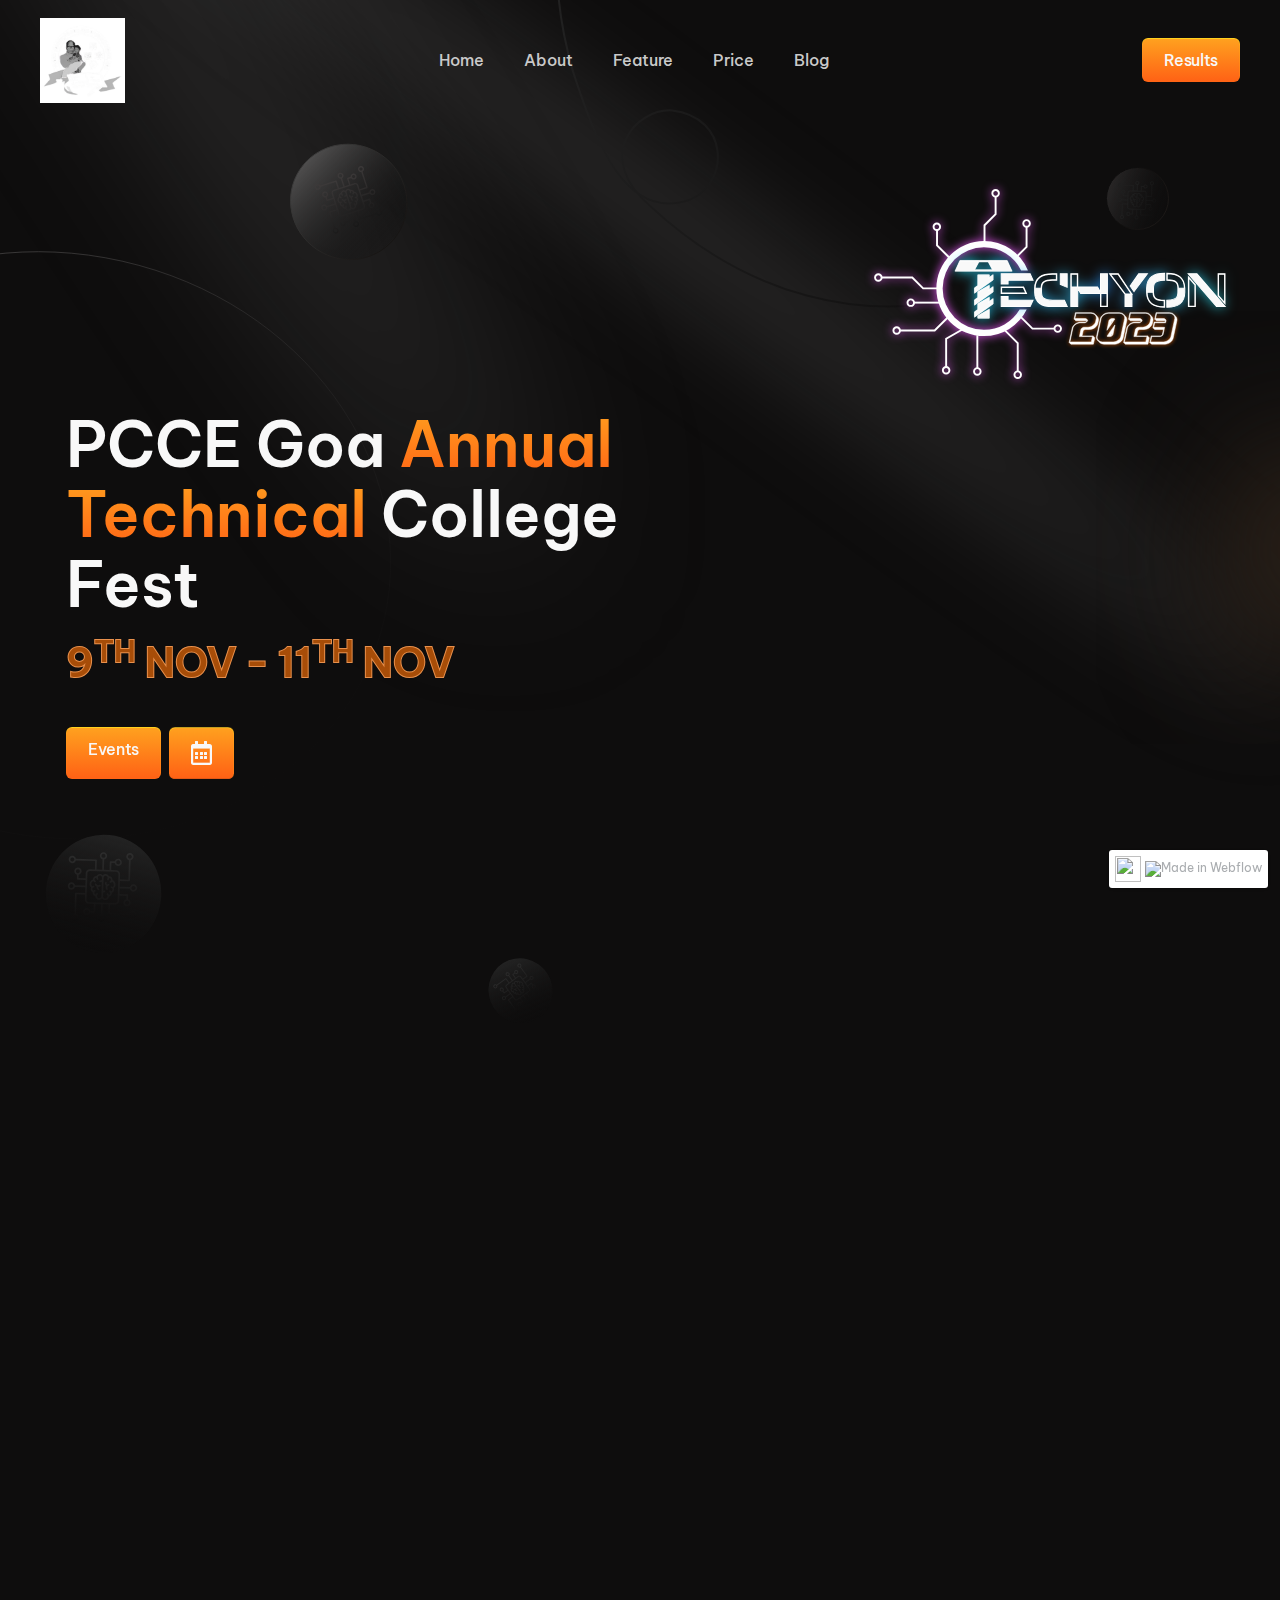
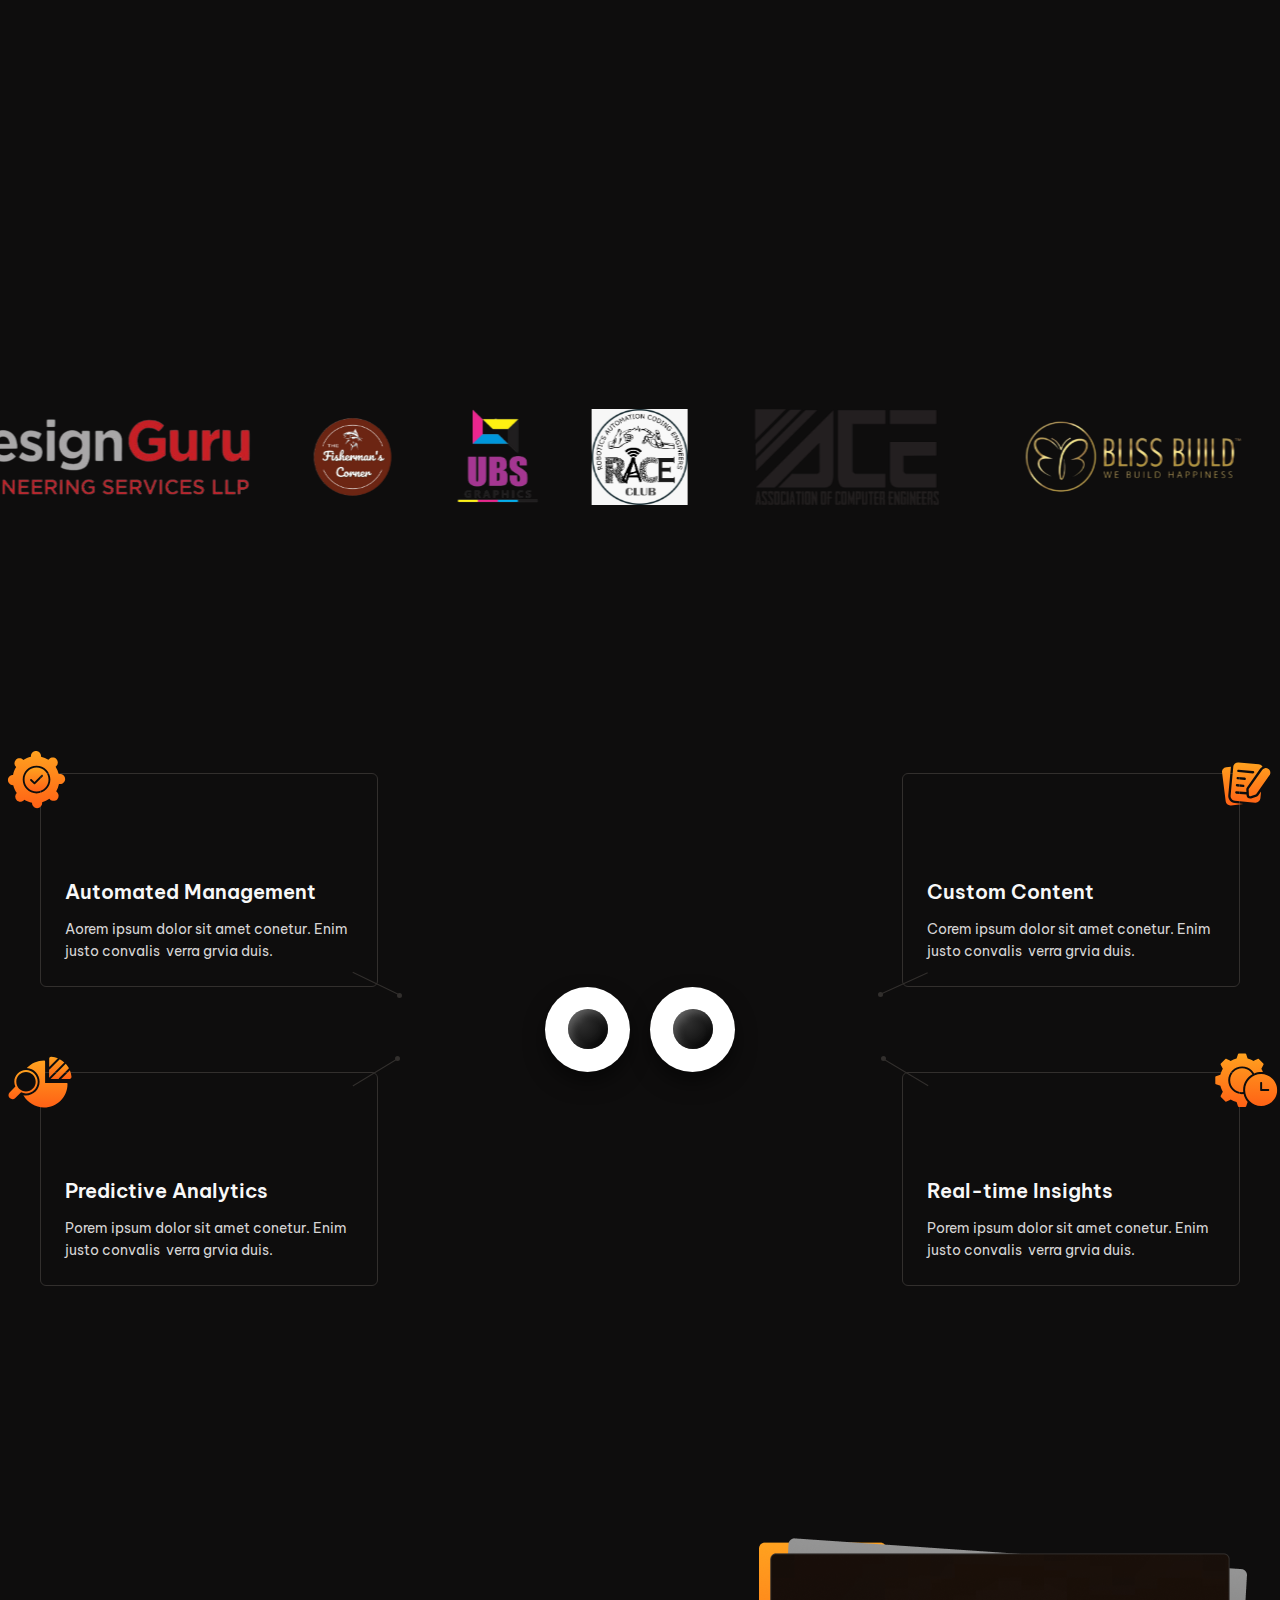
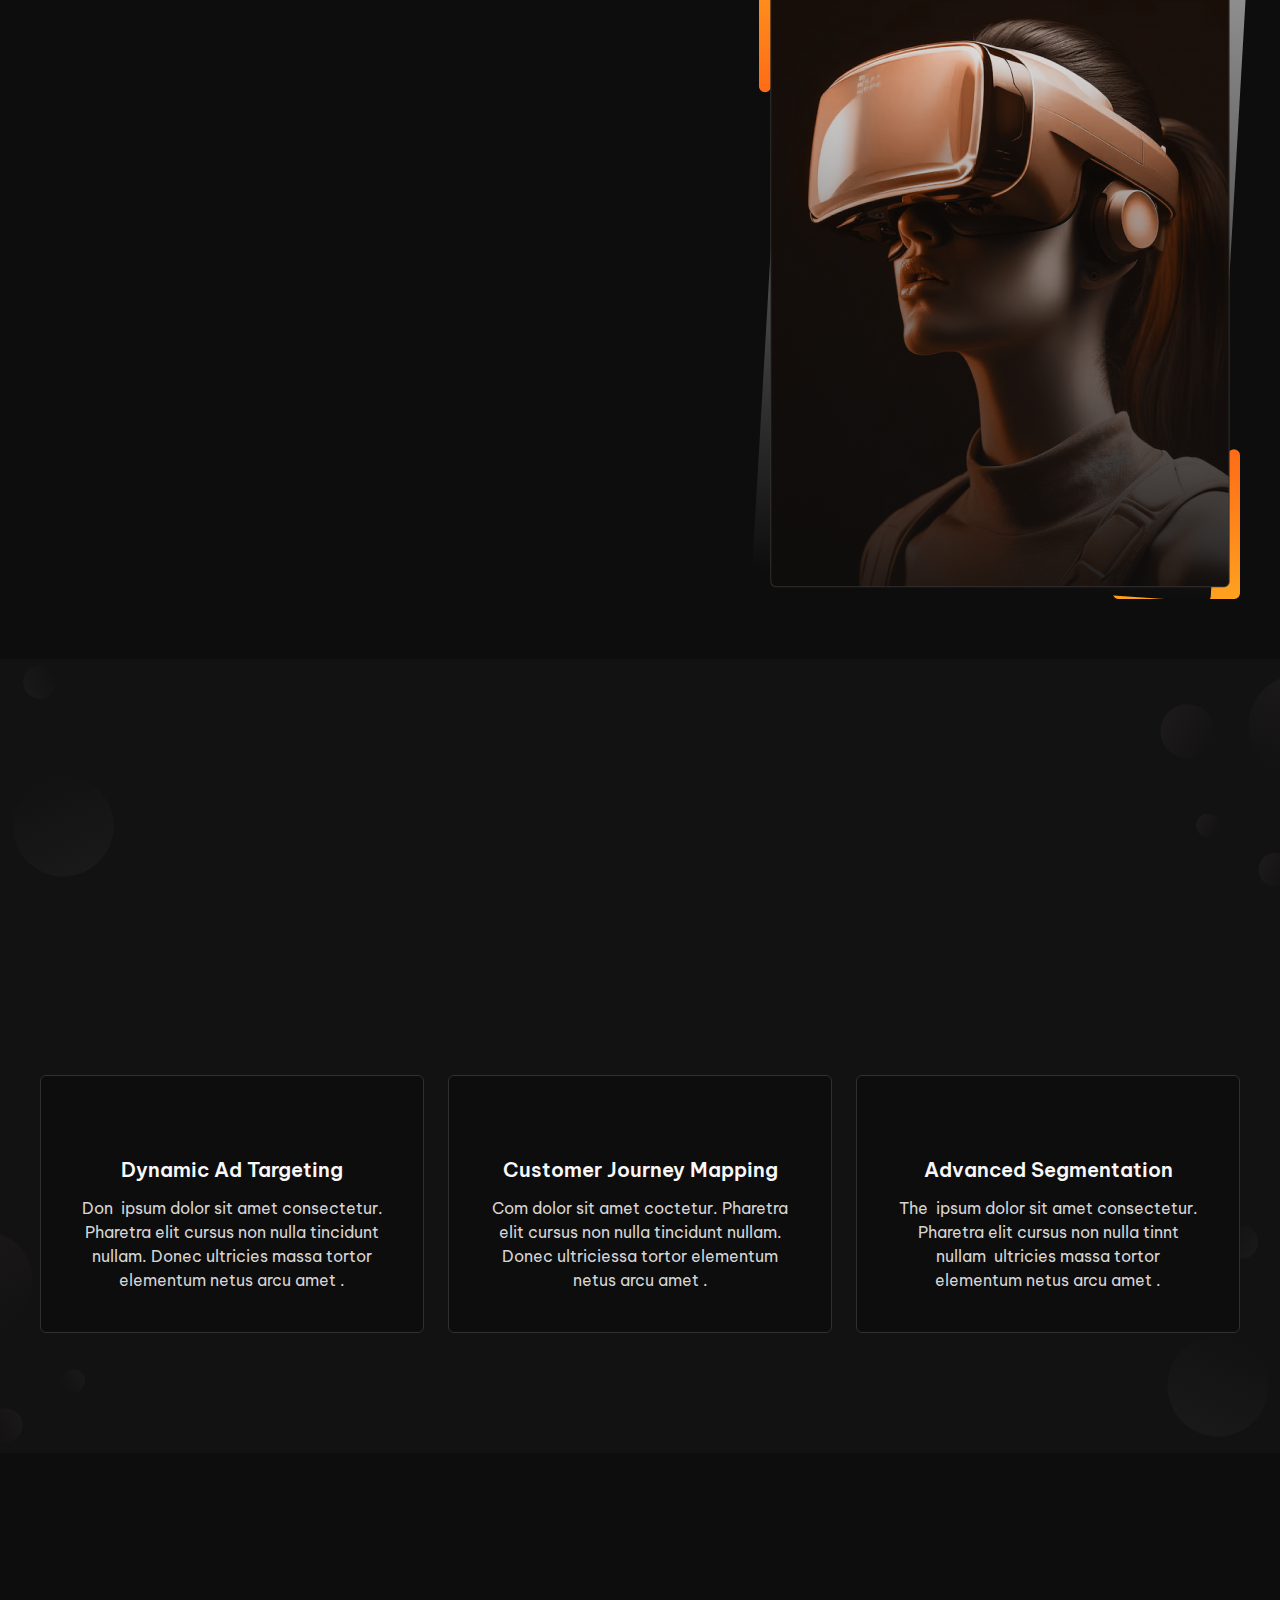
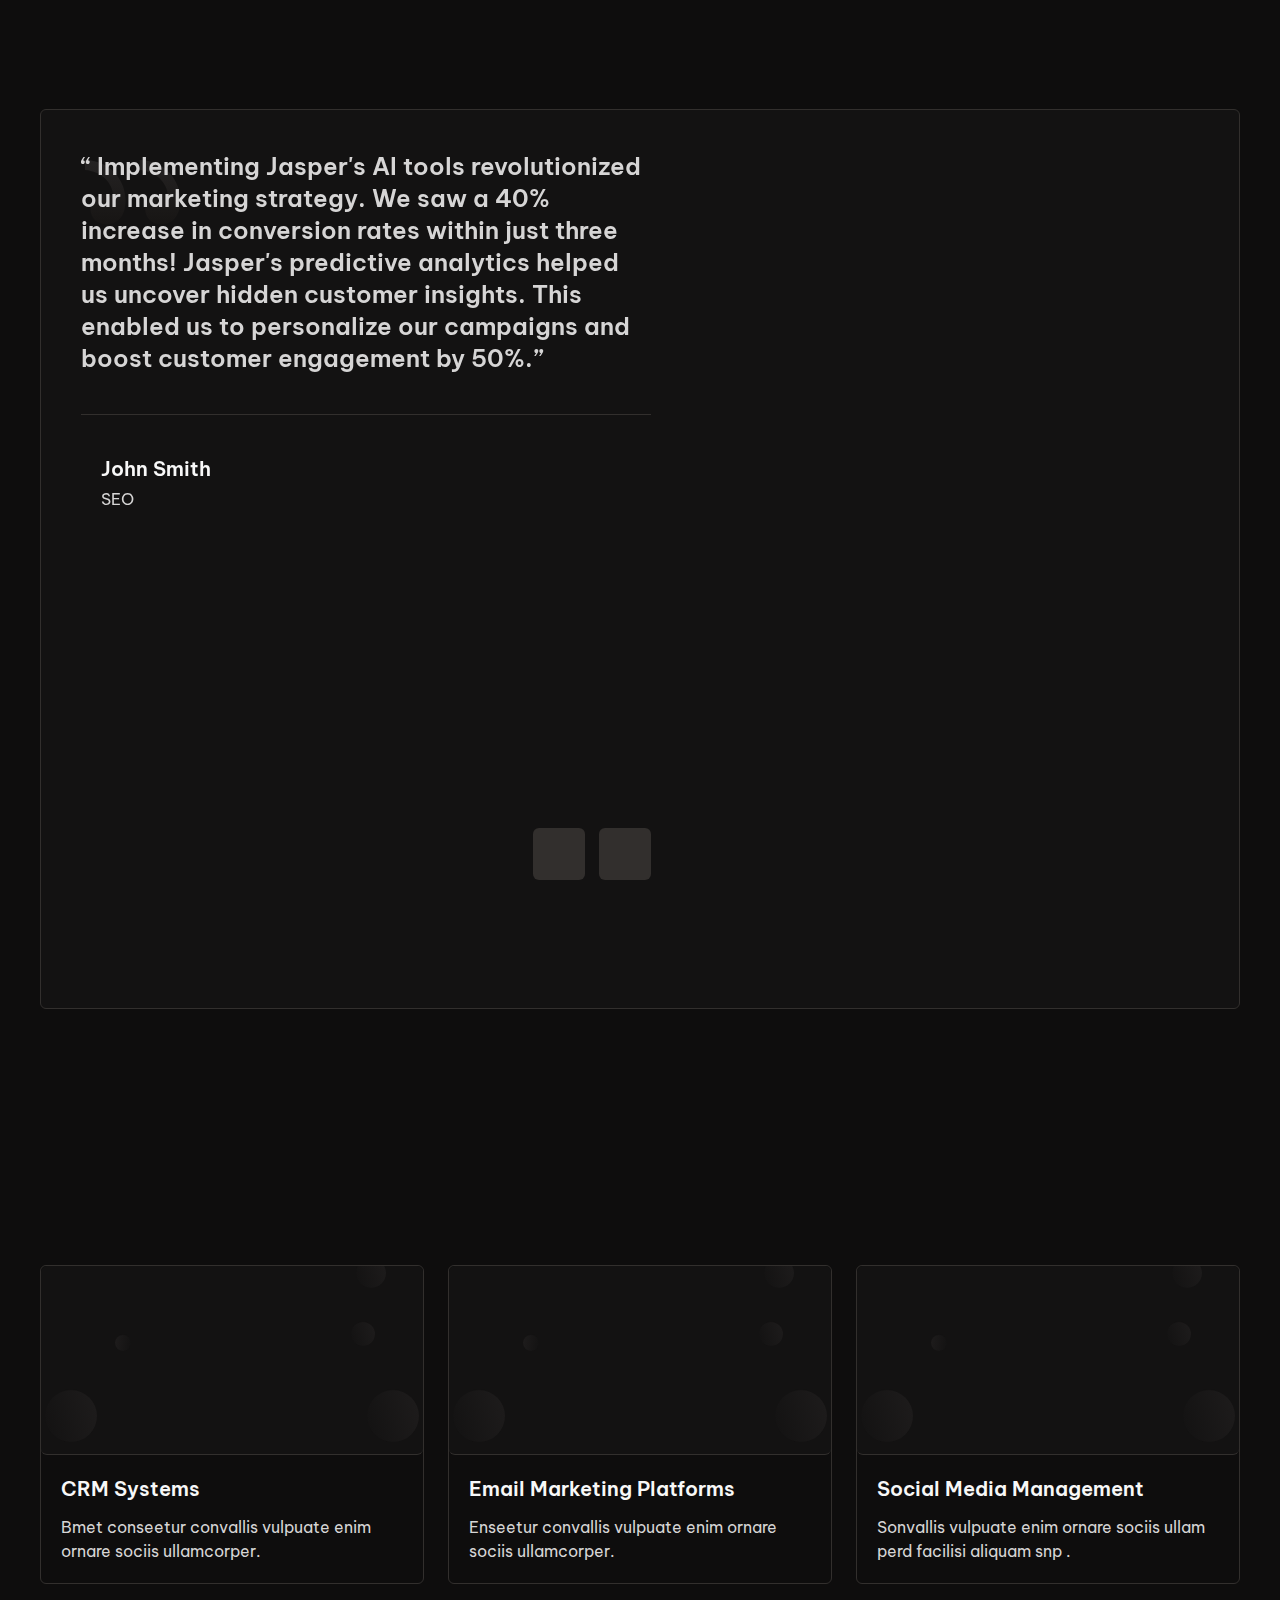
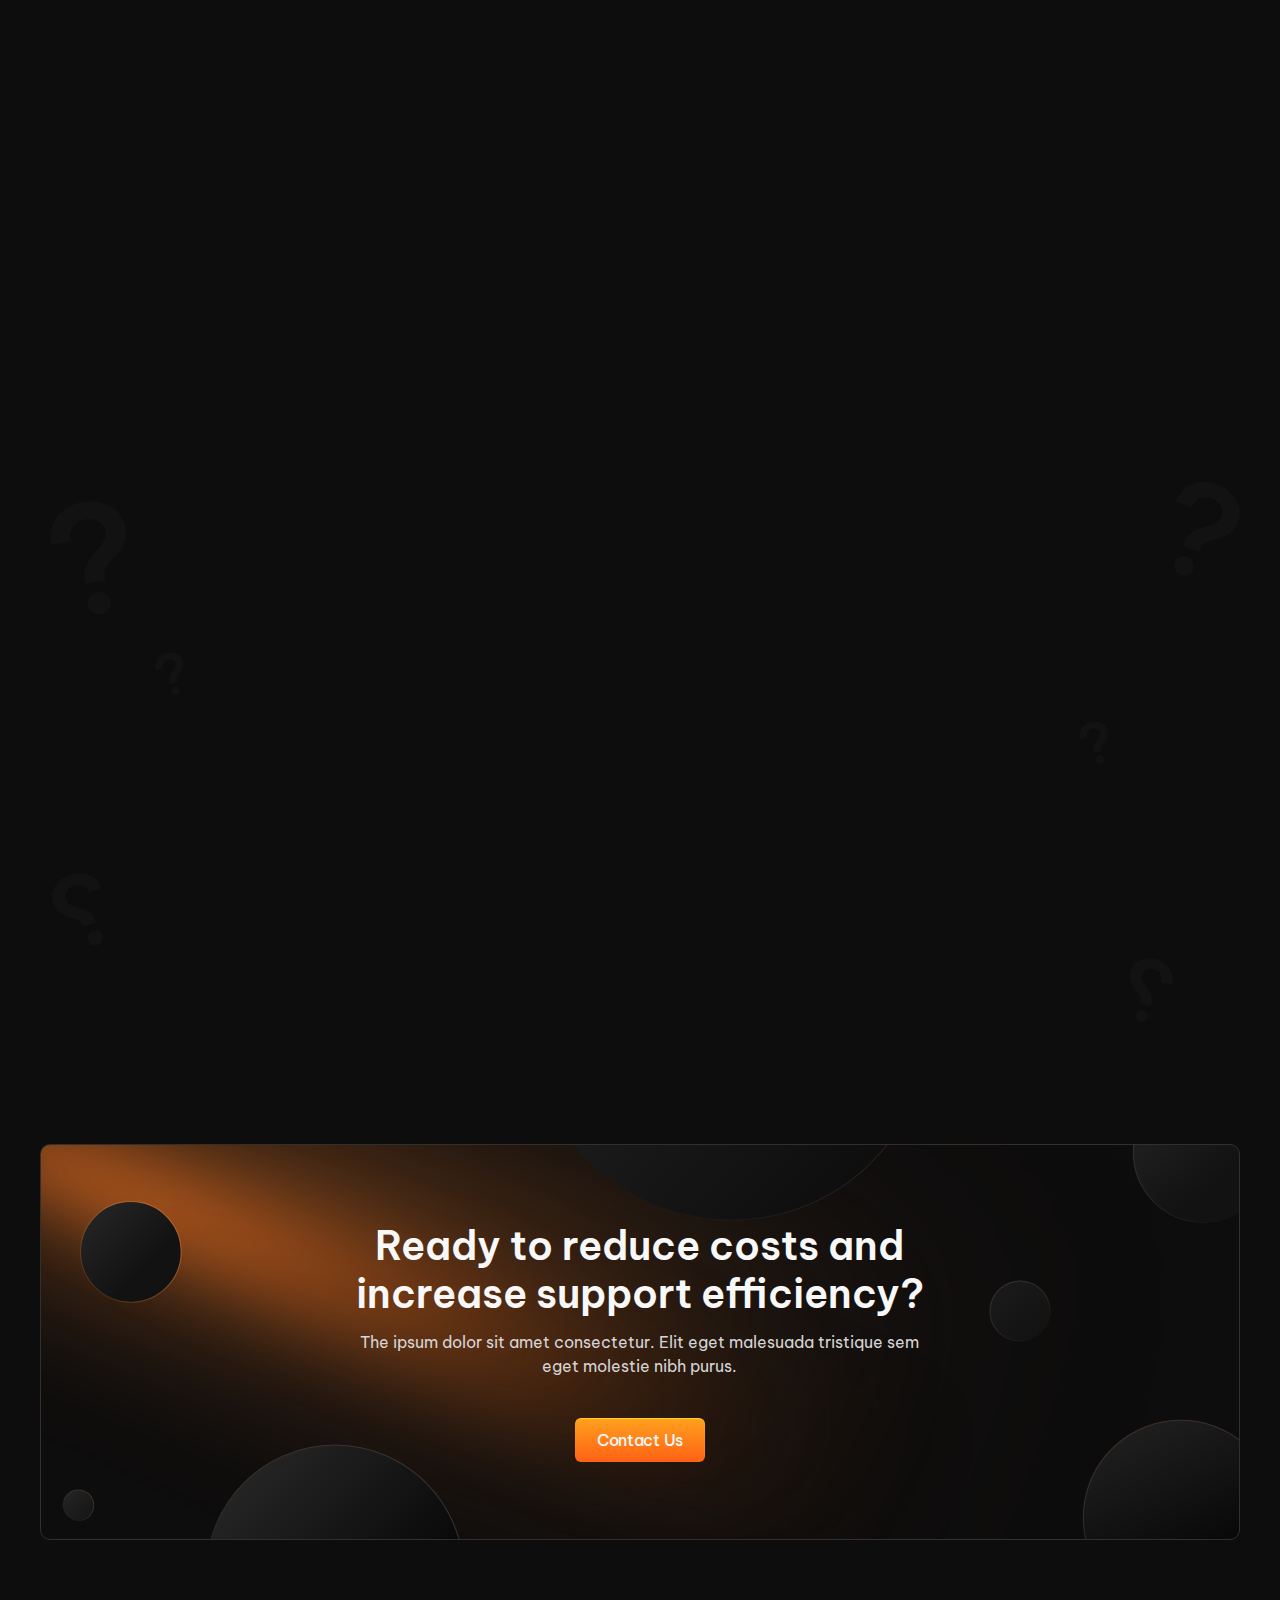
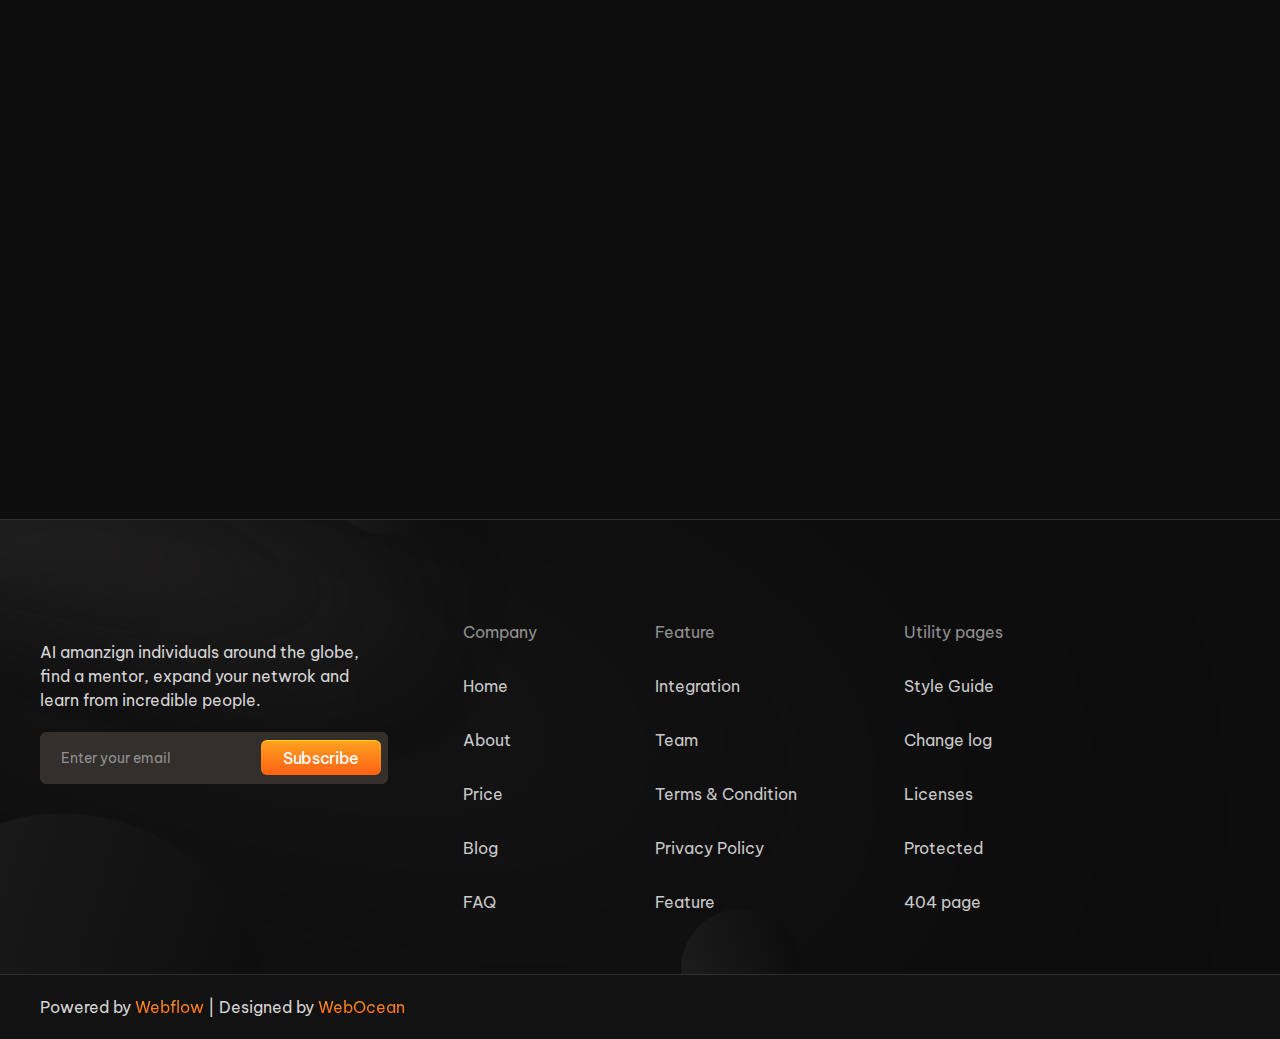
==== index.html @ 444e8507 "Added website files" ====
<html data-wf-domain="madrd.webflow.io" data-wf-page="66af4c7fc0f779aa07831607" data-wf-site="66af4c7fc0f779aa07831603" data-wf-status="1" lang="en" class="w-mod-js w-mod-js w-mod-ix wf-bevietnampro-n4-active wf-bevietnampro-n6-active wf-bevietnampro-n5-active wf-active"><head><style>.wf-force-outline-none[tabindex="-1"]:focus{outline:none;}</style>
    <meta charset="utf-8">
    <title>Madrd - Webflow HTML website template</title>
    <meta content="Madrd - Webflow HTML website template" property="og:title">
    <meta content="Madrd - Webflow HTML website template" property="twitter:title">
    <meta content="width=device-width, initial-scale=1" name="viewport">
    <meta content="Webflow" name="generator">
    <link href="css/madrd.webflow.a53391be4.css" rel="stylesheet" type="text/css">
    <link href="https://fonts.googleapis.com" rel="preconnect">
    <link href="https://fonts.gstatic.com" rel="preconnect" crossorigin="anonymous">
    <script src="js/webfont.js" type="text/javascript"></script>
    <!-- manually added -->
    <link rel="stylesheet" href="https://cdnjs.cloudflare.com/ajax/libs/font-awesome/5.15.4/css/all.min.css">
    <!-- manual end -->

    <link rel="stylesheet" href="http://fonts.googleapis.com/css?family=Be+Vietnam+Pro:regular,500,600" media="all"><script type="text/javascript">WebFont.load({ google: { families: ["Be Vietnam Pro:regular,500,600"] } });</script>
    <script type="text/javascript">!function (o, c) { var n = c.documentElement, t = " w-mod-"; n.className += t + "js", ("ontouchstart" in o || o.DocumentTouch && c instanceof DocumentTouch) && (n.className += t + "touch") }(window, document);</script>
    <link href="images/web_imgs/66b3d020be5f07ad7987699c_Fav%20Icon01.svg" rel="shortcut icon" type="image/x-icon">
    <link href="images/web_imgs/66b3d0230002735557739f77_Webclibe02.svg" rel="apple-touch-icon">

    <style>
        .content {
  position: relative;
  margin-bottom:10%;
}

.content h2 {
  color: #fff;
  /* font-size: 8em; */
  position: absolute;
  /* transform: translate(-50%, -50%); */
}

.content h2:nth-child(1) {
  color: transparent;
  -webkit-text-stroke: 2px #e8904c;
}

.content h2:nth-child(2) {
  color: #a74d08;
  animation: animate 4s ease-in-out infinite;
}

@keyframes animate {
  0%,
  100% {
    clip-path: polygon(
      0% 45%,
      16% 44%,
      33% 50%,
      54% 60%,
      70% 61%,
      84% 59%,
      100% 52%,
      100% 100%,
      0% 100%
    );
  }

  50% {
    clip-path: polygon(
      0% 60%,
      15% 65%,
      34% 66%,
      51% 62%,
      67% 50%,
      84% 45%,
      100% 46%,
      100% 100%,
      0% 100%
    );
  }
}



.eyes {
  display: flex;
  justify-content: center;
  align-items: center;
  column-gap: 20px;
}

.eye {
  width: 85px;
  height: 85px;
  border-radius: 50%;
  background-color: #fff;
  display: flex;
  justify-content: center;
  align-items: center;
  overflow: hidden;
  position: relative;
  box-shadow: 0 10px 20px rgba(0, 0, 0, 0.5); /* Outer shadow */
  transition: transform 0.3s ease, box-shadow 0.3s ease;
}

.pupil {
  width: 40px;
  height: 40px;
  border-radius: 50%;
  background-color: #000;
  position: absolute;
  transition: transform 0.1s ease-out;
  box-shadow: inset -3px -3px 5px rgba(0, 0, 0, 0.5), inset 3px 3px 8px rgba(255, 255, 255, 0.3);
  background: radial-gradient(circle at 30% 30%, #333, #000);
}

/* Popping effect when mouse is near */
.eye:hover {
  transform: scale(1.1); /* Slightly enlarge the eye */
  box-shadow: 0 15px 30px rgba(0, 0, 0, 0.7); /* Increase shadow depth */
}


    </style>
</head>

<body>
    <div class="page-wrapper">
        <div class="header-bg-image-wrapper">
            <div data-animation="default" data-collapse="medium" data-duration="400" data-easing="ease" data-easing2="ease" role="banner" class="navigation w-nav">
                <div class="nav-container"><a href="/" aria-current="page" class="navigation-brand-logo w-nav-brand" aria-label="home"><img src="images/core_imgs/pcce_logo.jpg" loading="lazy" width="85" alt="Navbar Logo" class="nav-logo"></a>
                    <div class="navigation-menu-wrapper">
                        <nav role="navigation" class="navigation-menu w-nav-menu"><a href="/" aria-current="page" class="nav-link w-inline-block">
                                <div>Home</div>
                            </a><a href="/about-page" class="nav-link w-inline-block">
                                <div>About</div>
                            </a><a href="/feature" class="nav-link w-inline-block">
                                <div>Feature</div>
                            </a><a href="/price" class="nav-link w-inline-block">
                                <div>Price</div>
                            </a><a href="/blog" class="nav-link w-inline-block">
                                <div>Blog</div>
                            </a>
                            <div class="navigation-button-wrapper hide-dekstop"><a href="#" class="navigation-button w-button">Log in</a><a href="#" class="button w-button">Sign up</a></div>
                        </nav>
                    </div>
                    <div class="navigation-right-content">
                        <div class="navigation-button-wrapper show-dekstop">
                            <!-- <a href="/login" class="navigation-button w-button">Log in</a> -->
                            <a href="/register" class="button w-button">Results</a>
                        </div>
                        <div data-w-id="2b579724-2c62-48ba-1ef5-52b6708dd86d" class="menu-button w-nav-button" style="-webkit-user-select: text;" aria-label="menu" role="button" tabindex="0" aria-controls="w-nav-overlay-0" aria-haspopup="menu" aria-expanded="false">
                            <div class="menu-line-wrapper">
                                <div class="menu-line top"></div>
                                <div class="menu-line middle"></div>
                                <div class="menu-line last"></div>
                            </div>
                        </div>
                    </div>
                </div>
            <div class="w-nav-overlay" data-wf-ignore="" id="w-nav-overlay-0"></div></div>
            <div data-w-id="111d8f32-5350-11f6-64ee-f22d49d7f8ca" class="section-header">
                <div class="padding-global">
                    <div class="container-large">
                        <div data-w-id="70151b5c-e47e-7534-406a-93d80b8d311e" class="header-component">
                            <div class="header-left-content-wrapper">
                                <div class="header-top-content">
                                    <h1 data-w-id="dffa28e4-fb87-d0d0-3a48-eaedb08a49d2" style="transform-style: preserve-3d; opacity: 1; transform: translate3d(0px, 0px, 0px) scale3d(1, 1, 1) rotateX(0deg) rotateY(0deg) rotateZ(0deg) skew(0deg, 0deg);" class="heading-style-h1">PCCE Goa<span class="is-linear"> Annual Technical </span>
                                        College Fest</h1>
                                    <div data-w-id="5055f7c3-b0fb-2b76-4c1f-948591b324e6" style="transform-style: preserve-3d; opacity: 1; transform: translate3d(0px, 0px, 0px) scale3d(1, 1, 1) rotateX(0deg) rotateY(0deg) rotateZ(0deg) skew(0deg, 0deg);" class="header-text-content">
                                        <div class="content">
                                            <h2>9<sup>TH</sup> NOV - 11<sup>TH</sup> NOV</h2>
                                            <h2>9<sup>TH</sup> NOV - 11<sup>TH</sup> NOV</h2>
                                          </div>
                                        <!-- <p class="text-size-regular" style="text-align:center">9TH NOV - 11TH NOV</p> -->
                                    </div>
                                </div>
                                <div style="display: inline-flex;"><a data-w-id="061f586b-5e69-27fd-2d8e-6fb980243afe" style="transform: translate3d(0px, 0px, 0px) scale3d(1, 1, 1) rotateX(0deg) rotateY(0deg) rotateZ(0deg) skew(0deg, 0deg); opacity: 1; transform-style: preserve-3d;" href="/contact" class="button w-button">Events</a>
                                <a data-w-id="061f586b-5e69-27fd-2d8e-6fb980243afe" style="transform: translate3d(0px, 0px, 0px) scale3d(1, 1, 1) rotateX(0deg) rotateY(0deg) rotateZ(0deg) skew(0deg, 0deg); opacity: 1; transform-style: preserve-3d; margin-left:5%;" href="/contact" class="button w-button"><i class="far fa-calendar-alt" style="font-size:24px"> </i></a></div>   
                            </div>
                            <div class="header-right-image-wrapper"><img src="images/core_imgs/Logo-Techyon-2023.svg" loading="lazy" style="transform: translate3d(0px, 0px, 0px) scale3d(1, 1, 1) rotateX(0deg) rotateY(0deg) rotateZ(0deg) skew(0deg, 0deg); opacity: 1; transform-style: preserve-3d;" data-w-id="8a53b4de-be88-1621-f7b1-1bf576904ad1" alt="" class="header-image"></div>
                            <div class="header-image-wrapper"><img src="images/web_imgs/66af4c7fc0f779aa07831670_Hero%20BG%20Icon%202.svg" loading="lazy" alt="" class="hero-image _01" style="will-change: transform; transform: translate3d(-38.2958px, -21.4333px, 0px) scale3d(1, 1, 1) rotateX(0deg) rotateY(0deg) rotateZ(0deg) skew(0deg, 0deg); transform-style: preserve-3d;"><img src="images/web_imgs/66af4c7fc0f779aa0783166e_Hero%20BG%20Icon%204.svg" loading="lazy" alt="" class="hero-image _02" style="will-change: transform; transform: translate3d(-38.2958px, 21.4333px, 0px) scale3d(1, 1, 1) rotateX(0deg) rotateY(0deg) rotateZ(0deg) skew(0deg, 0deg); transform-style: preserve-3d;"><img src="images/web_imgs/66af4c7fc0f779aa07831672_Hero%20BG%20Icon%203.svg" loading="lazy" alt="" class="hero-image _03" style="will-change: transform; transform: translate3d(38.2958px, 21.4333px, 0px) scale3d(1, 1, 1) rotateX(0deg) rotateY(0deg) rotateZ(0deg) skew(0deg, 0deg); transform-style: preserve-3d;"><img src="images/web_imgs/66af4c7fc0f779aa07831673_Hero%20BG%20Icon%201.svg" loading="lazy" alt="" class="hero-image _04" style="will-change: transform; transform: translate3d(38.2958px, 21.4333px, 0px) scale3d(1, 1, 1) rotateX(0deg) rotateY(0deg) rotateZ(0deg) skew(0deg, 0deg); transform-style: preserve-3d;"></div>
                        </div><img src="images/web_imgs/66af5f2e9264ecc82dfad9a0_Hero%20Bg%2002.svg" loading="lazy" width="191" height="433" alt="" class="hreo-image">
                    </div>
                </div>
            </div>
        </div>
        <div class="main-wrapper">
            <!-- main sponsorors -->
            <div class="section-counter">
                <div class="padding-global">
                    <div class="container-large">
                        <!-- event associate -->
                        <div class="padding-section-medium">
                            <div class="counter-component">
                                <div class="counter-top-content">
                                    <h2 data-w-id="9e2464e5-8089-daed-f635-b858bebbd429" style="opacity: 1; transform: translate3d(0px, 0px, 0px) scale3d(1, 1, 1) rotateX(0deg) rotateY(0deg) rotateZ(0deg) skew(0deg, 0deg); transform-style: preserve-3d;" class="heading-style-h2"><span class="is-linear">Event Associate</span> </h2>
                                </div>
                                <div class="padding-bottom padding-medium"></div>
                                <div class="w-layout-grid counter-grid">
                                    <div id="w-node-_28368fed-ae09-6605-01a0-1a134579df55-07831607" data-w-id="28368fed-ae09-6605-01a0-1a134579df55" style="opacity: 1; transform: translate3d(0px, 0px, 0px) scale3d(1, 1, 1) rotateX(0deg) rotateY(0deg) rotateZ(0deg) skew(0deg, 0deg); transform-style: preserve-3d;" class="counter-card-item">
                                        <div class="counter-number-content">
                                            <img src="images/sp/Visteon_logo_(2016)-cropped.svg" alt="one shield">
                                        </div>
                                    </div>
                                </div>
                            </div>
                        </div>
                        <!-- co-powered by -->
                        <div class="padding-section-medium">
                            <div class="counter-component">
                                <div class="counter-top-content">
                                    <h2 data-w-id="9e2464e5-8089-daed-f635-b858bebbd429" style="opacity: 1; transform: translate3d(0px, 0px, 0px) scale3d(1, 1, 1) rotateX(0deg) rotateY(0deg) rotateZ(0deg) skew(0deg, 0deg); transform-style: preserve-3d;" class="heading-style-h2"><span class="is-linear">Co-Powered By</span> </h2>
                                </div>
                                <div class="padding-bottom padding-medium"></div>
                                <div class="w-layout-grid counter-grid">
                                    <div id="w-node-_28368fed-ae09-6605-01a0-1a134579df55-07831607" data-w-id="28368fed-ae09-6605-01a0-1a134579df55" style="opacity: 1; transform: translate3d(0px, 0px, 0px) scale3d(1, 1, 1) rotateX(0deg) rotateY(0deg) rotateZ(0deg) skew(0deg, 0deg); transform-style: preserve-3d;" class="counter-card-item">
                                        <div class="counter-number-content">
                                            <img src="images/sp/oneshield.svg" alt="one shield">
                                        </div>
                                    </div>
                                </div>
                            </div>
                        </div>
                    </div>
                </div>
            </div>
              <!-- sponsorors -->
              <div class="section-brand">
                <div class="padding-section-large padding-top-medium">
                    <div class="brand-component">
                        <div data-w-id="4dae8048-e309-449b-1a37-b4217d27ff03" style="opacity: 1; transform: translate3d(0px, 0px, 0px) scale3d(1, 1, 1) rotateX(0deg) rotateY(0deg) rotateZ(0deg) skew(0deg, 0deg); transform-style: preserve-3d;" class="brand-top-conent">
                            <h2 class="heading-style-h2">Other<span class="is-linear"> Sponsors </span></h2>
                        </div>
                        <div class="padding-bottom padding-large"></div>
                        <div class="brand-logo-wrapper">
                            <div class="brand-logo" style="transform: translate3d(-3.555%, 0px, 0px) scale3d(1, 1, 1) rotateX(0deg) rotateY(0deg) rotateZ(0deg) skew(0deg, 0deg); transform-style: preserve-3d; will-change: transform;"><img src="images/sp/design-guru.svg" loading="lazy" alt=""><img src="images/sp/Fisherman’s-Corner.svg" loading="lazy" alt=""><img src="images/sp/Graphics.svg" loading="lazy" alt=""><img src="images/sp/race.jpeg" loading="lazy" alt=""><img src="images/sp/ACE logo.png" loading="lazy" alt=""><img src="images/sp/BLISS BUILD.png" loading="lazy" alt=""><img src="images/sp/ACE logo.png" loading="lazy" alt=""></div>

                            <div class="brand-logo" style="transform: translate3d(-3.555%, 0px, 0px) scale3d(1, 1, 1) rotateX(0deg) rotateY(0deg) rotateZ(0deg) skew(0deg, 0deg); transform-style: preserve-3d; will-change: transform;"><img src="images/sp/design-guru.svg" loading="lazy" alt=""><img src="images/sp/Fisherman’s-Corner.svg" loading="lazy" alt=""><img src="images/sp/Graphics.svg" loading="lazy" alt=""><img src="images/sp/race.jpeg" loading="lazy" alt=""><img src="images/sp/ACE logo.png" loading="lazy" alt=""><img src="images/sp/BLISS BUILD.png" loading="lazy" alt=""><img src="images/sp/ACE logo.png" loading="lazy" alt=""></div>

                            <div class="brand-logo" style="transform: translate3d(-3.555%, 0px, 0px) scale3d(1, 1, 1) rotateX(0deg) rotateY(0deg) rotateZ(0deg) skew(0deg, 0deg); transform-style: preserve-3d; will-change: transform;"><img src="images/sp/design-guru.svg" loading="lazy" alt=""><img src="images/sp/Fisherman’s-Corner.svg" loading="lazy" alt=""><img src="images/sp/Graphics.svg" loading="lazy" alt=""><img src="images/sp/race.jpeg" loading="lazy" alt=""><img src="images/sp/ACE logo.png" loading="lazy" alt=""><img src="images/sp/BLISS BUILD.png" loading="lazy" alt=""><img src="images/sp/ACE logo.png" loading="lazy" alt=""></div>
                        </div>
                    </div>
                </div>
            </div>

            <!-- departments events -->
            <div class="section-feature">
                <div class="padding-global">
                    <div class="container-large">
                        <div class="padding-section-medium">
                            <div class="feature-component">
                                <div class="feature-top-content">
                                    <h2 data-w-id="c6f27c6d-679e-5da6-a400-96c8df8bb93d" class="heading-style-h2" style="opacity: 1; transform: translate3d(0px, 0px, 0px) scale3d(1, 1, 1) rotateX(0deg) rotateY(0deg) rotateZ(0deg) skew(0deg, 0deg); transform-style: preserve-3d;">
                                        Department wise<span class="is-linear"> Events </span></h2>
                                </div>
                                <div class="padding-bottom padding-medium"></div>
                                <div data-w-id="c6f27c6d-679e-5da6-a400-96c8df8bb943" class="feature-card-list-wrapper">
                                    <!-- top_cards -->
                                    <div class="feature-card-top-content _01">
                                        <!-- IT Dept -->
                                        <div class="feature-card-wrapper">
                                            <div class="feature-card IT">
                                                <img src="images/web_imgs/66af4c7fc0f779aa078316b7_Features%20Icon%202.svg" loading="lazy" alt="" class="feature-icon _0103">
                                                <div class="feature-content">
                                                    <h6 class="heading-style-h6">Automated Management</h6>
                                                    <div class="text-size-small text-color-white-200">Aorem ipsum dolor
                                                        sit amet conetur. Enim justo convalis  &nbsp;verra grvia duis.
                                                    </div>
                                                </div>
                                            </div>
                                            <div class="featuer-outer-line-wrapper _1st" style="transform: translate3d(0px, 0px, 0px) scale3d(1, 1, 1) rotateX(0deg) rotateY(0deg) rotateZ(0deg) skew(0deg, 0deg); transform-style: preserve-3d;">
                                                <div class="feature-line _01"></div>
                                                <div class="feature-line-pointer _01"></div>
                                            </div>
                                        </div>
                                        <!-- COMP Dept -->
                                        <div class="feature-card-wrapper COMP">
                                            <div class="feature-card"><img src="images/web_imgs/66af4c7fc0f779aa078316b9_Features%20Icon%201.svg" loading="lazy" alt="" class="feature-icon _0204">
                                                <div class="feature-content">
                                                    <h6 class="heading-style-h6">Custom Content</h6>
                                                    <div class="text-size-small text-color-white-200">Corem ipsum dolor
                                                        sit amet conetur. Enim justo convalis  &nbsp;verra grvia duis.
                                                    </div>
                                                </div>
                                            </div>
                                            <div class="featuer-outer-line-wrapper _2nd" style="transform: translate3d(0px, 0px, 0px) scale3d(1, 1, 1) rotateX(0deg) rotateY(0deg) rotateZ(0deg) skew(0deg, 0deg); transform-style: preserve-3d;">
                                                <div class="feature-line _02"></div>
                                                <div class="feature-line-pointer _02"></div>
                                            </div>
                                        </div>
                                    </div>
                                    
                                    <!-- middle image bot -->
                                    <div class="feature-image-wrapper">
                                        <div class="eyes">
                                            <div class="eye">
                                              <div class="pupil"></div>
                                            </div>
                                            <div class="eye">
                                              <div class="pupil"></div>
                                            </div>
                                          </div>
                                        <!-- <img src="images/web_imgs/66af4c7fc0f779aa078316bc_Features%20Image%201.png" loading="lazy" alt="" class="feature-image"> -->
                                    </div>

                                    <script>
  // Get both pupils
  const pupils = document.querySelectorAll(".pupil");

  window.addEventListener("mousemove", (e) => {
    pupils.forEach((pupil) => {
      // Get the bounding rectangle of the eye
      const eyeRect = pupil.parentElement.getBoundingClientRect();
      
      // Calculate the center of the eye
      const eyeCenterX = eyeRect.left + eyeRect.width / 2;
      const eyeCenterY = eyeRect.top + eyeRect.height / 2;
      
      // Calculate the angle to move the pupil
      const angle = Math.atan2(e.clientY - eyeCenterY, e.clientX - eyeCenterX);
      
      // Set the maximum pupil movement inside the eye
      const maxPupilMove = (eyeRect.width / 2) - (pupil.offsetWidth / 2);

      // Calculate the new position of the pupil
      const pupilX = Math.cos(angle) * maxPupilMove;
      const pupilY = Math.sin(angle) * maxPupilMove;

      // Move the pupil
      pupil.style.transform = `translate(${pupilX}px, ${pupilY}px)`;
    });
  });

  // Prevent lag by updating pupils even when the mouse leaves the window
  window.addEventListener("mouseout", (e) => {
    if (!e.relatedTarget || e.relatedTarget.nodeName === "HTML") {
      pupils.forEach((pupil) => {
        // Reset the pupil to the center of the eye
        pupil.style.transform = `translate(0px, 0px)`;
      });
    }
  });

                                      </script>

                                    <!-- bottom cards -->
                                    <div class="feature-bottom-wrapper">
                                        <!-- ECOMP dept -->
                                        <div class="feature-card-wrapper ECOMP">
                                            <div class="feature-card"><img src="images/web_imgs/66af4c7fc0f779aa078316b3_Features%20Icon%204.svg" loading="lazy" alt="" class="feature-icon _0103">
                                                <div class="feature-content">
                                                    <h6 class="heading-style-h6">Predictive Analytics</h6>
                                                    <div class="text-size-small text-color-white-200">Porem ipsum dolor
                                                        sit amet conetur. Enim justo convalis  &nbsp;verra grvia duis.
                                                    </div>
                                                </div>
                                            </div>
                                            <div class="featuer-outer-line-wrapper _3rd" style="transform: translate3d(0px, 0px, 0px) scale3d(1, 1, 1) rotateX(0deg) rotateY(0deg) rotateZ(0deg) skew(0deg, 0deg); transform-style: preserve-3d;">
                                                <div class="feature-line _03"></div>
                                                <div class="feature-line-pointer _03"></div>
                                            </div>
                                        </div>
                                        <!-- MECH dept -->
                                        <div class="feature-card-wrapper MECH">
                                            <div class="feature-card"><img src="images/web_imgs/66af4c7fc0f779aa078316bb_Features%20Icon%203.svg" loading="lazy" alt="" class="feature-icon _0204">
                                                <div class="feature-content">
                                                    <h6 class="heading-style-h6">Real-time Insights</h6>
                                                    <div class="text-size-small text-color-white-200">Porem ipsum dolor
                                                        sit amet conetur. Enim justo convalis  &nbsp;verra grvia duis.
                                                    </div>
                                                </div>
                                            </div>
                                            <div class="featuer-outer-line-wrapper _4rth" style="transform: translate3d(0px, 0px, 0px) scale3d(1, 1, 1) rotateX(0deg) rotateY(0deg) rotateZ(0deg) skew(0deg, 0deg); transform-style: preserve-3d;">
                                                <div class="feature-line _04"></div>
                                                <div class="feature-line-pointer _04"></div>
                                            </div>
                                        </div>
                                    </div>
                                </div>
                            </div>
                        </div>
                    </div>
                </div>
            </div>


            <div class="section-process">
                <div class="padding-global">
                    <div class="container-large">
                        <div class="padding-section-medium">
                            <div class="process-component">
                                <div data-w-id="421963d8-e43a-b31e-e9d2-75f927e4f59a" style="opacity: 1; transform: translate3d(0px, 0px, 0px) scale3d(1, 1, 1) rotateX(0deg) rotateY(0deg) rotateZ(0deg) skew(0deg, 0deg); transform-style: preserve-3d;" class="process-top-content">
                                    <h2 class="heading-style-h2">Streamlined <span class="is-linear">AI</span>-powered
                                        marketing process</h2>
                                </div>
                                <div class="padding-bottom padding-medium"></div>
                                <div class="process-content-wrapper">
                                    <div data-w-id="bc8d9836-ef6b-11ce-bb7b-0dce54e6654d" style="opacity: 1; transform: translate3d(0px, 0px, 0px) scale3d(1, 1, 1) rotateX(0deg) rotateY(0deg) rotateZ(0deg) skew(0deg, 0deg); transform-style: preserve-3d;" class="process-left-content">
                                        <div class="process-card-wrapper">
                                            <div class="process-card"><img src="images/web_imgs/66af4c7fc0f779aa078316ba_Process%20Icon%201.svg" loading="lazy" alt="" class="process-icon">
                                                <div class="process-content">
                                                    <h6 class="heading-style-h6 text-color-white-200">Discovery</h6>
                                                    <div class="text-size-regular">Dorem ipsum dolor sit amet mectetur.
                                                        Congue ac semper quam sed quam.</div>
                                                </div>
                                            </div>
                                            <div class="pro-number-content">
                                                <h5 class="heading-style-h5 is-linier">01</h5>
                                            </div>
                                        </div>
                                        <div class="process-card-wrapper">
                                            <div class="process-card"><img src="images/web_imgs/66af4c7fc0f779aa078316b4_Process%20Icon%202.svg" loading="lazy" alt="" class="process-icon">
                                                <div class="process-content">
                                                    <h6 class="heading-style-h6 text-color-white-200">Content Creation
                                                    </h6>
                                                    <div class="text-size-regular">Crem ipsum dolor sit amet mectetur.
                                                        Congue amper quam sed quam.</div>
                                                </div>
                                            </div>
                                            <div class="pro-number-content">
                                                <h5 class="heading-style-h5 is-linier">02</h5>
                                            </div>
                                        </div>
                                        <div class="process-card-wrapper">
                                            <div class="process-card"><img src="images/web_imgs/66af4c7fc0f779aa078316b5_Process%20Icon%203.svg" loading="lazy" alt="" class="process-icon">
                                                <div class="process-content">
                                                    <h6 class="heading-style-h6 text-color-white-200">Strategy
                                                        Development</h6>
                                                    <div class="text-size-regular">Sorem ipsum dolor siet mectetur.
                                                        Congue ac semper quam sed quam.</div>
                                                </div>
                                            </div>
                                            <div class="pro-number-content">
                                                <h5 class="heading-style-h5 is-linier">03</h5>
                                            </div>
                                        </div>
                                    </div>
                                    <div data-w-id="b80a493d-2fd6-2675-b945-0cf314c80fcf" class="process-right-image-wrapper"><img src="images/web_imgs/66af7fd29264ecc82d0e7a35_123.png" loading="lazy" style="transform: translate3d(0px, 0px, 0px) scale3d(1, 1, 1) rotateX(0deg) rotateY(0deg) rotateZ(0deg) skew(0deg, 0deg); transform-style: preserve-3d;" alt="" class="proces-image _01"><img src="images/web_imgs/66af7ee1a049e9e5ffb7e71a_Process%20Image%2002.png" loading="lazy" style="transform: translate3d(0px, 0px, 0px) scale3d(1, 1, 1) rotateX(0deg) rotateY(0deg) rotateZ(0deg) skew(0deg, 0deg); transform-style: preserve-3d;" alt="" class="proces-image _02"><img src="images/web_imgs/66af4c7fc0f779aa078316c0_Process%20Image%201.png" loading="lazy" width="Auto" height="Auto" alt="" class="proces-image _03"></div>
                                </div>
                            </div>
                        </div>
                    </div>
                </div>
            </div>
            
            <div class="section-feature v2">
                <div class="padding-global">
                    <div class="container-large">
                        <div class="padding-section-large">
                            <div class="feature-component v2">
                                <div class="feature-top-content v2">
                                    <h2 data-w-id="f46839a1-bac8-5cd2-a0e0-37b7771d49ea" class="heading-style-h2" style="opacity: 1; transform: translate3d(0px, 0px, 0px) scale3d(1, 1, 1) rotateX(0deg) rotateY(0deg) rotateZ(0deg) skew(0deg, 0deg); transform-style: preserve-3d;">
                                        All-inclusive <span class="is-linear">AI</span>-powered marketing features</h2>
                                </div>
                                <div class="w-layout-grid feature-grid">
                                    <div class="feature-card v2">
                                        <div class="feature-card-content">
                                            <h6 class="heading-style-h6">Dynamic Ad Targeting</h6>
                                            <p class="text-size-regular">Don  &nbsp;ipsum dolor sit amet consectetur.
                                                Pharetra elit cursus non nulla tincidunt nullam. Donec ultricies massa
                                                tortor elementum netus arcu amet .</p>
                                        </div><img src="images/web_imgs/66af4c7fc0f779aa078316c1_Feature%20Image.svg" loading="lazy" alt="" class="feature-image v2" style="transform: translate3d(0px, 0px, 0px) scale3d(1, 1, 1) rotateX(0deg) rotateY(0deg) rotateZ(0deg) skew(0deg, 0deg); transform-style: preserve-3d;">
                                    </div>
                                    <div id="w-node-f46839a1-bac8-5cd2-a0e0-37b7771d49f7-771d49e4" class="feature-card v2">
                                        <div class="feature-card-content">
                                            <h6 class="heading-style-h6">Customer Journey Mapping</h6>
                                            <p class="text-size-regular">Com dolor sit amet coctetur. Pharetra elit
                                                cursus non nulla tincidunt nullam. Donec ultriciessa tortor elementum
                                                netus arcu amet .</p>
                                        </div><img src="images/web_imgs/66af4c7fc0f779aa07831693_Features%20Image%203.png" loading="lazy" alt="" class="feature-image v2" style="transform: translate3d(0px, 0px, 0px) scale3d(1, 1, 1) rotateX(0deg) rotateY(0deg) rotateZ(0deg) skew(0deg, 0deg); transform-style: preserve-3d;">
                                    </div>
                                    <div id="w-node-f46839a1-bac8-5cd2-a0e0-37b7771d49fe-771d49e4" class="feature-card v2">
                                        <div class="feature-card-content">
                                            <h6 class="heading-style-h6">Advanced Segmentation</h6>
                                            <p class="text-size-regular">The  &nbsp;ipsum dolor sit amet consectetur.
                                                Pharetra elit cursus non nulla tinnt nullam  &nbsp;ultricies massa
                                                tortor elementum netus arcu amet .</p>
                                        </div><img src="images/web_imgs/66af4c7fc0f779aa0783169b_Features%20Image%202.png" loading="lazy" alt="" class="feature-image v2" style="transform: translate3d(0px, 0px, 0px) scale3d(1, 1, 1) rotateX(0deg) rotateY(0deg) rotateZ(0deg) skew(0deg, 0deg); transform-style: preserve-3d;">
                                    </div>
                                </div>
                            </div>
                        </div>
                    </div>
                </div>
            </div>
            <div class="section-testimonial">
                <div class="padding-global">
                    <div class="container-large">
                        <div class="padding-section-large padding-medium">
                            <div class="testimonial-component">
                                <div class="testimonial-top-content">
                                    <h2 data-w-id="e5a21534-3c98-23ae-1995-f9b1ba1925cd" style="opacity: 1; transform: translate3d(0px, 0px, 0px) scale3d(1, 1, 1) rotateX(0deg) rotateY(0deg) rotateZ(0deg) skew(0deg, 0deg); transform-style: preserve-3d;" class="heading-style-h2">Client Success Stories <span class="is-linear">AI</span>-Driven Marketing Transformation</h2>
                                </div>
                                <div class="padding-bottom padding-medium"></div>
                                <div data-delay="4000" data-animation="cross" class="testimonial-slider w-slider" data-autoplay="false" data-easing="ease" data-hide-arrows="false" data-disable-swipe="false" data-autoplay-limit="0" data-nav-spacing="3" data-duration="500" data-infinite="true" role="region" aria-label="carousel">
                                    <div class="testimonial-slide-mask w-slider-mask" id="w-slider-mask-0"><div class="testimonial-slide w-slide" aria-label="1 of 2" role="group" style="transition: all; transform: translateX(0px); opacity: 1;">
                                            <div class="testimonial-slide-content-wrapper">
                                                <div class="testimonial-silde-left-content-wrapper" style="transform: translate3d(0%, 0px, 0px) scale3d(1, 1, 1) rotateX(0deg) rotateY(0deg) rotateZ(0deg) skew(0deg, 0deg); transform-style: preserve-3d;">
                                                    <h5 class="heading-style-h5">“ Implementing Jasper's AI tools
                                                        revolutionized our marketing strategy. We saw a 40% increase in
                                                        conversion rates within just three months! Jasper's predictive
                                                        analytics helped us uncover hidden customer insights. This
                                                        enabled us to personalize our campaigns and boost customer
                                                        engagement by 50%.”</h5>
                                                    <div class="testimonial-line"></div>
                                                    <div class="testimonial-bottom-content"><img src="images/web_imgs/66af4c7fc0f779aa07831676_Testimonial%20Icon.svg" loading="lazy" alt="">
                                                        <div class="testimonial-content">
                                                            <h6 class="heading-style-h6">John Smith</h6>
                                                            <div class="text-size-regular">SEO</div>
                                                        </div>
                                                    </div>
                                                </div>
                                                <div class="testimonial-right-image-wrapper" style="transform: translate3d(0px, 0px, 0px) scale3d(1, 1, 1) rotateX(0deg) rotateY(0deg) rotateZ(0deg) skew(0deg, 0deg); transform-style: preserve-3d;"><img src="images/66af4c7fc0f779aa07831677_Testimonial%20Pattern.svg" loading="lazy" alt="" class="testimonial-bg-image"><img src="images/web_imgs/66af4c7fc0f779aa078316be_Testimonial%20Image.png" loading="lazy" alt="" class="testimonial-image"></div>
                                            </div>
                                        </div><div class="testimonial-slide w-slide" aria-label="2 of 2" role="group" aria-hidden="true" style="transition: all; transform: translateX(0px); opacity: 1; visibility: hidden;">
                                            <div class="testimonial-slide-content-wrapper" aria-hidden="true">
                                                <div class="testimonial-silde-left-content-wrapper" aria-hidden="true" style="transform: translate3d(-100%, 0px, 0px) scale3d(1, 1, 1) rotateX(0deg) rotateY(0deg) rotateZ(0deg) skew(0deg, 0deg); transform-style: preserve-3d;">
                                                    <h5 class="heading-style-h5" aria-hidden="true">“ Implementing Jasper's AI tools
                                                        revolutionized our marketing strategy. We saw a 40% increase in
                                                        conversion rates within just three months! Jasper's predictive
                                                        analytics helped us uncover hidden customer insights. This
                                                        enabled us to personalize our campaigns and boost customer
                                                        engagement by 50%.”</h5>
                                                    <div class="testimonial-line" aria-hidden="true"></div>
                                                    <div class="testimonial-bottom-content" aria-hidden="true"><img src="images/web_imgs/66af4c7fc0f779aa07831676_Testimonial%20Icon.svg" loading="lazy" alt="" aria-hidden="true">
                                                        <div class="testimonial-content" aria-hidden="true">
                                                            <h6 class="heading-style-h6" aria-hidden="true">John Smith</h6>
                                                            <div class="text-size-regular" aria-hidden="true">SEO</div>
                                                        </div>
                                                    </div>
                                                </div>
                                                <div class="testimonial-right-image-wrapper" aria-hidden="true" style="transform: translate3d(0px, 0px, 0px) scale3d(0, 0, 1) rotateX(0deg) rotateY(0deg) rotateZ(0deg) skew(0deg, 0deg); transform-style: preserve-3d;"><img src="images/web_imgs/66af4c7fc0f779aa07831677_Testimonial%20Pattern.svg" loading="lazy" alt="" class="testimonial-bg-image" aria-hidden="true"><img src="images/web_imgs/66af4c7fc0f779aa078316be_Testimonial%20Image.png" loading="lazy" alt="" class="testimonial-image" aria-hidden="true"></div>
                                            </div>
                                        </div><div aria-live="off" aria-atomic="true" class="w-slider-aria-label" data-wf-ignore=""></div></div>
                                    <div class="testimonial-arrow left w-slider-arrow-left" role="button" tabindex="0" aria-controls="w-slider-mask-0" aria-label="previous slide"><img src="images/web_imgs/66b3b14a409f91edb2671241_arrow-left.svg" loading="lazy" alt="">
                                    </div>
                                    <div class="testimonial-arrow w-slider-arrow-right" role="button" tabindex="0" aria-controls="w-slider-mask-0" aria-label="next slide"><img src="images/web_imgs/66b3b10cdb30844dda7f89c2_arrow-right.svg" loading="lazy" alt="">
                                    </div>
                                    <div class="slide-nav w-slider-nav w-round w-num"><div class="w-slider-dot w-active" data-wf-ignore="" aria-label="Show slide 1 of 2" aria-pressed="true" role="button" tabindex="0" style="margin-left: 3px; margin-right: 3px;">1</div><div class="w-slider-dot" data-wf-ignore="" aria-label="Show slide 2 of 2" aria-pressed="false" role="button" tabindex="-1" style="margin-left: 3px; margin-right: 3px;">2</div></div>
                                </div>
                            </div>
                        </div>
                    </div>
                </div>
            </div>
            <div class="section-integration">
                <div class="padding-global">
                    <div class="container-large">
                        <div class="padding-section-medium">
                            <div class="integration-component">
                                <div class="integration-top-content">
                                    <h2 data-w-id="1adadf83-df88-d6c5-54d0-5222b4fc1819" class="heading-style-h2" style="opacity: 1; transform: translate3d(0px, 0px, 0px) scale3d(1, 1, 1) rotateX(0deg) rotateY(0deg) rotateZ(0deg) skew(0deg, 0deg); transform-style: preserve-3d;">
                                        Seamless integration with your existing tools</h2>
                                </div>
                                <div class="padding-bottom padding-medium"></div>
                                <div class="integration-collection-list-wrapper w-dyn-list">
                                    <div role="list" class="integration-collection-list w-dyn-items">
                                        <div role="listitem" class="integration-collection-list-item w-dyn-item"><a data-w-id="1adadf83-df88-d6c5-54d0-5222b4fc181f" href="/integration/crm-systems" class="integration-card w-inline-block">
                                                <div class="integration-image-wrapper"><img src="images/web_imgs/66af4c7fc0f779aa078316f5_Integration%20Icon%206.svg" loading="lazy" alt="" class="integration-icon" style="opacity: 1;"><img src="images/web_imgs/66af4c7fc0f779aa07831708_Integration%20Icon%2006.svg" loading="lazy" alt="" class="integration-icon is-yellow" style="opacity: 0;">
                                                    <div class="integration-bg-wrapper">
                                                        <div class="integration-tricker">
                                                            <div class="intregration-image-wrapper" style="transform: translate3d(0px, -10.7173%, 0px) scale3d(1, 1, 1) rotateX(0deg) rotateY(0deg) rotateZ(0deg) skew(0deg, 0deg); transform-style: preserve-3d; will-change: transform;">
                                                                <div class="integration-ball _3rd"></div>
                                                                <div class="integration-ball _2nd"></div>
                                                                <div class="integration-ball _1st"></div>
                                                            </div>
                                                            <div class="intregration-image-wrapper" style="transform: translate3d(0px, -10.7173%, 0px) scale3d(1, 1, 1) rotateX(0deg) rotateY(0deg) rotateZ(0deg) skew(0deg, 0deg); transform-style: preserve-3d; will-change: transform;">
                                                                <div class="integration-ball _4th"></div>
                                                                <div class="integration-ball _5th"></div>
                                                                <div class="integration-ball _1st"></div>
                                                            </div>
                                                            <div class="intregration-image-wrapper" style="transform: translate3d(0px, -10.7173%, 0px) scale3d(1, 1, 1) rotateX(0deg) rotateY(0deg) rotateZ(0deg) skew(0deg, 0deg); transform-style: preserve-3d; will-change: transform;">
                                                                <div class="integration-ball _3rd"></div>
                                                                <div class="integration-ball _2nd"></div>
                                                                <div class="integration-ball _1st"></div>
                                                            </div>
                                                        </div>
                                                        <div class="integration-tricker">
                                                            <div class="intregration-image-wrapper" style="transform: translate3d(0px, -10.7173%, 0px) scale3d(1, 1, 1) rotateX(0deg) rotateY(0deg) rotateZ(0deg) skew(0deg, 0deg); transform-style: preserve-3d; will-change: transform;">
                                                                <div class="integration-ball _4th"></div>
                                                                <div class="integration-ball _5th"></div>
                                                                <div class="integration-ball _1st"></div>
                                                            </div>
                                                            <div class="intregration-image-wrapper" style="transform: translate3d(0px, -10.7173%, 0px) scale3d(1, 1, 1) rotateX(0deg) rotateY(0deg) rotateZ(0deg) skew(0deg, 0deg); transform-style: preserve-3d; will-change: transform;">
                                                                <div class="integration-ball _4th"></div>
                                                                <div class="integration-ball _5th"></div>
                                                                <div class="integration-ball _1st"></div>
                                                            </div>
                                                            <div class="intregration-image-wrapper" style="transform: translate3d(0px, -10.7173%, 0px) scale3d(1, 1, 1) rotateX(0deg) rotateY(0deg) rotateZ(0deg) skew(0deg, 0deg); transform-style: preserve-3d; will-change: transform;">
                                                                <div class="integration-ball _4th"></div>
                                                                <div class="integration-ball _5th"></div>
                                                                <div class="integration-ball _1st"></div>
                                                            </div>
                                                        </div>
                                                    </div>
                                                </div>
                                                <div class="integration-content-wrapper">
                                                    <div class="integration-bottom">
                                                        <h6 class="heading-style-h6">CRM Systems</h6>
                                                        <div class="integration-arrow-wrapper"><img src="images/web_imgs/66af4c7fc0f779aa078316dd_arrow-right.svg" loading="lazy" alt="" class="integration-arrow" style="transform: translate3d(0px, 0px, 0px) scale3d(1, 1, 1) rotateX(0deg) rotateY(0deg) rotateZ(0deg) skew(0deg, 0deg); transform-style: preserve-3d;"><img src="images/web_imgs/66af4c7fc0f779aa078316de_arrow-right%202.svg" loading="lazy" alt="" class="integration-arrow" style="transform: translate3d(0px, 0px, 0px) scale3d(1, 1, 1) rotateX(0deg) rotateY(0deg) rotateZ(0deg) skew(0deg, 0deg); transform-style: preserve-3d;"></div>
                                                    </div>
                                                    <p class="text-size-regular">Bmet conseetur convallis vulpuate enim
                                                        ornare sociis ullamcorper. </p>
                                                </div>
                                            </a></div>
                                        <div role="listitem" class="integration-collection-list-item w-dyn-item"><a data-w-id="1adadf83-df88-d6c5-54d0-5222b4fc181f" href="/integration/email-marketing-platforms" class="integration-card w-inline-block">
                                                <div class="integration-image-wrapper"><img src="images/web_imgs/66af4c7fc0f779aa078316f4_Integration%20Icon%205.svg" loading="lazy" alt="" class="integration-icon" style="opacity: 1;"><img src="images/web_imgs/66af4c7fc0f779aa07831707_Integration%20Icon%2005.svg" loading="lazy" alt="" class="integration-icon is-yellow" style="opacity: 0;">
                                                    <div class="integration-bg-wrapper">
                                                        <div class="integration-tricker">
                                                            <div class="intregration-image-wrapper" style="transform: translate3d(0px, -10.7173%, 0px) scale3d(1, 1, 1) rotateX(0deg) rotateY(0deg) rotateZ(0deg) skew(0deg, 0deg); transform-style: preserve-3d; will-change: transform;">
                                                                <div class="integration-ball _3rd"></div>
                                                                <div class="integration-ball _2nd"></div>
                                                                <div class="integration-ball _1st"></div>
                                                            </div>
                                                            <div class="intregration-image-wrapper" style="transform: translate3d(0px, -10.7173%, 0px) scale3d(1, 1, 1) rotateX(0deg) rotateY(0deg) rotateZ(0deg) skew(0deg, 0deg); transform-style: preserve-3d; will-change: transform;">
                                                                <div class="integration-ball _4th"></div>
                                                                <div class="integration-ball _5th"></div>
                                                                <div class="integration-ball _1st"></div>
                                                            </div>
                                                            <div class="intregration-image-wrapper" style="transform: translate3d(0px, -10.7173%, 0px) scale3d(1, 1, 1) rotateX(0deg) rotateY(0deg) rotateZ(0deg) skew(0deg, 0deg); transform-style: preserve-3d; will-change: transform;">
                                                                <div class="integration-ball _3rd"></div>
                                                                <div class="integration-ball _2nd"></div>
                                                                <div class="integration-ball _1st"></div>
                                                            </div>
                                                        </div>
                                                        <div class="integration-tricker">
                                                            <div class="intregration-image-wrapper" style="transform: translate3d(0px, -10.7173%, 0px) scale3d(1, 1, 1) rotateX(0deg) rotateY(0deg) rotateZ(0deg) skew(0deg, 0deg); transform-style: preserve-3d; will-change: transform;">
                                                                <div class="integration-ball _4th"></div>
                                                                <div class="integration-ball _5th"></div>
                                                                <div class="integration-ball _1st"></div>
                                                            </div>
                                                            <div class="intregration-image-wrapper" style="transform: translate3d(0px, -10.7173%, 0px) scale3d(1, 1, 1) rotateX(0deg) rotateY(0deg) rotateZ(0deg) skew(0deg, 0deg); transform-style: preserve-3d; will-change: transform;">
                                                                <div class="integration-ball _4th"></div>
                                                                <div class="integration-ball _5th"></div>
                                                                <div class="integration-ball _1st"></div>
                                                            </div>
                                                            <div class="intregration-image-wrapper" style="transform: translate3d(0px, -10.7173%, 0px) scale3d(1, 1, 1) rotateX(0deg) rotateY(0deg) rotateZ(0deg) skew(0deg, 0deg); transform-style: preserve-3d; will-change: transform;">
                                                                <div class="integration-ball _4th"></div>
                                                                <div class="integration-ball _5th"></div>
                                                                <div class="integration-ball _1st"></div>
                                                            </div>
                                                        </div>
                                                    </div>
                                                </div>
                                                <div class="integration-content-wrapper">
                                                    <div class="integration-bottom">
                                                        <h6 class="heading-style-h6">Email Marketing Platforms</h6>
                                                        <div class="integration-arrow-wrapper"><img src="images/web_imgs/66af4c7fc0f779aa078316dd_arrow-right.svg" loading="lazy" alt="" class="integration-arrow" style="transform: translate3d(0px, 0px, 0px) scale3d(1, 1, 1) rotateX(0deg) rotateY(0deg) rotateZ(0deg) skew(0deg, 0deg); transform-style: preserve-3d;"><img src="images/web_imgs/66af4c7fc0f779aa078316de_arrow-right%202.svg" loading="lazy" alt="" class="integration-arrow" style="transform: translate3d(0px, 0px, 0px) scale3d(1, 1, 1) rotateX(0deg) rotateY(0deg) rotateZ(0deg) skew(0deg, 0deg); transform-style: preserve-3d;"></div>
                                                    </div>
                                                    <p class="text-size-regular">Enseetur convallis vulpuate enim ornare
                                                        sociis ullamcorper. </p>
                                                </div>
                                            </a></div>
                                        <div role="listitem" class="integration-collection-list-item w-dyn-item"><a data-w-id="1adadf83-df88-d6c5-54d0-5222b4fc181f" href="/integration/social-media-management" class="integration-card w-inline-block">
                                                <div class="integration-image-wrapper"><img src="images/web_imgs/66af4c7fc0f779aa078316f3_Integration%20Icon%204.svg" loading="lazy" alt="" class="integration-icon" style="opacity: 1;"><img src="images/web_imgs/66af4c7fc0f779aa07831706_Integration%20Icon%2004.svg" loading="lazy" alt="" class="integration-icon is-yellow" style="opacity: 0;">
                                                    <div class="integration-bg-wrapper">
                                                        <div class="integration-tricker">
                                                            <div class="intregration-image-wrapper" style="transform: translate3d(0px, -10.7173%, 0px) scale3d(1, 1, 1) rotateX(0deg) rotateY(0deg) rotateZ(0deg) skew(0deg, 0deg); transform-style: preserve-3d; will-change: transform;">
                                                                <div class="integration-ball _3rd"></div>
                                                                <div class="integration-ball _2nd"></div>
                                                                <div class="integration-ball _1st"></div>
                                                            </div>
                                                            <div class="intregration-image-wrapper" style="transform: translate3d(0px, -10.7173%, 0px) scale3d(1, 1, 1) rotateX(0deg) rotateY(0deg) rotateZ(0deg) skew(0deg, 0deg); transform-style: preserve-3d; will-change: transform;">
                                                                <div class="integration-ball _4th"></div>
                                                                <div class="integration-ball _5th"></div>
                                                                <div class="integration-ball _1st"></div>
                                                            </div>
                                                            <div class="intregration-image-wrapper" style="transform: translate3d(0px, -10.7173%, 0px) scale3d(1, 1, 1) rotateX(0deg) rotateY(0deg) rotateZ(0deg) skew(0deg, 0deg); transform-style: preserve-3d; will-change: transform;">
                                                                <div class="integration-ball _3rd"></div>
                                                                <div class="integration-ball _2nd"></div>
                                                                <div class="integration-ball _1st"></div>
                                                            </div>
                                                        </div>
                                                        <div class="integration-tricker">
                                                            <div class="intregration-image-wrapper" style="transform: translate3d(0px, -10.7173%, 0px) scale3d(1, 1, 1) rotateX(0deg) rotateY(0deg) rotateZ(0deg) skew(0deg, 0deg); transform-style: preserve-3d; will-change: transform;">
                                                                <div class="integration-ball _4th"></div>
                                                                <div class="integration-ball _5th"></div>
                                                                <div class="integration-ball _1st"></div>
                                                            </div>
                                                            <div class="intregration-image-wrapper" style="transform: translate3d(0px, -10.7173%, 0px) scale3d(1, 1, 1) rotateX(0deg) rotateY(0deg) rotateZ(0deg) skew(0deg, 0deg); transform-style: preserve-3d; will-change: transform;">
                                                                <div class="integration-ball _4th"></div>
                                                                <div class="integration-ball _5th"></div>
                                                                <div class="integration-ball _1st"></div>
                                                            </div>
                                                            <div class="intregration-image-wrapper" style="transform: translate3d(0px, -10.7173%, 0px) scale3d(1, 1, 1) rotateX(0deg) rotateY(0deg) rotateZ(0deg) skew(0deg, 0deg); transform-style: preserve-3d; will-change: transform;">
                                                                <div class="integration-ball _4th"></div>
                                                                <div class="integration-ball _5th"></div>
                                                                <div class="integration-ball _1st"></div>
                                                            </div>
                                                        </div>
                                                    </div>
                                                </div>
                                                <div class="integration-content-wrapper">
                                                    <div class="integration-bottom">
                                                        <h6 class="heading-style-h6">Social Media Management</h6>
                                                        <div class="integration-arrow-wrapper"><img src="images/web_imgs/66af4c7fc0f779aa078316dd_arrow-right.svg" loading="lazy" alt="" class="integration-arrow" style="transform: translate3d(0px, 0px, 0px) scale3d(1, 1, 1) rotateX(0deg) rotateY(0deg) rotateZ(0deg) skew(0deg, 0deg); transform-style: preserve-3d;"><img src="images/web_imgs/66af4c7fc0f779aa078316de_arrow-right%202.svg" loading="lazy" alt="" class="integration-arrow" style="transform: translate3d(0px, 0px, 0px) scale3d(1, 1, 1) rotateX(0deg) rotateY(0deg) rotateZ(0deg) skew(0deg, 0deg); transform-style: preserve-3d;"></div>
                                                    </div>
                                                    <p class="text-size-regular">Sonvallis vulpuate enim ornare sociis
                                                        ullam perd facilisi aliquam snp .</p>
                                                </div>
                                            </a></div>
                                    </div>
                                </div>
                            </div>
                        </div>
                    </div>
                </div>
            </div>
            <div class="section-feature v3">
                <div class="padding-global">
                    <div class="container-large">
                        <div class="padding-section-medium">
                            <div class="feature-component v3">
                                <div class="feature-top-content v3">
                                    <h2 data-w-id="72dfcf4d-ba13-3186-98e2-77fa9f0225fc" class="heading-style-h2" style="opacity: 1; transform: translate3d(0px, 0px, 0px) scale3d(1, 1, 1) rotateX(0deg) rotateY(0deg) rotateZ(0deg) skew(0deg, 0deg); transform-style: preserve-3d;">Key
                                        features of our<span class="is-linear"> AI</span>-powered marketing platform
                                    </h2>
                                </div>
                                <div class="padding-bottom padding-medium"></div>
                                <div class="w-layout-grid feature-grid v3">
                                    <div id="w-node-_72dfcf4d-ba13-3186-98e2-77fa9f022603-9f0225f6" data-w-id="72dfcf4d-ba13-3186-98e2-77fa9f022603" class="feature-card v3" style="opacity: 1; transform: translate3d(0px, 0px, 0px) scale3d(1, 1, 1) rotateX(0deg) rotateY(0deg) rotateZ(0deg) skew(0deg, 0deg); transform-style: preserve-3d;"><img src="images/web_imgs/66af4c7fc0f779aa07831692_Feature%20Image%2003.svg" loading="lazy" alt="" class="feature-image v3">
                                        <div class="feature-content v3">
                                            <h6 class="heading-style-h6">Email Marketing Automation</h6>
                                            <div class="text-size-regular">Fsit amet consectetur. Mauris donec urna
                                                semper faucibus enim nius in ultricies .</div>
                                        </div>
                                    </div>
                                    <div id="w-node-_72dfcf4d-ba13-3186-98e2-77fa9f02260a-9f0225f6" data-w-id="72dfcf4d-ba13-3186-98e2-77fa9f02260a" class="feature-card v3" style="opacity: 1; transform: translate3d(0px, 0px, 0px) scale3d(1, 1, 1) rotateX(0deg) rotateY(0deg) rotateZ(0deg) skew(0deg, 0deg); transform-style: preserve-3d;"><img src="images/web_imgs/66af4c7fc0f779aa07831674_Feature%20Image%2002.svg" loading="lazy" alt="" class="feature-image v3">
                                        <div class="feature-content v3">
                                            <h6 class="heading-style-h6">SEO Optimization</h6>
                                            <div class="text-size-regular">Samet consectetur. Mauris donec urna semper
                                                faucibus enim nibh.</div>
                                        </div>
                                    </div>
                                    <div id="w-node-_72dfcf4d-ba13-3186-98e2-77fa9f022611-9f0225f6" data-w-id="72dfcf4d-ba13-3186-98e2-77fa9f022611" class="feature-card v3" style="opacity: 1; transform: translate3d(0px, 0px, 0px) scale3d(1, 1, 1) rotateX(0deg) rotateY(0deg) rotateZ(0deg) skew(0deg, 0deg); transform-style: preserve-3d;"><img src="images/web_imgs/66af4c7fc0f779aa0783164d_Feature%20Image%2001.svg" loading="lazy" alt="" class="feature-image v3">
                                        <div class="feature-content v3">
                                            <h6 class="heading-style-h6">Real-Time Analytics Dashboard</h6>
                                            <div class="text-size-regular">Rontur. Mauris donec urna semper faucibus
                                                enim nibh tempor a augue.</div>
                                        </div>
                                    </div>
                                </div>
                            </div>
                        </div>
                    </div>
                </div>
            </div>

          

            <div class="section-faq">
                <div class="padding-global">
                    <div class="container-large">
                        <div class="padding-section-medium">
                            <div class="faq-component">
                                <div class="faq-top-content">
                                    <h2 data-w-id="c7cd42a8-24d3-0121-6c5a-6aeebc5f3e93" class="heading-style-h2" style="opacity: 0;"><span class="is-linear">AI</span>-Powered Marketing FAQ</h2>
                                </div>
                                <div class="padding-bottom padding-medium"></div>
                                <div data-w-id="3065701f-c88a-aa94-24c7-6bc7a480827b" class="faq-list-wrapper" style="opacity: 1; transform: translate3d(0px, 0px, 0px) scale3d(1, 1, 1) rotateX(0deg) rotateY(0deg) rotateZ(0deg) skew(0deg, 0deg); transform-style: preserve-3d;">
                                    <div class="faq-list">
                                        <div data-w-id="c7cd42a8-24d3-0121-6c5a-6aeebc5f3e99" class="faq-accordion">
                                            <div class="faq-question-wrapper">
                                                <h6 class="heading-style-h6">What is AI-powered marketing?</h6>
                                                <div class="faq-icon-wrapper">
                                                    <div class="faq-icon horizontal"></div>
                                                    <div class="faq-icon vertical" style="transform: translate3d(0px, 0px, 0px) scale3d(1, 1, 1) rotateX(0deg) rotateY(0deg) rotateZ(90deg) skew(0deg, 0deg); transform-style: preserve-3d;"></div>
                                                </div>
                                            </div>
                                            <div class="faq-answer" style="height: 0px; opacity: 0;">
                                                <div class="padding padding-small">
                                                    <p class="text-size-regular">Fem ipsum dolor sit amet consectetur.
                                                        Tortor pellentesque blandit elit vestibulum nulla vulputate.Fem
                                                        ipsum dolor sit amet constur. Tortor pellentesque blandit elit
                                                        vestibulu.</p>
                                                </div>
                                            </div>
                                        </div>
                                        <div data-w-id="c7cd42a8-24d3-0121-6c5a-6aeebc5f3ea4" class="faq-accordion">
                                            <div class="faq-question-wrapper">
                                                <h6 class="heading-style-h6">How can AI improve my marketing strategy?
                                                </h6>
                                                <div class="faq-icon-wrapper">
                                                    <div class="faq-icon horizontal"></div>
                                                    <div class="faq-icon vertical" style="transform: translate3d(0px, 0px, 0px) scale3d(1, 1, 1) rotateX(0deg) rotateY(0deg) rotateZ(90deg) skew(0deg, 0deg); transform-style: preserve-3d;"></div>
                                                </div>
                                            </div>
                                            <div class="faq-answer" style="height: 0px; opacity: 0;">
                                                <div class="padding padding-small">
                                                    <p class="text-size-regular">Fem ipsum dolor sit amet consectetur.
                                                        Tortor pellentesque blandit elit vestibulum nulla vulputate.Fem
                                                        ipsum dolor sit amet constur. Tortor pellentesque blandit elit
                                                        vestibulu.</p>
                                                </div>
                                            </div>
                                        </div>
                                        <div data-w-id="c7cd42a8-24d3-0121-6c5a-6aeebc5f3eaf" class="faq-accordion">
                                            <div class="faq-question-wrapper">
                                                <h6 class="heading-style-h6">What are the benefits of using AI in
                                                    marketing?</h6>
                                                <div class="faq-icon-wrapper">
                                                    <div class="faq-icon horizontal"></div>
                                                    <div class="faq-icon vertical" style="transform: translate3d(0px, 0px, 0px) scale3d(1, 1, 1) rotateX(0deg) rotateY(0deg) rotateZ(90deg) skew(0deg, 0deg); transform-style: preserve-3d;"></div>
                                                </div>
                                            </div>
                                            <div class="faq-answer" style="height: 0px; opacity: 0;">
                                                <div class="padding padding-small">
                                                    <p class="text-size-regular">Fem ipsum dolor sit amet consectetur.
                                                        Tortor pellentesque blandit elit vestibulum nulla vulputate.Fem
                                                        ipsum dolor sit amet constur. Tortor pellentesque blandit elit
                                                        vestibulu.</p>
                                                </div>
                                            </div>
                                        </div>
                                        <div data-w-id="c7cd42a8-24d3-0121-6c5a-6aeebc5f3eba" class="faq-accordion">
                                            <div class="faq-question-wrapper">
                                                <h6 class="heading-style-h6">Which industries benefit most from AI
                                                    marketing?</h6>
                                                <div class="faq-icon-wrapper">
                                                    <div class="faq-icon horizontal"></div>
                                                    <div class="faq-icon vertical" style="transform: translate3d(0px, 0px, 0px) scale3d(1, 1, 1) rotateX(0deg) rotateY(0deg) rotateZ(90deg) skew(0deg, 0deg); transform-style: preserve-3d;"></div>
                                                </div>
                                            </div>
                                            <div class="faq-answer" style="height: 0px; opacity: 0;">
                                                <div class="padding padding-small">
                                                    <p class="text-size-regular">Fem ipsum dolor sit amet consectetur.
                                                        Tortor pellentesque blandit elit vestibulum nulla vulputate.Fem
                                                        ipsum dolor sit amet constur. Tortor pellentesque blandit elit
                                                        vestibulu.</p>
                                                </div>
                                            </div>
                                        </div>
                                        <div data-w-id="c7cd42a8-24d3-0121-6c5a-6aeebc5f3ec5" class="faq-accordion">
                                            <div class="faq-question-wrapper">
                                                <h6 class="heading-style-h6">How secure is my data with AI marketing?
                                                </h6>
                                                <div class="faq-icon-wrapper">
                                                    <div class="faq-icon horizontal"></div>
                                                    <div class="faq-icon vertical" style="transform: translate3d(0px, 0px, 0px) scale3d(1, 1, 1) rotateX(0deg) rotateY(0deg) rotateZ(90deg) skew(0deg, 0deg); transform-style: preserve-3d;"></div>
                                                </div>
                                            </div>
                                            <div class="faq-answer" style="height: 0px; opacity: 0;">
                                                <div class="padding padding-small">
                                                    <p class="text-size-regular">Fem ipsum dolor sit amet consectetur.
                                                        Tortor pellentesque blandit elit vestibulum nulla vulputate.Fem
                                                        ipsum dolor sit amet constur. Tortor pellentesque blandit elit
                                                        vestibulu.</p>
                                                </div>
                                            </div>
                                        </div>
                                    </div>
                                </div>
                            </div>
                        </div>
                    </div>
                </div>
            </div>
            <div class="section-cta">
                <div class="padding-global">
                    <div class="container-large">
                        <div class="padding-section-medium">
                            <div class="cta-component">
                                <div class="cta-content-wrapper">
                                    <div class="cta-top-content">
                                        <h2 class="heading-style-h2">Ready to reduce costs and increase support
                                            efficiency?</h2>
                                        <p class="text-size-regular">The ipsum dolor sit amet consectetur. Elit eget
                                            malesuada tristique sem eget molestie nibh purus.</p>
                                    </div><a href="/contact" class="button w-button">Contact Us</a>
                                </div>
                            </div>
                        </div>
                    </div>
                </div>
            </div>
            <div class="section-blog">
                <div class="padding-global">
                    <div class="container-large">
                        <div class="padding-section-large padding-top-medium">
                            <div class="blog-component">
                                <div class="blog-top-content-wrapper">
                                    <div class="blog-left-content">
                                        <h2 data-w-id="c57b8131-c3c1-4aec-66c4-4f3d939bd944" class="heading-style-h2" style="opacity: 0;">
                                            <span class="is-linear">AI</span>-powered marketing &amp; updates</h2>
                                    </div><a data-w-id="c57b8131-c3c1-4aec-66c4-4f3d939bd948" href="/blog" class="button w-button" style="opacity: 0;">View  &nbsp;More Blogs</a>
                                </div>
                                <div class="padding-bottom padding-medium"></div>
                                <div data-w-id="c57b8131-c3c1-4aec-66c4-4f3d939bd94b" class="blog-collection-list-wrapper w-dyn-list" style="opacity: 0;">
                                    <div role="list" class="blog-collection-list w-dyn-items">
                                        <div role="listitem" class="blog-collection-list-item w-dyn-item"><a href="/post/real-world-examples-of-ai-success-in-marketing" class="blog-card w-inline-block">
                                                <div class="blog-image-wrapper"><img src="images/web_imgs/66af4c7fc0f779aa07831689_Post%20Thumbnail%20Image%206.png" loading="lazy" alt="" class="blog-image"></div>
                                                <div class="blog-card-content-wrapper">
                                                    <div class="blog-top-content">
                                                        <h6 class="heading-style-h6">Real-world Examples of AI Success
                                                            in Marketing</h6>
                                                        <div class="text-size-small text-color-white-200">Gpsum dolor
                                                            sit amet coetur. Nibh tellus nulla pelque eu. Amet nullam
                                                            eletum amet ventis.</div>
                                                    </div>
                                                    <div class="blog-line"></div>
                                                    <div class="blog-bottom-content">
                                                        <div class="blog-bottom-left-content"><img src="images/web_imgs/66af4c7fc0f779aa0783168b_Post%20Profiel%20Image%206.svg" loading="lazy" alt="" class="blog-avatar-image">
                                                            <div class="text-size-small">Wade Warren</div>
                                                        </div>
                                                        <div class="blog-cetagory">
                                                            <div>Case Studies</div>
                                                        </div>
                                                    </div>
                                                </div>
                                            </a></div>
                                        <div role="listitem" class="blog-collection-list-item w-dyn-item"><a href="/post/enhancing-seo-with-ai-strategies-best-practices" class="blog-card w-inline-block">
                                                <div class="blog-image-wrapper"><img src="images/web_imgs/66af4c7fc0f779aa07831686_Post%20Thumbnail%20Image%205.png" loading="lazy" alt="" class="blog-image"></div>
                                                <div class="blog-card-content-wrapper">
                                                    <div class="blog-top-content">
                                                        <h6 class="heading-style-h6">Enhancing SEO with AI Strategies
                                                            &amp; Best Practices</h6>
                                                        <div class="text-size-small text-color-white-200">Gpsum dolor
                                                            sit amet coetur. Nibh tellus nulla pelque eu. Amet nullam
                                                            eletum amet ventis.</div>
                                                    </div>
                                                    <div class="blog-line"></div>
                                                    <div class="blog-bottom-content">
                                                        <div class="blog-bottom-left-content"><img src="images/web_imgs/66af4c7fc0f779aa07831688_Post%20Profiel%20Image%205.svg" loading="lazy" alt="" class="blog-avatar-image">
                                                            <div class="text-size-small">Jerome Bell</div>
                                                        </div>
                                                        <div class="blog-cetagory">
                                                            <div>SEO</div>
                                                        </div>
                                                    </div>
                                                </div>
                                            </a></div>
                                        <div role="listitem" class="blog-collection-list-item w-dyn-item"><a href="/post/the-future-of-ai-in-email-marketing-automation-2" class="blog-card w-inline-block">
                                                <div class="blog-image-wrapper"><img src="images/web_imgs/66af4c7fc0f779aa07831655_Post%20Thumbnail%20Image%204.png" loading="lazy" alt="" class="blog-image"></div>
                                                <div class="blog-card-content-wrapper">
                                                    <div class="blog-top-content">
                                                        <h6 class="heading-style-h6">The Future of AI in Email Marketing
                                                            Automation</h6>
                                                        <div class="text-size-small text-color-white-200">Gpsum dolor
                                                            sit amet coetur. Nibh tellus nulla pelque eu. Amet nullam
                                                            eletum amet ventis.</div>
                                                    </div>
                                                    <div class="blog-line"></div>
                                                    <div class="blog-bottom-content">
                                                        <div class="blog-bottom-left-content"><img src="images/web_imgs/66af4c7fc0f779aa07831685_Post%20Profiel%20Image%204.svg" loading="lazy" alt="" class="blog-avatar-image">
                                                            <div class="text-size-small">Marielle Wigington</div>
                                                        </div>
                                                        <div class="blog-cetagory">
                                                            <div>Marketing</div>
                                                        </div>
                                                    </div>
                                                </div>
                                            </a></div>
                                    </div>
                                </div>
                            </div>
                        </div>
                    </div>
                </div>
            </div>
        </div>
        <div class="section-footer">
            <div class="padding-global">
                <div class="container-large">
                    <div class="padding-bottom padding-xxlarge"></div>
                    <div class="footer-component">
                        <div class="w-layout-grid footer-grid">
                            <div id="w-node-d7a0e945-14c7-fbfe-4916-7a72f10f313d-f10f3137" class="footer-left-content">
                                <div class="footer-left-top-content"><a href="/" aria-current="page" class="footer-brand-logo w-inline-block"><img src="images/web_imgs/66af4c7fc0f779aa07831698_Navbar%20Logo.svg" loading="lazy" alt="Navbar Logo" class="footer-logo"></a>
                                    <p class="text-size-regular">AI amanzign individuals around the globe, find a
                                        mentor, expand your netwrok and learn from incredible people.</p>
                                    <div class="footer-form-block w-form">
                                        <form id="email-form" name="email-form" data-name="Email Form" method="get" class="footer-form" data-wf-page-id="66af4c7fc0f779aa07831607" data-wf-element-id="d7a0e945-14c7-fbfe-4916-7a72f10f3144" aria-label="Email Form"><input class="footer-input-field w-input" maxlength="256" name="email-2" data-name="Email 2" placeholder="Enter your email" type="email" id="email-2" required=""><input type="submit" data-wait="Please wait..." class="button is-footer w-button" value="Subscribe"></form>
                                        <div class="success-message w-form-done" tabindex="-1" role="region" aria-label="Email Form success">
                                            <div>Thank you! Your submission has been received!</div>
                                        </div>
                                        <div class="error-message w-form-fail" tabindex="-1" role="region" aria-label="Email Form failure">
                                            <div>Oops! Something went wrong while submitting the form.</div>
                                        </div>
                                    </div>
                                </div>
                            </div>
                            <div id="w-node-d7a0e945-14c7-fbfe-4916-7a72f10f314d-f10f3137" class="footer-link-wrapper">
                                <div class="text-size-regular text-color-white-600">Company</div><a href="/" aria-current="page" class="footer-link">Home</a><a href="/about-page" class="footer-link">About</a><a href="/price" class="footer-link">Price</a><a href="/blog" class="footer-link">Blog</a><a href="/faq" class="footer-link">FAQ</a>
                            </div>
                            <div id="w-node-d7a0e945-14c7-fbfe-4916-7a72f10f315a-f10f3137" class="footer-link-wrapper">
                                <div class="text-size-regular text-color-white-600">Feature</div><a href="/integration" class="footer-link">Integration</a><a href="/team" class="footer-link">Team</a><a href="/terms-and-conditions" class="footer-link">Terms &amp; Condition</a><a href="/privacy-policy" class="footer-link">Privacy Policy</a><a href="/feature" class="footer-link">Feature</a>
                            </div>
                            <!-- <div id="w-node-d7a0e945-14c7-fbfe-4916-7a72f10f3167-f10f3137" class="footer-link-wrapper">
                                <div class="text-size-regular text-color-white-600">Authentication</div><a href="/login" class="footer-link">Login</a><a href="/register" class="footer-link">Sign up</a><a href="/forgot-password" class="footer-link">Forgot</a><a href="/confirm-email" class="footer-link">Confirm email</a>
                            </div> -->
                            <div id="w-node-d7a0e945-14c7-fbfe-4916-7a72f10f3172-f10f3137" class="footer-link-wrapper">
                                <div class="text-size-regular text-color-white-600">Utility pages</div><a href="/style-guide" class="footer-link">Style Guide</a><a href="/change-log" class="footer-link">Change log</a><a href="/license" class="footer-link">Licenses</a><a href="https://madrd.webflow.io/401" class="footer-link">Protected</a><a href="https://madrd.webflow.io/404" class="footer-link">404 page</a>
                            </div>
                        </div>
                        <div class="padding-bottom padding-small"></div>
                    </div>
                    <div class="padding-bottom padding-small"></div>
                </div>
            </div>
            <div class="footer-bottom-content">
                <div class="container-large">
                    <div class="footer-bottom-component">
                        <div class="footer-bottom-left-content">
                            <div class="text-size-regular">Powered by <a href="https://webflow.com/" class="website-link">Webflow</a> | Designed by <a href="https://webocean.io/" class="website-link">WebOcean</a></div>
                        </div>
                        <div class="footer-social-link-wrapper"><a href="http://facebook.co" class="social-link w-inline-block"><img src="images/web_imgs/66af4c7fc0f779aa07831697_Facebook.svg" loading="lazy" width="24" alt="Facebook" class="social-icon"></a><a href="https://x.com/" class="social-link w-inline-block"><img src="images/web_imgs/66af4c7fc0f779aa07831696_Twitter%20Icon.svg" loading="lazy" alt="Twitter" class="social-icon"></a><a href="https://www.instagram.com/" class="social-link w-inline-block"><img src="images/web_imgs/66af4c7fc0f779aa07831699_Instagram%20Icon.svg" loading="lazy" alt="Instagram" class="social-icon"></a><a href="https://www.linkedin.com/logi" class="social-link w-inline-block"><img src="images/web_imgs/66af4c7fc0f779aa07831694_Linkedin%20Icon.svg" loading="lazy" alt="" class="social-icon"></a></div>
                    </div>
                </div>
            </div>
        </div>
    </div>
    <script src="js/jquery-3.5.1.min.dc5e7f18c8.js" type="text/javascript" crossorigin="anonymous"></script>
    <script src="js/webflow.3184fcf77.js" type="text/javascript"></script>
<!-- Code injected by live-server -->
<script>
	// <![CDATA[  <-- For SVG support
	if ('WebSocket' in window) {
		(function () {
			function refreshCSS() {
				var sheets = [].slice.call(document.getElementsByTagName("link"));
				var head = document.getElementsByTagName("head")[0];
				for (var i = 0; i < sheets.length; ++i) {
					var elem = sheets[i];
					var parent = elem.parentElement || head;
					parent.removeChild(elem);
					var rel = elem.rel;
					if (elem.href && typeof rel != "string" || rel.length == 0 || rel.toLowerCase() == "stylesheet") {
						var url = elem.href.replace(/(&|\?)_cacheOverride=\d+/, '');
						elem.href = url + (url.indexOf('?') >= 0 ? '&' : '?') + '_cacheOverride=' + (new Date().valueOf());
					}
					parent.appendChild(elem);
				}
			}
			var protocol = window.location.protocol === 'http:' ? 'ws://' : 'wss://';
			var address = protocol + window.location.host + window.location.pathname + '/ws';
			var socket = new WebSocket(address);
			socket.onmessage = function (msg) {
				if (msg.data == 'reload') window.location.reload();
				else if (msg.data == 'refreshcss') refreshCSS();
			};
			if (sessionStorage && !sessionStorage.getItem('IsThisFirstTime_Log_From_LiveServer')) {
				console.log('Live reload enabled.');
				sessionStorage.setItem('IsThisFirstTime_Log_From_LiveServer', true);
			}
		})();
	}
	else {
		console.error('Upgrade your browser. This Browser is NOT supported WebSocket for Live-Reloading.');
	}
	// ]]>
</script>


</body></html>
---- css/madrd.webflow.a53391be4.css ----
html {
  -webkit-text-size-adjust: 100%;
  -ms-text-size-adjust: 100%;
  font-family: sans-serif;
}

body {
  margin: 0;
}

article, aside, details, figcaption, figure, footer, header, hgroup, main, menu, nav, section, summary {
  display: block;
}

audio, canvas, progress, video {
  vertical-align: baseline;
  display: inline-block;
}

audio:not([controls]) {
  height: 0;
  display: none;
}

[hidden], template {
  display: none;
}

a {
  background-color: #0000;
}

a:active, a:hover {
  outline: 0;
}

abbr[title] {
  border-bottom: 1px dotted;
}

b, strong {
  font-weight: bold;
}

dfn {
  font-style: italic;
}

h1 {
  margin: .67em 0;
  font-size: 2em;
}

mark {
  color: #000;
  background: #ff0;
}

small {
  font-size: 80%;
}

sub, sup {
  vertical-align: baseline;
  font-size: 75%;
  line-height: 0;
  position: relative;
}

sup {
  top: -.5em;
}

sub {
  bottom: -.25em;
}

img {
  border: 0;
}

svg:not(:root) {
  overflow: hidden;
}

hr {
  box-sizing: content-box;
  height: 0;
}

pre {
  overflow: auto;
}

code, kbd, pre, samp {
  font-family: monospace;
  font-size: 1em;
}

button, input, optgroup, select, textarea {
  color: inherit;
  font: inherit;
  margin: 0;
}

button {
  overflow: visible;
}

button, select {
  text-transform: none;
}

button, html input[type="button"], input[type="reset"] {
  -webkit-appearance: button;
  cursor: pointer;
}

button[disabled], html input[disabled] {
  cursor: default;
}

button::-moz-focus-inner, input::-moz-focus-inner {
  border: 0;
  padding: 0;
}

input {
  line-height: normal;
}

input[type="checkbox"], input[type="radio"] {
  box-sizing: border-box;
  padding: 0;
}

input[type="number"]::-webkit-inner-spin-button, input[type="number"]::-webkit-outer-spin-button {
  height: auto;
}

input[type="search"] {
  -webkit-appearance: none;
}

input[type="search"]::-webkit-search-cancel-button, input[type="search"]::-webkit-search-decoration {
  -webkit-appearance: none;
}

legend {
  border: 0;
  padding: 0;
}

textarea {
  overflow: auto;
}

optgroup {
  font-weight: bold;
}

table {
  border-collapse: collapse;
  border-spacing: 0;
}

td, th {
  padding: 0;
}

@font-face {
  font-family: webflow-icons;
  src: url("[data-uri]") format("truetype");
  font-weight: normal;
  font-style: normal;
}

[class^="w-icon-"], [class*=" w-icon-"] {
  speak: none;
  font-variant: normal;
  text-transform: none;
  -webkit-font-smoothing: antialiased;
  -moz-osx-font-smoothing: grayscale;
  font-style: normal;
  font-weight: normal;
  line-height: 1;
  font-family: webflow-icons !important;
}

.w-icon-slider-right:before {
  content: "";
}

.w-icon-slider-left:before {
  content: "";
}

.w-icon-nav-menu:before {
  content: "";
}

.w-icon-arrow-down:before, .w-icon-dropdown-toggle:before {
  content: "";
}

.w-icon-file-upload-remove:before {
  content: "";
}

.w-icon-file-upload-icon:before {
  content: "";
}

* {
  box-sizing: border-box;
}

html {
  height: 100%;
}

body {
  color: #333;
  background-color: #fff;
  min-height: 100%;
  margin: 0;
  font-family: Arial, sans-serif;
  font-size: 14px;
  line-height: 20px;
}

img {
  vertical-align: middle;
  max-width: 100%;
  display: inline-block;
}

html.w-mod-touch * {
  background-attachment: scroll !important;
}

.w-block {
  display: block;
}

.w-inline-block {
  max-width: 100%;
  display: inline-block;
}

.w-clearfix:before, .w-clearfix:after {
  content: " ";
  grid-area: 1 / 1 / 2 / 2;
  display: table;
}

.w-clearfix:after {
  clear: both;
}

.w-hidden {
  display: none;
}

.w-button {
  color: #fff;
  line-height: inherit;
  cursor: pointer;
  background-color: #3898ec;
  border: 0;
  border-radius: 0;
  padding: 9px 15px;
  text-decoration: none;
  display: inline-block;
}

input.w-button {
  -webkit-appearance: button;
}

html[data-w-dynpage] [data-w-cloak] {
  color: #0000 !important;
}

.w-code-block {
  margin: unset;
}

pre.w-code-block code {
  all: inherit;
}

.w-optimization {
  display: contents;
}

.w-webflow-badge, .w-webflow-badge * {
  z-index: auto;
  visibility: visible;
  box-sizing: border-box;
  float: none;
  clear: none;
  box-shadow: none;
  opacity: 1;
  direction: ltr;
  font-family: inherit;
  font-weight: inherit;
  color: inherit;
  font-size: inherit;
  line-height: inherit;
  font-style: inherit;
  font-variant: inherit;
  text-align: inherit;
  letter-spacing: inherit;
  -webkit-text-decoration: inherit;
  text-decoration: inherit;
  text-indent: 0;
  text-transform: inherit;
  text-shadow: none;
  font-smoothing: auto;
  vertical-align: baseline;
  cursor: inherit;
  white-space: inherit;
  word-break: normal;
  word-spacing: normal;
  word-wrap: normal;
  background: none;
  border: 0 #0000;
  border-radius: 0;
  width: auto;
  min-width: 0;
  max-width: none;
  height: auto;
  min-height: 0;
  max-height: none;
  margin: 0;
  padding: 0;
  list-style-type: disc;
  transition: none;
  display: block;
  position: static;
  inset: auto;
  overflow: visible;
  transform: none;
}

.w-webflow-badge {
  white-space: nowrap;
  cursor: pointer;
  box-shadow: 0 0 0 1px #0000001a, 0 1px 3px #0000001a;
  visibility: visible !important;
  z-index: 2147483647 !important;
  color: #aaadb0 !important;
  opacity: 1 !important;
  background-color: #fff !important;
  border-radius: 3px !important;
  width: auto !important;
  height: auto !important;
  margin: 0 !important;
  padding: 6px !important;
  font-size: 12px !important;
  line-height: 14px !important;
  text-decoration: none !important;
  display: inline-block !important;
  position: fixed !important;
  inset: auto 12px 12px auto !important;
  overflow: visible !important;
  transform: none !important;
}

.w-webflow-badge > img {
  visibility: visible !important;
  opacity: 1 !important;
  vertical-align: middle !important;
  display: inline-block !important;
}

h1, h2, h3, h4, h5, h6 {
  margin-bottom: 10px;
  font-weight: bold;
}

h1 {
  margin-top: 20px;
  font-size: 38px;
  line-height: 44px;
}

h2 {
  margin-top: 20px;
  font-size: 32px;
  line-height: 36px;
}

h3 {
  margin-top: 20px;
  font-size: 24px;
  line-height: 30px;
}

h4 {
  margin-top: 10px;
  font-size: 18px;
  line-height: 24px;
}

h5 {
  margin-top: 10px;
  font-size: 14px;
  line-height: 20px;
}

h6 {
  margin-top: 10px;
  font-size: 12px;
  line-height: 18px;
}

p {
  margin-top: 0;
  margin-bottom: 10px;
}

blockquote {
  border-left: 5px solid #e2e2e2;
  margin: 0 0 10px;
  padding: 10px 20px;
  font-size: 18px;
  line-height: 22px;
}

figure {
  margin: 0 0 10px;
}

figcaption {
  text-align: center;
  margin-top: 5px;
}

ul, ol {
  margin-top: 0;
  margin-bottom: 10px;
  padding-left: 40px;
}

.w-list-unstyled {
  padding-left: 0;
  list-style: none;
}

.w-embed:before, .w-embed:after {
  content: " ";
  grid-area: 1 / 1 / 2 / 2;
  display: table;
}

.w-embed:after {
  clear: both;
}

.w-video {
  width: 100%;
  padding: 0;
  position: relative;
}

.w-video iframe, .w-video object, .w-video embed {
  border: none;
  width: 100%;
  height: 100%;
  position: absolute;
  top: 0;
  left: 0;
}

fieldset {
  border: 0;
  margin: 0;
  padding: 0;
}

button, [type="button"], [type="reset"] {
  cursor: pointer;
  -webkit-appearance: button;
  border: 0;
}

.w-form {
  margin: 0 0 15px;
}

.w-form-done {
  text-align: center;
  background-color: #ddd;
  padding: 20px;
  display: none;
}

.w-form-fail {
  background-color: #ffdede;
  margin-top: 10px;
  padding: 10px;
  display: none;
}

label {
  margin-bottom: 5px;
  font-weight: bold;
  display: block;
}

.w-input, .w-select {
  color: #333;
  vertical-align: middle;
  background-color: #fff;
  border: 1px solid #ccc;
  width: 100%;
  height: 38px;
  margin-bottom: 10px;
  padding: 8px 12px;
  font-size: 14px;
  line-height: 1.42857;
  display: block;
}

.w-input::placeholder, .w-select::placeholder {
  color: #999;
}

.w-input:focus, .w-select:focus {
  border-color: #3898ec;
  outline: 0;
}

.w-input[disabled], .w-select[disabled], .w-input[readonly], .w-select[readonly], fieldset[disabled] .w-input, fieldset[disabled] .w-select {
  cursor: not-allowed;
}

.w-input[disabled]:not(.w-input-disabled), .w-select[disabled]:not(.w-input-disabled), .w-input[readonly], .w-select[readonly], fieldset[disabled]:not(.w-input-disabled) .w-input, fieldset[disabled]:not(.w-input-disabled) .w-select {
  background-color: #eee;
}

textarea.w-input, textarea.w-select {
  height: auto;
}

.w-select {
  background-color: #f3f3f3;
}

.w-select[multiple] {
  height: auto;
}

.w-form-label {
  cursor: pointer;
  margin-bottom: 0;
  font-weight: normal;
  display: inline-block;
}

.w-radio {
  margin-bottom: 5px;
  padding-left: 20px;
  display: block;
}

.w-radio:before, .w-radio:after {
  content: " ";
  grid-area: 1 / 1 / 2 / 2;
  display: table;
}

.w-radio:after {
  clear: both;
}

.w-radio-input {
  float: left;
  margin: 3px 0 0 -20px;
  line-height: normal;
}

.w-file-upload {
  margin-bottom: 10px;
  display: block;
}

.w-file-upload-input {
  opacity: 0;
  z-index: -100;
  width: .1px;
  height: .1px;
  position: absolute;
  overflow: hidden;
}

.w-file-upload-default, .w-file-upload-uploading, .w-file-upload-success {
  color: #333;
  display: inline-block;
}

.w-file-upload-error {
  margin-top: 10px;
  display: block;
}

.w-file-upload-default.w-hidden, .w-file-upload-uploading.w-hidden, .w-file-upload-error.w-hidden, .w-file-upload-success.w-hidden {
  display: none;
}

.w-file-upload-uploading-btn {
  cursor: pointer;
  background-color: #fafafa;
  border: 1px solid #ccc;
  margin: 0;
  padding: 8px 12px;
  font-size: 14px;
  font-weight: normal;
  display: flex;
}

.w-file-upload-file {
  background-color: #fafafa;
  border: 1px solid #ccc;
  flex-grow: 1;
  justify-content: space-between;
  margin: 0;
  padding: 8px 9px 8px 11px;
  display: flex;
}

.w-file-upload-file-name {
  font-size: 14px;
  font-weight: normal;
  display: block;
}

.w-file-remove-link {
  cursor: pointer;
  width: auto;
  height: auto;
  margin-top: 3px;
  margin-left: 10px;
  padding: 3px;
  display: block;
}

.w-icon-file-upload-remove {
  margin: auto;
  font-size: 10px;
}

.w-file-upload-error-msg {
  color: #ea384c;
  padding: 2px 0;
  display: inline-block;
}

.w-file-upload-info {
  padding: 0 12px;
  line-height: 38px;
  display: inline-block;
}

.w-file-upload-label {
  cursor: pointer;
  background-color: #fafafa;
  border: 1px solid #ccc;
  margin: 0;
  padding: 8px 12px;
  font-size: 14px;
  font-weight: normal;
  display: inline-block;
}

.w-icon-file-upload-icon, .w-icon-file-upload-uploading {
  width: 20px;
  margin-right: 8px;
  display: inline-block;
}

.w-icon-file-upload-uploading {
  height: 20px;
}

.w-container {
  max-width: 940px;
  margin-left: auto;
  margin-right: auto;
}

.w-container:before, .w-container:after {
  content: " ";
  grid-area: 1 / 1 / 2 / 2;
  display: table;
}

.w-container:after {
  clear: both;
}

.w-container .w-row {
  margin-left: -10px;
  margin-right: -10px;
}

.w-row:before, .w-row:after {
  content: " ";
  grid-area: 1 / 1 / 2 / 2;
  display: table;
}

.w-row:after {
  clear: both;
}

.w-row .w-row {
  margin-left: 0;
  margin-right: 0;
}

.w-col {
  float: left;
  width: 100%;
  min-height: 1px;
  padding-left: 10px;
  padding-right: 10px;
  position: relative;
}

.w-col .w-col {
  padding-left: 0;
  padding-right: 0;
}

.w-col-1 {
  width: 8.33333%;
}

.w-col-2 {
  width: 16.6667%;
}

.w-col-3 {
  width: 25%;
}

.w-col-4 {
  width: 33.3333%;
}

.w-col-5 {
  width: 41.6667%;
}

.w-col-6 {
  width: 50%;
}

.w-col-7 {
  width: 58.3333%;
}

.w-col-8 {
  width: 66.6667%;
}

.w-col-9 {
  width: 75%;
}

.w-col-10 {
  width: 83.3333%;
}

.w-col-11 {
  width: 91.6667%;
}

.w-col-12 {
  width: 100%;
}

.w-hidden-main {
  display: none !important;
}

@media screen and (max-width: 991px) {
  .w-container {
    max-width: 728px;
  }

  .w-hidden-main {
    display: inherit !important;
  }

  .w-hidden-medium {
    display: none !important;
  }

  .w-col-medium-1 {
    width: 8.33333%;
  }

  .w-col-medium-2 {
    width: 16.6667%;
  }

  .w-col-medium-3 {
    width: 25%;
  }

  .w-col-medium-4 {
    width: 33.3333%;
  }

  .w-col-medium-5 {
    width: 41.6667%;
  }

  .w-col-medium-6 {
    width: 50%;
  }

  .w-col-medium-7 {
    width: 58.3333%;
  }

  .w-col-medium-8 {
    width: 66.6667%;
  }

  .w-col-medium-9 {
    width: 75%;
  }

  .w-col-medium-10 {
    width: 83.3333%;
  }

  .w-col-medium-11 {
    width: 91.6667%;
  }

  .w-col-medium-12 {
    width: 100%;
  }

  .w-col-stack {
    width: 100%;
    left: auto;
    right: auto;
  }
}

@media screen and (max-width: 767px) {
  .w-hidden-main, .w-hidden-medium {
    display: inherit !important;
  }

  .w-hidden-small {
    display: none !important;
  }

  .w-row, .w-container .w-row {
    margin-left: 0;
    margin-right: 0;
  }

  .w-col {
    width: 100%;
    left: auto;
    right: auto;
  }

  .w-col-small-1 {
    width: 8.33333%;
  }

  .w-col-small-2 {
    width: 16.6667%;
  }

  .w-col-small-3 {
    width: 25%;
  }

  .w-col-small-4 {
    width: 33.3333%;
  }

  .w-col-small-5 {
    width: 41.6667%;
  }

  .w-col-small-6 {
    width: 50%;
  }

  .w-col-small-7 {
    width: 58.3333%;
  }

  .w-col-small-8 {
    width: 66.6667%;
  }

  .w-col-small-9 {
    width: 75%;
  }

  .w-col-small-10 {
    width: 83.3333%;
  }

  .w-col-small-11 {
    width: 91.6667%;
  }

  .w-col-small-12 {
    width: 100%;
  }
}

@media screen and (max-width: 479px) {
  .w-container {
    max-width: none;
  }

  .w-hidden-main, .w-hidden-medium, .w-hidden-small {
    display: inherit !important;
  }

  .w-hidden-tiny {
    display: none !important;
  }

  .w-col {
    width: 100%;
  }

  .w-col-tiny-1 {
    width: 8.33333%;
  }

  .w-col-tiny-2 {
    width: 16.6667%;
  }

  .w-col-tiny-3 {
    width: 25%;
  }

  .w-col-tiny-4 {
    width: 33.3333%;
  }

  .w-col-tiny-5 {
    width: 41.6667%;
  }

  .w-col-tiny-6 {
    width: 50%;
  }

  .w-col-tiny-7 {
    width: 58.3333%;
  }

  .w-col-tiny-8 {
    width: 66.6667%;
  }

  .w-col-tiny-9 {
    width: 75%;
  }

  .w-col-tiny-10 {
    width: 83.3333%;
  }

  .w-col-tiny-11 {
    width: 91.6667%;
  }

  .w-col-tiny-12 {
    width: 100%;
  }
}

.w-widget {
  position: relative;
}

.w-widget-map {
  width: 100%;
  height: 400px;
}

.w-widget-map label {
  width: auto;
  display: inline;
}

.w-widget-map img {
  max-width: inherit;
}

.w-widget-map .gm-style-iw {
  text-align: center;
}

.w-widget-map .gm-style-iw > button {
  display: none !important;
}

.w-widget-twitter {
  overflow: hidden;
}

.w-widget-twitter-count-shim {
  vertical-align: top;
  text-align: center;
  background: #fff;
  border: 1px solid #758696;
  border-radius: 3px;
  width: 28px;
  height: 20px;
  display: inline-block;
  position: relative;
}

.w-widget-twitter-count-shim * {
  pointer-events: none;
  -webkit-user-select: none;
  user-select: none;
}

.w-widget-twitter-count-shim .w-widget-twitter-count-inner {
  text-align: center;
  color: #999;
  font-family: serif;
  font-size: 15px;
  line-height: 12px;
  position: relative;
}

.w-widget-twitter-count-shim .w-widget-twitter-count-clear {
  display: block;
  position: relative;
}

.w-widget-twitter-count-shim.w--large {
  width: 36px;
  height: 28px;
}

.w-widget-twitter-count-shim.w--large .w-widget-twitter-count-inner {
  font-size: 18px;
  line-height: 18px;
}

.w-widget-twitter-count-shim:not(.w--vertical) {
  margin-left: 5px;
  margin-right: 8px;
}

.w-widget-twitter-count-shim:not(.w--vertical).w--large {
  margin-left: 6px;
}

.w-widget-twitter-count-shim:not(.w--vertical):before, .w-widget-twitter-count-shim:not(.w--vertical):after {
  content: " ";
  pointer-events: none;
  border: solid #0000;
  width: 0;
  height: 0;
  position: absolute;
  top: 50%;
  left: 0;
}

.w-widget-twitter-count-shim:not(.w--vertical):before {
  border-width: 4px;
  border-color: #75869600 #5d6c7b #75869600 #75869600;
  margin-top: -4px;
  margin-left: -9px;
}

.w-widget-twitter-count-shim:not(.w--vertical).w--large:before {
  border-width: 5px;
  margin-top: -5px;
  margin-left: -10px;
}

.w-widget-twitter-count-shim:not(.w--vertical):after {
  border-width: 4px;
  border-color: #fff0 #fff #fff0 #fff0;
  margin-top: -4px;
  margin-left: -8px;
}

.w-widget-twitter-count-shim:not(.w--vertical).w--large:after {
  border-width: 5px;
  margin-top: -5px;
  margin-left: -9px;
}

.w-widget-twitter-count-shim.w--vertical {
  width: 61px;
  height: 33px;
  margin-bottom: 8px;
}

.w-widget-twitter-count-shim.w--vertical:before, .w-widget-twitter-count-shim.w--vertical:after {
  content: " ";
  pointer-events: none;
  border: solid #0000;
  width: 0;
  height: 0;
  position: absolute;
  top: 100%;
  left: 50%;
}

.w-widget-twitter-count-shim.w--vertical:before {
  border-width: 5px;
  border-color: #5d6c7b #75869600 #75869600;
  margin-left: -5px;
}

.w-widget-twitter-count-shim.w--vertical:after {
  border-width: 4px;
  border-color: #fff #fff0 #fff0;
  margin-left: -4px;
}

.w-widget-twitter-count-shim.w--vertical .w-widget-twitter-count-inner {
  font-size: 18px;
  line-height: 22px;
}

.w-widget-twitter-count-shim.w--vertical.w--large {
  width: 76px;
}

.w-background-video {
  color: #fff;
  height: 500px;
  position: relative;
  overflow: hidden;
}

.w-background-video > video {
  object-fit: cover;
  z-index: -100;
  background-position: 50%;
  background-size: cover;
  width: 100%;
  height: 100%;
  margin: auto;
  position: absolute;
  inset: -100%;
}

.w-background-video > video::-webkit-media-controls-start-playback-button {
  -webkit-appearance: none;
  display: none !important;
}

.w-background-video--control {
  background-color: #0000;
  padding: 0;
  position: absolute;
  bottom: 1em;
  right: 1em;
}

.w-background-video--control > [hidden] {
  display: none !important;
}

.w-slider {
  text-align: center;
  clear: both;
  -webkit-tap-highlight-color: #0000;
  tap-highlight-color: #0000;
  background: #ddd;
  height: 300px;
  position: relative;
}

.w-slider-mask {
  z-index: 1;
  white-space: nowrap;
  height: 100%;
  display: block;
  position: relative;
  left: 0;
  right: 0;
  overflow: hidden;
}

.w-slide {
  vertical-align: top;
  white-space: normal;
  text-align: left;
  width: 100%;
  height: 100%;
  display: inline-block;
  position: relative;
}

.w-slider-nav {
  z-index: 2;
  text-align: center;
  -webkit-tap-highlight-color: #0000;
  tap-highlight-color: #0000;
  height: 40px;
  margin: auto;
  padding-top: 10px;
  position: absolute;
  inset: auto 0 0;
}

.w-slider-nav.w-round > div {
  border-radius: 100%;
}

.w-slider-nav.w-num > div {
  font-size: inherit;
  line-height: inherit;
  width: auto;
  height: auto;
  padding: .2em .5em;
}

.w-slider-nav.w-shadow > div {
  box-shadow: 0 0 3px #3336;
}

.w-slider-nav-invert {
  color: #fff;
}

.w-slider-nav-invert > div {
  background-color: #2226;
}

.w-slider-nav-invert > div.w-active {
  background-color: #222;
}

.w-slider-dot {
  cursor: pointer;
  background-color: #fff6;
  width: 1em;
  height: 1em;
  margin: 0 3px .5em;
  transition: background-color .1s, color .1s;
  display: inline-block;
  position: relative;
}

.w-slider-dot.w-active {
  background-color: #fff;
}

.w-slider-dot:focus {
  outline: none;
  box-shadow: 0 0 0 2px #fff;
}

.w-slider-dot:focus.w-active {
  box-shadow: none;
}

.w-slider-arrow-left, .w-slider-arrow-right {
  cursor: pointer;
  color: #fff;
  -webkit-tap-highlight-color: #0000;
  tap-highlight-color: #0000;
  -webkit-user-select: none;
  user-select: none;
  width: 80px;
  margin: auto;
  font-size: 40px;
  position: absolute;
  inset: 0;
  overflow: hidden;
}

.w-slider-arrow-left [class^="w-icon-"], .w-slider-arrow-right [class^="w-icon-"], .w-slider-arrow-left [class*=" w-icon-"], .w-slider-arrow-right [class*=" w-icon-"] {
  position: absolute;
}

.w-slider-arrow-left:focus, .w-slider-arrow-right:focus {
  outline: 0;
}

.w-slider-arrow-left {
  z-index: 3;
  right: auto;
}

.w-slider-arrow-right {
  z-index: 4;
  left: auto;
}

.w-icon-slider-left, .w-icon-slider-right {
  width: 1em;
  height: 1em;
  margin: auto;
  inset: 0;
}

.w-slider-aria-label {
  clip: rect(0 0 0 0);
  border: 0;
  width: 1px;
  height: 1px;
  margin: -1px;
  padding: 0;
  position: absolute;
  overflow: hidden;
}

.w-slider-force-show {
  display: block !important;
}

.w-dropdown {
  text-align: left;
  z-index: 900;
  margin-left: auto;
  margin-right: auto;
  display: inline-block;
  position: relative;
}

.w-dropdown-btn, .w-dropdown-toggle, .w-dropdown-link {
  vertical-align: top;
  color: #222;
  text-align: left;
  white-space: nowrap;
  margin-left: auto;
  margin-right: auto;
  padding: 20px;
  text-decoration: none;
  position: relative;
}

.w-dropdown-toggle {
  -webkit-user-select: none;
  user-select: none;
  cursor: pointer;
  padding-right: 40px;
  display: inline-block;
}

.w-dropdown-toggle:focus {
  outline: 0;
}

.w-icon-dropdown-toggle {
  width: 1em;
  height: 1em;
  margin: auto 20px auto auto;
  position: absolute;
  top: 0;
  bottom: 0;
  right: 0;
}

.w-dropdown-list {
  background: #ddd;
  min-width: 100%;
  display: none;
  position: absolute;
}

.w-dropdown-list.w--open {
  display: block;
}

.w-dropdown-link {
  color: #222;
  padding: 10px 20px;
  display: block;
}

.w-dropdown-link.w--current {
  color: #0082f3;
}

.w-dropdown-link:focus {
  outline: 0;
}

@media screen and (max-width: 767px) {
  .w-nav-brand {
    padding-left: 10px;
  }
}

.w-lightbox-backdrop {
  cursor: auto;
  letter-spacing: normal;
  text-indent: 0;
  text-shadow: none;
  text-transform: none;
  visibility: visible;
  white-space: normal;
  word-break: normal;
  word-spacing: normal;
  word-wrap: normal;
  color: #fff;
  text-align: center;
  z-index: 2000;
  opacity: 0;
  -webkit-user-select: none;
  -moz-user-select: none;
  -webkit-tap-highlight-color: transparent;
  background: #000000e6;
  outline: 0;
  font-family: Helvetica Neue, Helvetica, Ubuntu, Segoe UI, Verdana, sans-serif;
  font-size: 17px;
  font-style: normal;
  font-weight: 300;
  line-height: 1.2;
  list-style: disc;
  position: fixed;
  inset: 0;
  -webkit-transform: translate(0);
}

.w-lightbox-backdrop, .w-lightbox-container {
  -webkit-overflow-scrolling: touch;
  height: 100%;
  overflow: auto;
}

.w-lightbox-content {
  height: 100vh;
  position: relative;
  overflow: hidden;
}

.w-lightbox-view {
  opacity: 0;
  width: 100vw;
  height: 100vh;
  position: absolute;
}

.w-lightbox-view:before {
  content: "";
  height: 100vh;
}

.w-lightbox-group, .w-lightbox-group .w-lightbox-view, .w-lightbox-group .w-lightbox-view:before {
  height: 86vh;
}

.w-lightbox-frame, .w-lightbox-view:before {
  vertical-align: middle;
  display: inline-block;
}

.w-lightbox-figure {
  margin: 0;
  position: relative;
}

.w-lightbox-group .w-lightbox-figure {
  cursor: pointer;
}

.w-lightbox-img {
  width: auto;
  max-width: none;
  height: auto;
}

.w-lightbox-image {
  float: none;
  max-width: 100vw;
  max-height: 100vh;
  display: block;
}

.w-lightbox-group .w-lightbox-image {
  max-height: 86vh;
}

.w-lightbox-caption {
  text-align: left;
  text-overflow: ellipsis;
  white-space: nowrap;
  background: #0006;
  padding: .5em 1em;
  position: absolute;
  bottom: 0;
  left: 0;
  right: 0;
  overflow: hidden;
}

.w-lightbox-embed {
  width: 100%;
  height: 100%;
  position: absolute;
  inset: 0;
}

.w-lightbox-control {
  cursor: pointer;
  background-position: center;
  background-repeat: no-repeat;
  background-size: 24px;
  width: 4em;
  transition: all .3s;
  position: absolute;
  top: 0;
}

.w-lightbox-left {
  background-image: url("[data-uri]");
  display: none;
  bottom: 0;
  left: 0;
}

.w-lightbox-right {
  background-image: url("[data-uri]");
  display: none;
  bottom: 0;
  right: 0;
}

.w-lightbox-close {
  background-image: url("[data-uri]");
  background-size: 18px;
  height: 2.6em;
  right: 0;
}

.w-lightbox-strip {
  white-space: nowrap;
  padding: 0 1vh;
  line-height: 0;
  position: absolute;
  bottom: 0;
  left: 0;
  right: 0;
  overflow: auto hidden;
}

.w-lightbox-item {
  box-sizing: content-box;
  cursor: pointer;
  width: 10vh;
  padding: 2vh 1vh;
  display: inline-block;
  -webkit-transform: translate3d(0, 0, 0);
}

.w-lightbox-active {
  opacity: .3;
}

.w-lightbox-thumbnail {
  background: #222;
  height: 10vh;
  position: relative;
  overflow: hidden;
}

.w-lightbox-thumbnail-image {
  position: absolute;
  top: 0;
  left: 0;
}

.w-lightbox-thumbnail .w-lightbox-tall {
  width: 100%;
  top: 50%;
  transform: translate(0, -50%);
}

.w-lightbox-thumbnail .w-lightbox-wide {
  height: 100%;
  left: 50%;
  transform: translate(-50%);
}

.w-lightbox-spinner {
  box-sizing: border-box;
  border: 5px solid #0006;
  border-radius: 50%;
  width: 40px;
  height: 40px;
  margin-top: -20px;
  margin-left: -20px;
  animation: .8s linear infinite spin;
  position: absolute;
  top: 50%;
  left: 50%;
}

.w-lightbox-spinner:after {
  content: "";
  border: 3px solid #0000;
  border-bottom-color: #fff;
  border-radius: 50%;
  position: absolute;
  inset: -4px;
}

.w-lightbox-hide {
  display: none;
}

.w-lightbox-noscroll {
  overflow: hidden;
}

@media (min-width: 768px) {
  .w-lightbox-content {
    height: 96vh;
    margin-top: 2vh;
  }

  .w-lightbox-view, .w-lightbox-view:before {
    height: 96vh;
  }

  .w-lightbox-group, .w-lightbox-group .w-lightbox-view, .w-lightbox-group .w-lightbox-view:before {
    height: 84vh;
  }

  .w-lightbox-image {
    max-width: 96vw;
    max-height: 96vh;
  }

  .w-lightbox-group .w-lightbox-image {
    max-width: 82.3vw;
    max-height: 84vh;
  }

  .w-lightbox-left, .w-lightbox-right {
    opacity: .5;
    display: block;
  }

  .w-lightbox-close {
    opacity: .8;
  }

  .w-lightbox-control:hover {
    opacity: 1;
  }
}

.w-lightbox-inactive, .w-lightbox-inactive:hover {
  opacity: 0;
}

.w-richtext:before, .w-richtext:after {
  content: " ";
  grid-area: 1 / 1 / 2 / 2;
  display: table;
}

.w-richtext:after {
  clear: both;
}

.w-richtext[contenteditable="true"]:before, .w-richtext[contenteditable="true"]:after {
  white-space: initial;
}

.w-richtext ol, .w-richtext ul {
  overflow: hidden;
}

.w-richtext .w-richtext-figure-selected.w-richtext-figure-type-video div:after, .w-richtext .w-richtext-figure-selected[data-rt-type="video"] div:after, .w-richtext .w-richtext-figure-selected.w-richtext-figure-type-image div, .w-richtext .w-richtext-figure-selected[data-rt-type="image"] div {
  outline: 2px solid #2895f7;
}

.w-richtext figure.w-richtext-figure-type-video > div:after, .w-richtext figure[data-rt-type="video"] > div:after {
  content: "";
  display: none;
  position: absolute;
  inset: 0;
}

.w-richtext figure {
  max-width: 60%;
  position: relative;
}

.w-richtext figure > div:before {
  cursor: default !important;
}

.w-richtext figure img {
  width: 100%;
}

.w-richtext figure figcaption.w-richtext-figcaption-placeholder {
  opacity: .6;
}

.w-richtext figure div {
  color: #0000;
  font-size: 0;
}

.w-richtext figure.w-richtext-figure-type-image, .w-richtext figure[data-rt-type="image"] {
  display: table;
}

.w-richtext figure.w-richtext-figure-type-image > div, .w-richtext figure[data-rt-type="image"] > div {
  display: inline-block;
}

.w-richtext figure.w-richtext-figure-type-image > figcaption, .w-richtext figure[data-rt-type="image"] > figcaption {
  caption-side: bottom;
  display: table-caption;
}

.w-richtext figure.w-richtext-figure-type-video, .w-richtext figure[data-rt-type="video"] {
  width: 60%;
  height: 0;
}

.w-richtext figure.w-richtext-figure-type-video iframe, .w-richtext figure[data-rt-type="video"] iframe {
  width: 100%;
  height: 100%;
  position: absolute;
  top: 0;
  left: 0;
}

.w-richtext figure.w-richtext-figure-type-video > div, .w-richtext figure[data-rt-type="video"] > div {
  width: 100%;
}

.w-richtext figure.w-richtext-align-center {
  clear: both;
  margin-left: auto;
  margin-right: auto;
}

.w-richtext figure.w-richtext-align-center.w-richtext-figure-type-image > div, .w-richtext figure.w-richtext-align-center[data-rt-type="image"] > div {
  max-width: 100%;
}

.w-richtext figure.w-richtext-align-normal {
  clear: both;
}

.w-richtext figure.w-richtext-align-fullwidth {
  text-align: center;
  clear: both;
  width: 100%;
  max-width: 100%;
  margin-left: auto;
  margin-right: auto;
  display: block;
}

.w-richtext figure.w-richtext-align-fullwidth > div {
  padding-bottom: inherit;
  display: inline-block;
}

.w-richtext figure.w-richtext-align-fullwidth > figcaption {
  display: block;
}

.w-richtext figure.w-richtext-align-floatleft {
  float: left;
  clear: none;
  margin-right: 15px;
}

.w-richtext figure.w-richtext-align-floatright {
  float: right;
  clear: none;
  margin-left: 15px;
}

.w-nav {
  z-index: 1000;
  background: #ddd;
  position: relative;
}

.w-nav:before, .w-nav:after {
  content: " ";
  grid-area: 1 / 1 / 2 / 2;
  display: table;
}

.w-nav:after {
  clear: both;
}

.w-nav-brand {
  float: left;
  color: #333;
  text-decoration: none;
  position: relative;
}

.w-nav-link {
  vertical-align: top;
  color: #222;
  text-align: left;
  margin-left: auto;
  margin-right: auto;
  padding: 20px;
  text-decoration: none;
  display: inline-block;
  position: relative;
}

.w-nav-link.w--current {
  color: #0082f3;
}

.w-nav-menu {
  float: right;
  position: relative;
}

[data-nav-menu-open] {
  text-align: center;
  background: #c8c8c8;
  min-width: 200px;
  position: absolute;
  top: 100%;
  left: 0;
  right: 0;
  overflow: visible;
  display: block !important;
}

.w--nav-link-open {
  display: block;
  position: relative;
}

.w-nav-overlay {
  width: 100%;
  display: none;
  position: absolute;
  top: 100%;
  left: 0;
  right: 0;
  overflow: hidden;
}

.w-nav-overlay [data-nav-menu-open] {
  top: 0;
}

.w-nav[data-animation="over-left"] .w-nav-overlay {
  width: auto;
}

.w-nav[data-animation="over-left"] .w-nav-overlay, .w-nav[data-animation="over-left"] [data-nav-menu-open] {
  z-index: 1;
  top: 0;
  right: auto;
}

.w-nav[data-animation="over-right"] .w-nav-overlay {
  width: auto;
}

.w-nav[data-animation="over-right"] .w-nav-overlay, .w-nav[data-animation="over-right"] [data-nav-menu-open] {
  z-index: 1;
  top: 0;
  left: auto;
}

.w-nav-button {
  float: right;
  cursor: pointer;
  -webkit-tap-highlight-color: #0000;
  tap-highlight-color: #0000;
  -webkit-user-select: none;
  user-select: none;
  padding: 18px;
  font-size: 24px;
  display: none;
  position: relative;
}

.w-nav-button:focus {
  outline: 0;
}

.w-nav-button.w--open {
  color: #fff;
  background-color: #c8c8c8;
}

.w-nav[data-collapse="all"] .w-nav-menu {
  display: none;
}

.w-nav[data-collapse="all"] .w-nav-button, .w--nav-dropdown-open, .w--nav-dropdown-toggle-open {
  display: block;
}

.w--nav-dropdown-list-open {
  position: static;
}

@media screen and (max-width: 991px) {
  .w-nav[data-collapse="medium"] .w-nav-menu {
    display: none;
  }

  .w-nav[data-collapse="medium"] .w-nav-button {
    display: block;
  }
}

@media screen and (max-width: 767px) {
  .w-nav[data-collapse="small"] .w-nav-menu {
    display: none;
  }

  .w-nav[data-collapse="small"] .w-nav-button {
    display: block;
  }

  .w-nav-brand {
    padding-left: 10px;
  }
}

@media screen and (max-width: 479px) {
  .w-nav[data-collapse="tiny"] .w-nav-menu {
    display: none;
  }

  .w-nav[data-collapse="tiny"] .w-nav-button {
    display: block;
  }
}

.w-tabs {
  position: relative;
}

.w-tabs:before, .w-tabs:after {
  content: " ";
  grid-area: 1 / 1 / 2 / 2;
  display: table;
}

.w-tabs:after {
  clear: both;
}

.w-tab-menu {
  position: relative;
}

.w-tab-link {
  vertical-align: top;
  text-align: left;
  cursor: pointer;
  color: #222;
  background-color: #ddd;
  padding: 9px 30px;
  text-decoration: none;
  display: inline-block;
  position: relative;
}

.w-tab-link.w--current {
  background-color: #c8c8c8;
}

.w-tab-link:focus {
  outline: 0;
}

.w-tab-content {
  display: block;
  position: relative;
  overflow: hidden;
}

.w-tab-pane {
  display: none;
  position: relative;
}

.w--tab-active {
  display: block;
}

@media screen and (max-width: 479px) {
  .w-tab-link {
    display: block;
  }
}

.w-ix-emptyfix:after {
  content: "";
}

@keyframes spin {
  0% {
    transform: rotate(0);
  }

  100% {
    transform: rotate(360deg);
  }
}

.w-dyn-empty {
  background-color: #ddd;
  padding: 10px;
}

.w-dyn-hide, .w-dyn-bind-empty, .w-condition-invisible {
  display: none !important;
}

.wf-layout-layout {
  display: grid;
}

.w-code-component > * {
  width: 100%;
  height: 100%;
  position: absolute;
  top: 0;
  left: 0;
}

:root {
  --neutral--black-900: #0e0d0d;
  --neutral--font--global-font: "Be Vietnam Pro", sans-serif;
  --neutral--white-200: #d6d5d5;
  --neutral--white: #f8f8f8;
  --neutral--black-700: #322f2d;
  --neutral--black-800: #131212;
  --neutral--white-300: #c9c9c9;
  --neutral--gray-600: #909090;
  --linear--0: #ffa21f;
  --linear--100: #ff6115;
}

.w-layout-grid {
  grid-row-gap: 16px;
  grid-column-gap: 16px;
  grid-template-rows: auto auto;
  grid-template-columns: 1fr 1fr;
  grid-auto-columns: 1fr;
  display: grid;
}

body {
  background-color: var(--neutral--black-900);
  font-family: var(--neutral--font--global-font);
  color: var(--neutral--white-200);
  font-size: 1rem;
  font-weight: 400;
  line-height: 1.5rem;
}

h1 {
  font-family: var(--neutral--font--global-font);
  color: var(--neutral--white);
  margin-top: 0;
  margin-bottom: 0;
  font-size: 3.875rem;
  font-weight: 600;
  line-height: 4.375rem;
}

h2 {
  font-family: var(--neutral--font--global-font);
  color: var(--neutral--white);
  margin-top: 0;
  margin-bottom: 0;
  font-size: 2.5rem;
  font-weight: 600;
  line-height: 3rem;
}

h3 {
  font-family: var(--neutral--font--global-font);
  color: var(--neutral--white);
  margin-top: 0;
  margin-bottom: 0;
  font-size: 2.125rem;
  font-weight: 600;
  line-height: 2.625rem;
}

h4 {
  color: var(--neutral--white);
  margin-top: 0;
  margin-bottom: 0;
  font-size: 2rem;
  font-weight: 600;
  line-height: 2.5rem;
}

h5 {
  font-family: var(--neutral--font--global-font);
  margin-top: 0;
  margin-bottom: 0;
  font-size: 1.5rem;
  font-weight: 600;
  line-height: 2rem;
}

h6 {
  font-family: var(--neutral--font--global-font);
  color: var(--neutral--white);
  margin-top: 0;
  margin-bottom: 0;
  font-size: 1.25rem;
  font-weight: 600;
  line-height: 1.75rem;
}

p {
  margin-bottom: 10px;
}

ul {
  margin-top: 0;
  margin-bottom: 10px;
  padding-left: 40px;
}

blockquote {
  border-left: 5px solid #e2e2e2;
  margin-bottom: 10px;
  padding: 10px 20px;
  font-size: 18px;
  line-height: 22px;
}

.utility-page-wrap {
  justify-content: center;
  align-items: center;
  width: 100vw;
  max-width: 100%;
  height: 100vh;
  max-height: 100%;
  display: flex;
}

.utility-page-content {
  border: 1px solid var(--neutral--black-700);
  background-color: var(--neutral--black-800);
  text-align: center;
  border-radius: .625rem;
  flex-direction: column;
  justify-content: center;
  align-items: center;
  width: 49.375rem;
  margin-bottom: 0;
  display: flex;
}

.utility-page-form {
  grid-column-gap: 1.875rem;
  grid-row-gap: 1.875rem;
  flex-direction: column;
  justify-content: center;
  align-items: center;
  padding-top: 5rem;
  padding-bottom: 5rem;
  display: flex;
}

.text-size-regular {
  font-family: var(--neutral--font--global-font);
  color: var(--neutral--white-200);
  margin-bottom: 0;
  font-size: 1rem;
  font-weight: 400;
  line-height: 1.5rem;
}

.text-size-regular.text-color-is-white {
  color: var(--neutral--white);
}

.text-size-regular.text-color-is-white-300 {
  color: var(--neutral--white-300);
}

.text-size-regular.text-color-white-600 {
  color: var(--neutral--gray-600);
}

.style-guide-field-wrapper {
  grid-row-gap: 1.25rem;
  flex-flow: column;
  display: flex;
}

.style-guide-color-wrapper {
  border-radius: .375rem;
  min-height: 7.875rem;
}

.style-guide-color-wrapper.is-black-800 {
  background-color: var(--neutral--black-800);
  border: 1px solid #272729;
}

.style-guide-color-wrapper.is-black-700 {
  background-color: var(--neutral--black-700);
}

.style-guide-color-wrapper.is-white300 {
  background-color: var(--neutral--white-300);
}

.style-guide-color-wrapper.is-gray-600 {
  background-color: var(--neutral--gray-600);
  border: 1px #0000;
}

.style-guide-color-wrapper.is-black-900 {
  border: 1px solid var(--neutral--black-700);
  background-color: var(--neutral--black-900);
  border-radius: .375rem;
}

.style-guide-color-wrapper.is-white200 {
  background-color: var(--neutral--white-200);
}

.style-guide-color-wrapper.is-linear {
  background-image: linear-gradient(180deg, var(--linear--0), var(--linear--100));
}

.style-guide-color-wrapper.is-white {
  background-color: var(--neutral--white);
  border: 1px solid #ededed;
}

.padding-section-large {
  padding-top: 7.5rem;
  padding-bottom: 7.5rem;
}

.padding-section-large.padding-top-medium {
  padding-top: 3.75rem;
}

.padding-section-large.padding-medium {
  padding-bottom: 3.75rem;
}

.padding-section-large.padding-top-large {
  padding-top: 6.25rem;
}

.note-wrapper {
  background-color: var(--neutral--black-700);
  border-radius: .625rem;
  padding: 1.5rem 1.625rem;
}

.style-guide-menu {
  grid-row-gap: 1.875rem;
  border: 1px solid var(--neutral--black-700);
  background-color: var(--neutral--black-800);
  border-radius: .625rem;
  flex-direction: column;
  padding: 1.875rem;
  display: flex;
  position: sticky;
  top: .9375rem;
}

.padding-section-medium {
  padding-top: 3.75rem;
  padding-bottom: 3.75rem;
}

.padding-section-medium.padding-top-large {
  padding-top: 6.25rem;
}

.container-large {
  width: 100%;
  max-width: 75rem;
  margin-left: auto;
  margin-right: auto;
}

.style-guide-content-item {
  background-color: #ffffff08;
  border: 1px solid #ffffff08;
  border-radius: .375rem;
  flex-direction: column;
  justify-content: space-between;
  align-items: stretch;
  display: flex;
  overflow: hidden;
}

.style-guide-content-wrapper {
  border: 1px solid var(--neutral--black-700);
  background-color: var(--neutral--black-800);
  border-radius: .625rem;
  padding-left: 2.5rem;
  padding-right: 2.5rem;
}

.button {
  background-image: linear-gradient(180deg, var(--linear--0), var(--linear--100));
  font-family: var(--neutral--font--global-font);
  color: var(--neutral--white);
  letter-spacing: -.32px;
  border-radius: .375rem;
  margin-bottom: 0;
  padding: .875rem 1.375rem;
  font-size: 1rem;
  font-weight: 500;
  line-height: 1rem;
  text-decoration: none;
  transition: color .3s, border-color .4s, background-color .4s;
  box-shadow: inset -.085px .85px .75px #ffe51f;
}

.button:hover {
  background-color: #7098a5;
  background-image: linear-gradient(180deg, var(--linear--0) 23%, var(--linear--100));
  font-size: 1rem;
}

.button.is-footer {
  padding-top: .6rem;
  padding-bottom: .6rem;
  position: absolute;
  right: 7px;
}

.button.aling-center {
  text-align: center;
}

.padding-bottom {
  width: 100%;
  padding: 0;
}

.padding-bottom.padding-large {
  padding-bottom: 3.125rem;
}

.padding-bottom.padding-lafdrge {
  padding-bottom: 3.75rem;
}

.padding-bottom.padding-medium {
  padding-bottom: 2.5rem;
}

.padding-bottom.padding-small {
  padding-bottom: 1.875rem;
}

.padding-bottom.padding-xlarge {
  padding-bottom: 3.75rem;
}

.padding-bottom.padding-xxlarge {
  padding-bottom: 6.25rem;
}

.heading-style-h6.text-color-white-200 {
  color: var(--neutral--white-200);
}

.style-guide-content {
  justify-content: center;
  align-items: center;
  padding-top: .625rem;
  padding-bottom: .625rem;
  display: flex;
}

.divider {
  background-color: #2c2c42;
  width: 100%;
  height: 1px;
}

.divider.color-gray {
  border: 1px solid var(--neutral--black-700);
  background-color: #0000;
}

.button-row {
  grid-column-gap: 1.25rem;
  align-items: center;
  display: flex;
}

.button-row.align-center {
  justify-content: center;
}

.style-guide-top-content {
  grid-row-gap: .75rem;
  flex-flow: column;
  display: flex;
}

.style-guide-component {
  grid-column-gap: 1.875rem;
  grid-row-gap: 1rem;
  grid-template-rows: auto;
  grid-template-columns: 16.1875rem 57rem;
  grid-auto-columns: 1fr;
  display: grid;
}

.text-size-small {
  font-family: var(--neutral--font--global-font);
  color: var(--neutral--white);
  margin-bottom: 0;
  margin-left: 0;
  font-size: .875rem;
  font-weight: 400;
  line-height: 1.375rem;
  text-decoration: none;
}

.text-size-small.text-color-white-200 {
  color: var(--neutral--white-200);
}

.style-guide-heading-wrapper {
  background-color: var(--neutral--black-700);
  border-radius: .625rem;
  justify-content: center;
  align-items: center;
  padding-top: 2.5rem;
  padding-bottom: 2.5rem;
  display: flex;
}

.padding-global {
  width: 100%;
  padding-left: 1.5rem;
  padding-right: 1.5rem;
}

.style-guide-menu-link-item {
  font-family: var(--neutral--font--global-font);
  color: var(--neutral--white-200);
  padding: .5rem .75rem .375rem;
  font-size: 1rem;
  font-weight: 400;
  line-height: 1.5rem;
  text-decoration: none;
  position: static;
}

.style-guide-menu-link-item.w--current {
  background-color: #0c0d5b;
  background-image: linear-gradient(180deg, var(--linear--0), var(--linear--100));
  color: #fff;
  border-radius: .375rem;
  padding-top: .5rem;
  padding-bottom: .5rem;
  font-weight: 400;
  text-decoration: none;
}

.style-guide-content-list {
  grid-column-gap: 1.5rem;
  grid-row-gap: 1.85rem;
  grid-template-columns: 1fr 1fr 1fr 1fr 1fr;
}

.margin-bottom {
  margin: 0;
}

.margin-bottom.margin-xxsmall {
  margin-bottom: .75rem;
}

.margin-bottom.margin-xsmall {
  margin-bottom: 1.25rem;
}

.margin-bottom.margin-large {
  margin-bottom: 2.25rem;
}

.license-content-wrapper {
  grid-row-gap: 1.25rem;
  border: 1px solid var(--neutral--black-700);
  background-color: var(--neutral--black-800);
  text-align: center;
  border-radius: .625rem;
  flex-direction: column;
  justify-content: center;
  align-items: center;
  padding: 2.5rem 1.875rem;
  display: flex;
}

.cover-image {
  object-fit: cover;
}

.license-image {
  width: 100%;
  display: flex;
}

.license-grid {
  grid-column-gap: 1.5rem;
  grid-row-gap: 1.5rem;
  grid-template-rows: auto;
  grid-template-columns: 1fr 1fr 1fr;
  display: grid;
}

.license-link {
  color: var(--neutral--white-200);
  text-transform: uppercase;
  font-weight: 500;
  text-decoration: none;
  display: inline;
}

.license-content {
  max-width: 57.0625rem;
}

.license-content.is-photography {
  max-width: 60.5625rem;
}

.license-content.is-icon {
  max-width: 51.875rem;
}

.section-change-log {
  padding-top: 11.875rem;
  padding-bottom: 13.125rem;
}

.change-log-content {
  grid-row-gap: 1.25rem;
  border: 1px solid var(--neutral--black-700);
  background-color: var(--neutral--black-800);
  border-radius: .625rem;
  flex-direction: column;
  justify-content: center;
  align-items: center;
  max-width: 49.375rem;
  margin-left: auto;
  margin-right: auto;
  padding-top: 7.5rem;
  padding-bottom: 7.5rem;
  display: flex;
}

.change-log-top-content {
  background-color: var(--neutral--black-700);
  border-radius: .375rem;
  justify-content: center;
  align-items: center;
  height: 2.5rem;
  padding: .75rem 1.875rem;
  display: flex;
}

.utility-page-wrapper {
  justify-content: center;
  align-items: center;
  width: 100vw;
  max-width: 100%;
  height: 100vh;
  max-height: 100%;
  display: flex;
}

._404-component {
  border: 1px solid var(--neutral--black-700);
  background-color: var(--neutral--black-800);
  border-radius: .625rem;
  flex-direction: column;
  align-items: center;
  max-width: 49.4375rem;
  margin-left: auto;
  margin-right: auto;
  padding-top: 7.5rem;
  padding-bottom: 7.5rem;
  display: flex;
}

.field-label {
  margin-bottom: 0;
  display: none;
}

.password-input-field {
  grid-column-gap: 1rem;
  grid-row-gap: 1rem;
  justify-content: center;
  align-items: center;
  display: flex;
}

.password-input {
  border: 1px solid var(--neutral--black-700);
  font-family: var(--neutral--font--global-font);
  color: var(--neutral--gray-600);
  background-color: #0000;
  border-radius: .375rem;
  width: 19rem;
  height: 2.75rem;
  margin-bottom: 0;
  padding: .6875rem 1.25rem;
  font-size: .875rem;
  font-weight: 400;
  line-height: 1.375rem;
}

.password-input::placeholder {
  color: var(--neutral--gray-600);
}

.navigation {
  background-color: #fff0;
  padding: 1.125rem 1.5rem;
}

.nav-container {
  justify-content: space-between;
  align-items: center;
  width: 100%;
  max-width: 75rem;
  margin-left: auto;
  margin-right: auto;
  display: flex;
}

.navigation-brand-logo {
  text-decoration: none;
}

.navigation-menu {
  grid-column-gap: .5rem;
  grid-row-gap: .5rem;
  justify-content: center;
  align-items: center;
  display: flex;
}

.nav-link {
  color: var(--neutral--white-300);
  padding: .625rem 1rem;
  font-weight: 500;
  line-height: 1rem;
  text-decoration: none;
}

.nav-link.w--current {
  background-color: var(--neutral--black-800);
  color: var(--linear--0);
  border-radius: 6px;
}

.navigation-button-wrapper {
  grid-column-gap: .75rem;
  display: flex;
}

.navigation-button-wrapper.hide-dekstop {
  display: none;
}

.navigation-button {
  border: 1px solid var(--neutral--black-700);
  background-color: #fff0;
  border-radius: .375rem;
  padding: .875rem 1.375rem;
  font-weight: 500;
  line-height: 1rem;
  text-decoration: none;
}

.header-bg-image-wrapper {
  background-image: url("../images/web_imgs/66af66a34cb5c07f7fc48740_Hero%20Bg%2004.svg"), url("../images/web_imgs/66af66a488a99d56b5e3b92a_Hero%20Bg%2003.svg"), url("../images/web_imgs/66af5f2e58f826d789e859fa_Hero%20Bg%20.svg");
  background-position: 0 52%, 82% 0, 0 0;
  background-repeat: no-repeat, no-repeat, no-repeat;
  background-size: auto, auto, auto;
  background-attachment: scroll, scroll, scroll;
}

.section-header {
  height: 59.375rem;
  position: relative;
  overflow: hidden;
}

.header-component {
  justify-content: flex-start;
  align-items: center;
  margin-left: auto;
  margin-right: auto;
  padding-top: 18.0375rem;
  padding-left: 1.625rem;
  display: flex;
  position: relative;
}

.header-left-content-wrapper {
  z-index: 1;
  grid-row-gap: 2.5rem;
  flex-flow: column;
  justify-content: flex-start;
  align-items: flex-start;
  width: 37.75rem;
  display: flex;
  position: relative;
}

.header-top-content {
  grid-row-gap: 1.25rem;
  perspective: 477px;
  flex-flow: column;
  display: flex;
  transform: perspective(477px);
}

.is-linear {
  background-image: linear-gradient(180deg, var(--linear--0), var(--linear--100));
  -webkit-text-fill-color: transparent;
  -webkit-background-clip: text;
  background-clip: text;
}

.header-right-image-wrapper {
  position: absolute;
  top: 56px;
  right: 0;
}

.header-text-content {
  max-width: 477px;
}

.hero-image._01 {
  position: absolute;
  top: 0;
  left: 227px;
}

.hero-image._02 {
  position: absolute;
  top: auto;
  bottom: -180px;
  left: 0;
}

.hero-image._03 {
  position: absolute;
  inset: auto auto -262px 431px;
}

.hero-image._04 {
  position: absolute;
  top: 46px;
  right: 71px;
}

.hreo-image {
  position: absolute;
  inset: 20% 0% 0% auto;
}

.counter-top-content {
  text-align: center;
  max-width: 32.6rem;
  margin-left: auto;
  margin-right: auto;
  overflow: hidden;
}

.counter-grid {
  grid-column-gap: 1.5rem;
  grid-row-gap: 1.5rem;
  grid-template-rows: auto;
  grid-template-columns: 1fr;
  overflow: hidden;
}

.counter-card-item {
  border: 1px solid var(--neutral--black-700);
  border-radius: .375rem;
  padding: 3.125rem;
}

.counter-number-content {
  grid-column-gap: .75rem;
  grid-row-gap: .75rem;
  text-align: center;
  flex-flow: column;
  display: flex;
}

.counter-card-item img{
  height:5rem;
}

.section-feature.v2 {
  background-color: var(--neutral--black-800);
  background-image: url("../images/web_imgs/66af4c7fc0f779aa0783167b_Features%20Image%20bg.svg");
  background-position: 50%;
  background-repeat: no-repeat;
  background-size: cover;
}

.feature-component.v2 {
  grid-row-gap: 12.5rem;
  flex-flow: column;
  display: flex;
}

.feature-top-content {
  text-align: center;
  max-width: 45.125rem;
  margin-left: auto;
  margin-right: auto;
  overflow: hidden;
}

.feature-card-list-wrapper {
  flex-flow: column;
  justify-content: center;
  align-items: center;
  display: flex;
  position: relative;
}

.feature-card-top-content {
  grid-column-gap: 524px;
  grid-row-gap: 524px;
  justify-content: space-between;
  align-items: flex-start;
  display: flex;
}

.feature-card-top-content._01 {
  position: relative;
}

.feature-card {
  grid-row-gap: 1.25rem;
  border: 1px solid var(--neutral--black-700);
  border-radius: .375rem;
  flex-flow: column;
  justify-content: flex-start;
  align-items: flex-start;
  max-width: 22.5625rem;
  padding: 1.5rem;
  display: flex;
  transition: all 0.5s ease-in-out;
  /* min-height:12rem; */
}

.feature-icon._0103{
  position: relative;
  top:-3rem;
  left:-20%;
  transition: all 0.5s ease-in-out;
  /* border:2px solid red; */
}

.feature-icon._0204{
  position: relative;
  top:-3rem;
  right:-100%;
  transition: all 0.5s ease-in-out;
  /* border:2px solid red; */
}

.feature-card:hover .feature-icon._0204,
.feature-card:active .feature-icon._0204{
  transform: scale(1.1) rotate(15deg);
}

.feature-card:hover .feature-icon._0103,
.feature-card:active .feature-icon._0103{
  transform: scale(1.1) rotate(-15deg);
}

.feature-card:hover,
.feature-card:active{
  transform: scale(1.1);
  background: rgba(123, 60, 15, 0.311); /* Semi-transparent black background */
  box-shadow: 0 4px 30px rgba(138, 56, 12, 0.49); /* Subtle shadow for depth */
  backdrop-filter: blur(10px); /* Blur effect */
  -webkit-backdrop-filter: blur(20px); /* For Safari support */
  border: 1px solid rgba(255, 255, 255, 0.18);
}

.feature-card.v2 {
  border-style: solid;
  border-color: var(--neutral--black-700);
  background-color: var(--neutral--black-900);
  justify-content: center;
  align-items: center;
  max-width: none;
  padding: 5rem 2.5rem 2.5rem;
  position: relative;
}

.feature-card.v3 {
  grid-row-gap: 0rem;
  border-style: none;
  max-width: none;
  padding: 0;
}

.feature-content {
  grid-row-gap: .75rem;
  flex-flow: column;
  display: flex;
}

.feature-content.v3 {
  border-right: 1px solid var(--neutral--black-700);
  border-bottom: 1px solid var(--neutral--black-700);
  border-left: 1px solid var(--neutral--black-700);
  background-color: var(--neutral--black-800);
  padding: 1.25rem 1.1875rem 1rem;
}

.feature-image.v2 {
  position: absolute;
  top: -146px;
}

.feature-image.v3 {
  margin-bottom: -3px;
}

.feature-line {
  background-color: var(--neutral--black-700);
  transform-style: preserve-3d;
  width: 52px;
  height: 1px;
  position: absolute;
  left: 0;
  transform: rotateX(-4deg)rotateY(5deg)rotateZ(26deg);
}

.feature-line._01 {
  bottom: -9px;
  left: auto;
  right: -47.5px;
}

.feature-line._02 {
  transform-style: preserve-3d;
  width: 52px;
  bottom: -9px;
  left: -48px;
  right: auto;
  transform: rotateX(-4deg)rotateY(5deg)rotateZ(-24deg);
}

.feature-line._03 {
  transform-style: preserve-3d;
  top: -226px;
  left: auto;
  right: -47px;
  transform: rotateX(-4deg)rotateY(5deg)rotateZ(-31deg);
}

.feature-line._04 {
  transform-style: preserve-3d;
  width: 52px;
  top: -225px;
  left: -46px;
  transform: rotateX(-4deg)rotateY(5deg)rotateZ(31deg);
}

.feature-line-pointer {
  background-color: var(--neutral--black-700);
  border-radius: 100px;
  width: 5px;
  height: 5px;
  position: absolute;
  bottom: -23px;
  left: 381px;
  right: auto;
}

.feature-line-pointer._02 {
  bottom: -22px;
  left: -48px;
}

.feature-line-pointer._03 {
  top: auto;
  bottom: 237px;
  left: 379px;
}

.feature-line-pointer._04 {
  bottom: 236px;
  left: auto;
  right: 378px;
}

.feature-bottom-wrapper {
  grid-column-gap: 524px;
  grid-row-gap: 524px;
  justify-content: space-between;
  align-items: center;
  display: flex;
}

.process-top-content {
  text-align: center;
  max-width: 30.875rem;
  margin-left: auto;
  margin-right: auto;
  overflow: hidden;
}

.process-content-wrapper {
  grid-column-gap: 5.625rem;
  justify-content: space-between;
  align-items: center;
  display: flex;
}

.process-left-content {
  grid-column-gap: 2.8125rem;
  grid-row-gap: 2.8125rem;
  flex-flow: column;
  justify-content: flex-start;
  align-items: flex-start;
  display: flex;
}

.process-card {
  grid-column-gap: 2.5rem;
  grid-row-gap: 2.5rem;
  border: 1px solid var(--neutral--black-700);
  border-radius: .375rem .375rem 0 .375px;
  justify-content: flex-start;
  align-items: flex-start;
  max-width: 501px;
  padding: 2.8125rem;
  display: flex;
}

.process-content {
  grid-column-gap: .75rem;
  grid-row-gap: .75rem;
  flex-flow: column;
  display: flex;
}

.process-card-wrapper {
  justify-content: flex-start;
  align-items: flex-end;
  display: flex;
}

.pro-number-content {
  border: 1px solid var(--neutral--black-700);
  background-color: var(--neutral--black-800);
  border-top-left-radius: 25px;
  border-top-right-radius: 6px;
  border-bottom-right-radius: 25px;
  padding: .625rem 2.25rem;
}

.process-right-image-wrapper {
  justify-content: center;
  align-items: center;
  display: flex;
}

.proces-image._01 {
  position: relative;
}

.proces-image._02, .proces-image._03 {
  position: absolute;
}

.brand-top-conent {
  text-align: center;
  max-width: 37.3rem;
  margin-left: auto;
  margin-right: auto;
  overflow: hidden;
}

.brand-logo-wrapper {
  grid-column-gap: 29px;
  grid-row-gap: 29px;
  display: flex;
  overflow: hidden;
}

.brand-logo-wrapper img{
  height:6rem;
}

.brand-logo {
  grid-column-gap: 3.125rem;
  grid-row-gap: 3.125rem;
  flex: none;
  display: flex;
  overflow: hidden;
}

.feature-grid {
  grid-column-gap: 1.5rem;
  grid-row-gap: 1.5rem;
  grid-template-rows: auto;
  grid-template-columns: 1fr 1fr 1fr;
}

.feature-card-content {
  grid-column-gap: .75rem;
  grid-row-gap: .75rem;
  text-align: center;
  flex-flow: column;
  display: flex;
}

.testimonial-top-content {
  text-align: center;
  max-width: 41.125rem;
  margin-left: auto;
  margin-right: auto;
  overflow: hidden;
}

.testimonial-slider {
  border: 1px solid var(--neutral--black-700);
  background-color: var(--neutral--black-800);
  background-image: url("../images/web_imgs/66af4c7fc0f779aa0783169a_Cotation.svg");
  background-position: 4% 6%;
  background-repeat: no-repeat;
  background-size: auto;
  border-radius: .375rem;
  height: 100%;
  padding: 2.5rem;
}

.testimonial-slide-content-wrapper {
  grid-column-gap: 2rem;
  grid-row-gap: 2rem;
  justify-content: space-between;
  align-items: center;
  display: flex;
}

.testimonial-silde-left-content-wrapper {
  grid-row-gap: 2.5rem;
  flex-flow: column;
  max-width: 35.6rem;
  display: flex;
}

.testimonial-line {
  background-color: var(--neutral--black-700);
  height: 1px;
}

.testimonial-bottom-content {
  grid-column-gap: 1.25rem;
  justify-content: flex-start;
  align-items: center;
  display: flex;
}

.testimonial-content {
  grid-row-gap: .25rem;
  flex-flow: column;
  display: flex;
}

.slide-nav {
  display: none;
}

.testimonial-right-image-wrapper {
  justify-content: flex-start;
  align-items: flex-end;
  display: flex;
  position: relative;
}

.testimonial-image {
  position: absolute;
}

.testimonial-arrow {
  background-color: var(--neutral--black-700);
  border-radius: .375rem;
  justify-content: center;
  align-items: center;
  width: 3.25rem;
  height: 3.25rem;
  margin-bottom: 0;
  margin-right: 0;
  padding: .875rem;
  display: flex;
  bottom: 128px;
  left: 558px;
  right: auto;
}

.testimonial-arrow:focus {
  background-image: linear-gradient(180deg, var(--linear--0), var(--linear--100));
}

.testimonial-arrow.left {
  left: 492px;
}

.integration-top-content {
  text-align: center;
  max-width: 29.375rem;
  margin-left: auto;
  margin-right: auto;
  overflow: hidden;
}

.integration-collection-list {
  grid-column-gap: 1.5rem;
  grid-row-gap: 1.5rem;
  grid-template-rows: auto;
  grid-template-columns: 1fr 1fr 1fr;
  grid-auto-columns: 1fr;
  display: grid;
}

.integration-card {
  grid-column-gap: 1.25rem;
  grid-row-gap: 1.25rem;
  border: 1px solid var(--neutral--black-700);
  border-radius: .375rem;
  flex-flow: column;
  text-decoration: none;
  display: flex;
}

.integration-icon {
  z-index: 2;
  position: relative;
  top: 0;
}

.integration-icon.is-yellow {
  z-index: 0;
  opacity: 0;
  position: absolute;
  top: auto;
}

.integration-image-wrapper {
  border-bottom: 1px solid var(--neutral--black-700);
  background-color: var(--neutral--black-800);
  border-radius: .375rem;
  justify-content: center;
  align-items: center;
  padding: 5.875rem 10.125rem;
  display: flex;
  position: relative;
}

.integration-content-wrapper {
  grid-row-gap: .75rem;
  flex-flow: column;
  padding-bottom: 1.25rem;
  padding-left: 1.25rem;
  padding-right: 1.25rem;
  display: flex;
}

.integration-bottom {
  grid-column-gap: 1.25rem;
  grid-row-gap: 1.25rem;
  justify-content: flex-start;
  align-items: center;
  text-decoration: none;
  display: flex;
}

.faq-component {
  background-image: url("../images/web_imgs/66af4c7fc0f779aa07831679_FAQ%20Bg.svg");
  background-position: 0 0;
  background-repeat: no-repeat;
  background-size: cover;
  margin-left: auto;
  margin-right: auto;
}

.faq-component.v2 {
  max-width: 48.25rem;
}

.faq-top-content {
  text-align: center;
  margin-left: auto;
  margin-right: auto;
}

.faq-list {
  grid-column-gap: 1rem;
  grid-row-gap: 1rem;
  flex-flow: column;
  display: flex;
}

.faq-icon {
  background-color: #fff;
  width: 14px;
  height: 2px;
}

.faq-icon.horizontal {
  background-color: var(--neutral--white);
}

.faq-icon.vertical {
  background-color: var(--neutral--white);
  position: absolute;
  transform: rotate(90deg);
}

.faq-accordion {
  border: 1px solid var(--neutral--black-700);
  background-color: var(--neutral--black-800);
  cursor: pointer;
  border-radius: .375rem;
}

.padding.padding-small {
  width: 37rem;
  padding: 0 1.875rem 1.25rem;
}

.faq-question-wrapper {
  justify-content: space-between;
  align-items: center;
  padding: 1.5rem 1.875rem;
  display: flex;
}

.faq-icon-wrapper {
  justify-content: center;
  align-items: center;
  display: flex;
}

.faq-answer {
  overflow: hidden;
}

.cta-component {
  border: 1px solid var(--neutral--black-700);
  background-image: url("../images/web_imgs/66af4c7fc0f779aa07831675_CTA%20bg.svg");
  background-position: 0 0;
  background-repeat: no-repeat;
  background-size: cover;
  border-radius: .625rem;
  margin-left: auto;
  margin-right: auto;
  padding-top: 4.8125rem;
  padding-bottom: 4.8125rem;
}

.cta-content-wrapper {
  grid-column-gap: 2.5rem;
  grid-row-gap: 2.5rem;
  flex-flow: column;
  justify-content: center;
  align-items: center;
  width: 100%;
  max-width: 37.3rem;
  margin-left: auto;
  margin-right: auto;
  display: flex;
}

.cta-top-content {
  grid-column-gap: .75rem;
  grid-row-gap: .75rem;
  text-align: center;
  flex-flow: column;
  display: flex;
}

.faq-list-wrapper {
  max-width: 42.75rem;
  margin-left: auto;
  margin-right: auto;
}

.blog-top-content-wrapper {
  justify-content: space-between;
  align-items: center;
  display: flex;
  overflow: hidden;
}

.blog-collection-list {
  grid-column-gap: 1.5rem;
  grid-row-gap: 1.5rem;
  grid-template-rows: auto;
  grid-template-columns: 1fr 1fr 1fr;
  grid-auto-columns: 1fr;
  display: grid;
}

.blog-card {
  grid-column-gap: 1rem;
  grid-row-gap: 1rem;
  flex-flow: column;
  text-decoration: none;
  display: flex;
}

.blog-image {
  transition: transform .5s;
}

.blog-image:hover {
  transform: scale(1.2)rotate(8deg);
}

.blog-card-content-wrapper {
  grid-column-gap: 1.25rem;
  grid-row-gap: 1.25rem;
  border: 1px solid var(--neutral--black-700);
  background-color: var(--neutral--black-800);
  border-radius: .375rem;
  flex-flow: column;
  padding: 1.5rem;
  display: flex;
}

.blog-top-content {
  grid-column-gap: .75rem;
  grid-row-gap: .75rem;
  flex-flow: column;
  display: flex;
}

.blog-line {
  background-color: var(--neutral--black-700);
  width: 100%;
  height: 1px;
}

.blog-bottom-content {
  justify-content: space-between;
  align-items: flex-start;
  display: flex;
}

.blog-bottom-left-content {
  grid-column-gap: 1rem;
  grid-row-gap: 1rem;
  justify-content: flex-start;
  align-items: center;
  display: flex;
}

.blog-cetagory {
  background-color: var(--neutral--black-700);
  color: var(--neutral--white-200);
  border-radius: .375rem;
  padding: .25rem .625rem;
}

.section-footer {
  border-top: 1px solid var(--neutral--black-700);
  background-image: url("../images/web_imgs/66af4c7fc0f779aa07831678_Footer%20Bg.svg");
  background-position: 0 0;
  background-repeat: no-repeat;
  background-size: cover;
}

.footer-grid {
  grid-column-gap: 4.7rem;
  grid-row-gap: 4.7rem;
  grid-template-rows: auto;
  grid-template-columns: 3fr 1fr 1.5fr 1fr 1.25fr;
}

.footer-left-content {
  grid-row-gap: 2.5rem;
  flex-flow: column;
  display: flex;
}

.footer-left-top-content {
  grid-row-gap: 1.25rem;
  flex-flow: column;
  display: flex;
}

.footer-form-block {
  width: 100%;
  max-width: 24.375rem;
  margin-bottom: 0;
}

.footer-form {
  justify-content: center;
  align-items: center;
  display: flex;
  position: relative;
}

.footer-input-field {
  border: 1px solid var(--neutral--black-700);
  background-color: var(--neutral--black-700);
  color: var(--neutral--white);
  border-radius: 6px;
  height: 3.25rem;
  margin-bottom: 0;
  padding: .4375rem .4375rem .4375rem 1.25rem;
}

.footer-input-field::placeholder {
  color: var(--neutral--gray-600);
}

.success-message {
  color: var(--neutral--black-700);
  background-color: #74fc82;
  padding: 1.25rem 1rem;
}

.error-message {
  text-align: center;
  background-color: #eb5f5f;
  margin-top: .625rem;
  padding: 1rem;
}

.footer-link-wrapper {
  grid-row-gap: 1.875rem;
  flex-flow: column;
  justify-content: flex-start;
  align-items: flex-start;
  display: flex;
}

.footer-link {
  grid-row-gap: 1.875rem;
  color: var(--neutral--white-300);
  flex-flow: column;
  text-decoration: none;
}

.footer-link.w--current {
  background-image: linear-gradient(180deg, var(--linear--0), var(--linear--100));
  -webkit-text-fill-color: transparent;
  -webkit-background-clip: text;
  background-clip: text;
}

.footer-bottom-content {
  border-top: 1px solid var(--neutral--black-700);
  background-color: var(--neutral--black-800);
  justify-content: space-between;
  align-items: center;
  padding: 1.25rem 1.5rem;
  display: flex;
}

.website-link {
  background-image: linear-gradient(180deg, var(--linear--0), var(--linear--100));
  -webkit-text-fill-color: transparent;
  -webkit-background-clip: text;
  background-clip: text;
  text-decoration: underline;
}

.footer-social-link-wrapper {
  grid-column-gap: 1.5rem;
  grid-row-gap: 1.5rem;
  display: flex;
}

.social-link {
  text-decoration: none;
}

.social-icon {
  transition: transform .3s;
}

.social-icon:hover {
  transform: scale(.9);
}

.about-bg-image-wrapper {
  background-color: var(--neutral--black-900);
  background-image: url("../images/web_imgs/66b0e8d3dec7dfd115a8dd6b_About%20Hero%20BG.svg");
  background-position: 0 0;
  background-repeat: no-repeat;
  background-size: cover;
  height: 100%;
}

.section-about {
  height: 50rem;
  position: relative;
}

.about-component {
  justify-content: space-between;
  align-items: flex-end;
  padding-top: 86px;
  display: flex;
  position: relative;
}

.about-image._02 {
  width: 487px;
}

.about-image._01 {
  width: 555px;
}

.about-content {
  perspective: 477px;
  text-align: center;
  max-width: 25.3rem;
  position: absolute;
  top: 161px;
  left: 400px;
  transform: perspective(477px);
}

.story-component {
  grid-column-gap: 3.125rem;
  grid-row-gap: 3.125rem;
  border: 1px solid var(--neutral--black-700);
  background-color: var(--neutral--black-800);
  border-radius: .375rem;
  justify-content: space-between;
  align-items: center;
  padding-right: 5.125rem;
  display: flex;
  overflow: hidden;
}

.story-right-content-wrapper {
  grid-column-gap: 2.5rem;
  grid-row-gap: 2.5rem;
  flex-flow: column;
  justify-content: flex-start;
  align-items: flex-start;
  max-width: 31.25rem;
  display: flex;
}

.story-top-content {
  grid-column-gap: 1.25rem;
  grid-row-gap: 1.25rem;
  flex-flow: column;
  display: flex;
}

.section-our-vision {
  background-image: url("../images/web_imgs/66af4c7fc0f779aa07831662_Vision%20Pattern.svg"), linear-gradient(#131212, #1c1a1a);
  background-position: 50%, 0 0;
  background-repeat: no-repeat, repeat;
  background-size: auto, auto;
  padding-top: 7.5rem;
  overflow: hidden;
}

.our-vision-component {
  grid-column-gap: 4.3125rem;
  grid-row-gap: 4.3125rem;
  justify-content: flex-start;
  align-items: flex-start;
  display: flex;
}

.our-vision-image {
  width: 40.3125rem;
}

.our-vision-right-content-wrapper {
  grid-row-gap: 1.875rem;
  flex-flow: column;
  max-width: 30.375rem;
  display: flex;
}

.our-vision-content {
  grid-row-gap: 1.25rem;
  flex-flow: column;
  display: flex;
}

.our-value-top-content {
  text-align: center;
  max-width: 46.375rem;
  margin-left: auto;
  margin-right: auto;
}

.value-list-wrapper {
  max-width: none;
  margin-left: auto;
  margin-right: auto;
  padding-top: 2.5rem;
}

.value-grid {
  grid-column-gap: 0rem;
  grid-row-gap: 2.5rem;
  grid-template-rows: auto;
  grid-template-columns: 1fr 1fr 1fr;
}

.value-item {
  grid-column-gap: .75rem;
  grid-row-gap: .75rem;
  text-align: center;
  flex-flow: column;
  justify-content: center;
  align-items: center;
  display: flex;
}

.team-top-content {
  text-align: center;
  margin-left: auto;
  margin-right: auto;
  overflow: hidden;
}

.team-collection-list {
  grid-column-gap: 1.5rem;
  grid-row-gap: 1.5rem;
  grid-template-rows: auto;
  grid-template-columns: 1fr 1fr 1fr;
  grid-auto-columns: 1fr;
  display: grid;
}

.team-card {
  grid-column-gap: 1.25rem;
  grid-row-gap: 1.25rem;
  border: 1px solid var(--neutral--black-700);
  background-color: var(--neutral--black-800);
  border-radius: 6px;
  flex-flow: column;
  padding: .75rem .75rem 1.875rem;
  text-decoration: none;
  display: flex;
}

.team-content-wrapper {
  grid-row-gap: 1.25rem;
  text-align: center;
  flex-flow: column;
  display: flex;
}

.team-content-top-content {
  grid-column-gap: .75rem;
  grid-row-gap: .75rem;
  flex-flow: column;
  display: flex;
}

.team-social-link-wrapper {
  grid-column-gap: 1.5rem;
  justify-content: center;
  align-items: center;
  display: flex;
}

.contact-component {
  grid-column-gap: 4.875rem;
  border: 1px solid var(--neutral--black-700);
  background-color: var(--neutral--black-800);
  border-radius: 6px;
  padding: 3.75rem;
  display: flex;
  overflow: hidden;
}

.contact-left-content-wrapper {
  grid-row-gap: 2.875rem;
  border: 1px solid var(--neutral--black-700);
  background-color: var(--neutral--black-900);
  border-radius: 6px;
  flex-flow: column;
  justify-content: center;
  width: 100%;
  max-width: none;
  padding: 2.5rem;
  display: flex;
}

.contact-top-content {
  grid-row-gap: .75rem;
  flex-flow: column;
  max-width: 26.3125rem;
  display: flex;
}

.quick-contact-card {
  border: 1px solid var(--neutral--black-700);
  background-color: var(--neutral--black-800);
  border-radius: 6px;
  justify-content: space-between;
  align-items: center;
  padding: 1.25rem;
  text-decoration: none;
  display: flex;
}

.quick-contact-card-left-content {
  grid-column-gap: 1.25rem;
  display: flex;
}

.quick-contact-card-content {
  grid-row-gap: .75rem;
  flex-flow: column;
  display: flex;
}

.quick-contact {
  border: 1px solid var(--neutral--black-700);
  background-color: var(--neutral--black-900);
  border-radius: 6px;
  padding: .375rem 1.25rem;
}

.quick-contact-right-arrow {
  background-image: linear-gradient(180deg, var(--linear--0), var(--linear--100));
  border-radius: 6px;
  padding: .5rem;
  text-decoration: none;
}

.contact-arrow {
  border-radius: 6px;
}

.contact-form-block {
  width: 100%;
  max-width: 26.25rem;
  margin-bottom: 0;
}

.contact-form {
  grid-row-gap: 1.5rem;
  flex-flow: column;
  display: flex;
}

.contact-feild-wrapper {
  grid-row-gap: .75rem;
  flex-flow: column;
  display: flex;
}

.contact-field-label {
  font-family: var(--neutral--font--global-font);
  color: var(--neutral--white);
  margin-bottom: 0;
  font-weight: 400;
}

.input {
  border: 1px solid var(--neutral--black-700);
  color: var(--neutral--white);
  background-color: #fff0;
  border-radius: 6px;
  height: 3.125rem;
  margin-bottom: 0;
  padding: .875rem 1.25rem;
}

.input:focus {
  border-color: var(--linear--0);
}

.input::placeholder {
  color: var(--neutral--gray-600);
}

.input.is-message {
  height: 7.375rem;
}

.feature-blog-component {
  grid-column-gap: 3.125rem;
  grid-row-gap: 3.125rem;
  flex-flow: column;
  max-width: 62.1875rem;
  margin-left: auto;
  margin-right: auto;
  display: flex;
}

.feature-blog-top-content-wrapper {
  text-align: center;
}

.feature-blog-collection-list {
  display: flex;
}

.feature-blog-card {
  grid-column-gap: 1rem;
  grid-row-gap: 1rem;
  text-decoration: none;
  display: flex;
}

.blog-right-side-content-wrapper {
  grid-row-gap: 4.625rem;
  border: 1px solid var(--neutral--black-700);
  background-color: var(--neutral--black-800);
  border-radius: 6px;
  flex-flow: column;
  justify-content: space-between;
  align-items: flex-start;
  padding: 1.5rem;
  display: flex;
}

.feature-blog-top-content {
  grid-row-gap: .75rem;
  flex-flow: column;
  display: flex;
}

.feature-bolg-bottom-content {
  border-top: 1px solid var(--neutral--black-700);
  justify-content: space-between;
  align-items: center;
  width: 100%;
  padding-top: 1.5rem;
  display: flex;
}

.feature-bolg-avatar-details {
  grid-column-gap: 1rem;
  justify-content: flex-start;
  align-items: center;
  display: flex;
}

.feature-blog-catagory {
  background-color: var(--neutral--black-700);
  border-radius: 6px;
  padding: .25rem .625rem;
}

.blog-category-collection-list {
  grid-column-gap: .75rem;
  grid-row-gap: .75rem;
  grid-template-rows: auto;
  grid-template-columns: 1fr 1fr 1fr;
  grid-auto-columns: 1fr;
  display: flex;
}

.blog-category-collection-item {
  grid-column-gap: .75rem;
  justify-content: flex-start;
  align-items: center;
  display: flex;
}

.blog-category-link {
  border: 1px solid var(--neutral--black-700);
  background-color: var(--neutral--black-700);
  color: var(--neutral--white-200);
  border-radius: 6px;
  padding: .6875rem 1.375rem;
  line-height: 1rem;
  text-decoration: none;
}

.blog-category-link.w--current {
  background-image: linear-gradient(180deg, var(--linear--0), var(--linear--100));
  color: var(--neutral--white);
}

.terms-conditions-component {
  grid-row-gap: 2.5rem;
  border: 1px solid var(--neutral--black-700);
  background-color: var(--neutral--black-800);
  border-radius: 6px;
  flex-flow: column;
  padding: 2.5rem;
  display: flex;
}

.terms-conditions-top-content {
  border-bottom: 1px solid var(--neutral--black-700);
  justify-content: space-between;
  align-items: center;
  padding-bottom: 1.5rem;
  display: flex;
}

.terms-conditions-left-content {
  grid-row-gap: .625rem;
  flex-flow: column;
  display: flex;
}

.terms-conditions-details h5, .terms-conditions-details p {
  margin-bottom: .75rem;
}

.terms-conditions-details ul {
  grid-row-gap: 1rem;
  flex-flow: column;
  margin-bottom: .75rem;
  padding-left: 1.2rem;
  display: flex;
}

.text-size-small-2 {
  color: #f8f8f8;
  margin-bottom: 0;
  margin-left: 0;
  font-family: Be Vietnam Pro, sans-serif;
  font-size: .875rem;
  font-weight: 400;
  line-height: 1.375rem;
}

.button-2 {
  color: #f8f8f8;
  letter-spacing: -.32px;
  background-image: linear-gradient(#ffa21f, #ff6115);
  border-radius: .375rem;
  margin-bottom: 0;
  padding: .875rem 1.375rem;
  font-family: Be Vietnam Pro, sans-serif;
  font-size: 1rem;
  font-weight: 500;
  line-height: 1rem;
  text-decoration: none;
  transition: color .3s, border-color .4s, background-color .4s;
  box-shadow: inset -.085px .85px .75px #ffe51f;
}

.button-2:hover {
  background-color: #7098a5;
}

.privacy-policy-component {
  grid-column-gap: 2.5rem;
  grid-row-gap: 2.5rem;
  border: 1px solid var(--neutral--black-700);
  background-color: var(--neutral--black-800);
  border-radius: 6px;
  flex-flow: column;
  padding: 2.5rem;
  display: flex;
}

.privacy-policy-top-content {
  border-bottom: 1px solid #322f2d;
  justify-content: space-between;
  align-items: center;
  padding-bottom: 1.5rem;
  display: flex;
}

.privacy-policy-details h5, .privacy-policy-details p {
  margin-bottom: .75rem;
}

.privacy-policy-details ul {
  grid-row-gap: 1rem;
  flex-flow: column;
  margin-bottom: .75rem;
  padding-left: 1.2rem;
  display: flex;
}

.faq-tabs {
  grid-row-gap: 2.5rem;
  margin-left: auto;
  margin-right: auto;
}

.faq-tabs-menu {
  grid-column-gap: .75rem;
  grid-row-gap: .75rem;
  justify-content: center;
  align-items: flex-start;
  margin-bottom: 2.5rem;
  display: flex;
}

.faq-tab-link {
  background-color: var(--neutral--black-700);
  color: var(--neutral--white-300);
  border-radius: 6px;
  padding: .6875rem 1.375rem;
  line-height: 1rem;
}

.faq-tab-link.w--current {
  background-image: linear-gradient(180deg, var(--linear--0), var(--linear--100));
  color: var(--neutral--white);
  padding: .6875rem 1.375rem;
}

.price-top-content-wrapper {
  text-align: center;
  max-width: 39.375rem;
  margin-left: auto;
  margin-right: auto;
}

.price-grid {
  grid-column-gap: 1.5rem;
  grid-row-gap: 1.5rem;
  grid-template-rows: auto;
  grid-template-columns: 1fr 1fr 1fr;
}

.price-card {
  grid-column-gap: 1.875rem;
  grid-row-gap: 1.875rem;
  border: 1px solid var(--neutral--black-700);
  background-color: var(--neutral--black-800);
  background-image: url("../images/web_imgs/66af4c7fc0f779aa07831658_Price%20Pattren.svg");
  background-position: 0 0;
  background-repeat: no-repeat;
  background-size: cover;
  border-radius: 6px;
  flex-flow: column;
  padding: 2.3125rem;
  display: flex;
}

.price-card._2nd {
  position: relative;
}

.price-top-content {
  grid-column-gap: 1.875rem;
  grid-row-gap: 1.875rem;
  flex-flow: column;
  justify-content: flex-start;
  align-items: flex-start;
  display: flex;
}

.price-content {
  grid-column-gap: .75rem;
  grid-row-gap: .75rem;
  flex-flow: column;
  display: flex;
}

.price-month {
  font-size: 1rem;
  font-weight: 400;
  line-height: 1.5rem;
}

.price-bottom-content {
  border: 1px solid var(--neutral--black-700);
  background-color: var(--neutral--black-900);
  border-radius: 6px;
  padding: 1.25rem;
}

.price-item-list {
  grid-column-gap: 1rem;
  grid-row-gap: 1rem;
  flex-flow: column;
  justify-content: center;
  align-items: flex-start;
  margin-bottom: 0;
  padding-left: 1.2rem;
  display: flex;
}

.price-cetagory {
  background-image: linear-gradient(180deg, var(--linear--0), var(--linear--100));
  border-radius: 0 1.25rem;
  justify-content: center;
  align-items: center;
  max-width: 12rem;
  padding: .5rem 1.875rem;
  display: flex;
  position: absolute;
  right: 0;
}

.integration-details-component {
  grid-column-gap: 1.25rem;
  grid-row-gap: 1.25rem;
  flex-flow: column;
  max-width: 62.25rem;
  margin-left: auto;
  margin-right: auto;
  display: flex;
}

.integration-details-image-wrapper {
  background-image: url("../images/web_imgs/66af4c7fc0f779aa0783165a_IntegrationBg%20%20Image.svg");
  background-position: 0 0;
  background-size: auto;
  justify-content: center;
  align-items: center;
  padding-top: 7.5rem;
  padding-bottom: 7.5rem;
  display: flex;
}

.integration-image._01 {
  z-index: 3;
  position: relative;
}

.integration-image._02 {
  z-index: -1;
  opacity: 0;
  position: absolute;
  inset: 0%;
}

.integration-details-content-wrapper {
  border: 1px solid var(--neutral--black-700);
  background-color: var(--neutral--black-800);
  border-radius: 6px;
  padding: 3.125rem;
}

.integration-details-top-content {
  grid-column-gap: .75rem;
  grid-row-gap: .75rem;
  flex-flow: column;
  display: flex;
}

.integration-details-tab-menu {
  grid-column-gap: .75rem;
  grid-row-gap: .75rem;
  margin-bottom: 1.875rem;
  display: flex;
}

.integration-tab-link {
  border: 1px solid var(--neutral--black-700);
  background-color: var(--neutral--black-700);
  border-radius: 6px;
  padding: .6875rem 1.375rem;
}

.integration-tab-link.w--current {
  background-image: linear-gradient(180deg, var(--linear--0), var(--linear--100));
}

.integration-details p {
  margin-bottom: 1.875rem;
}

.integration-details ul {
  grid-column-gap: .7rem;
  grid-row-gap: .7rem;
  flex-flow: column;
  margin-bottom: 1.875rem;
  padding-left: 1.2rem;
  display: flex;
}

.integration-details-image {
  justify-content: center;
  align-items: center;
  position: relative;
}

.team-details-component {
  grid-column-gap: 3.0625rem;
  grid-row-gap: 3.0625rem;
  border: 1px solid var(--neutral--black-700);
  background-color: var(--neutral--black-800);
  border-radius: 6px;
  max-width: 65rem;
  margin-left: auto;
  margin-right: auto;
  padding: .75rem;
  display: flex;
  overflow: hidden;
}

.team-details-right-content-wrapper {
  grid-column-gap: 2.75rem;
  grid-row-gap: 2.75rem;
  flex-flow: column;
  max-width: 35.4375rem;
  padding: 1.875rem;
  display: flex;
}

.team-details-top-content-wrapper {
  grid-column-gap: 1.25rem;
  grid-row-gap: 1.25rem;
  flex-flow: column;
  display: flex;
}

.team-details-top-content {
  grid-column-gap: .75rem;
  grid-row-gap: .75rem;
  flex-flow: column;
  display: flex;
}

.team-details-social-link-wrapper {
  grid-column-gap: 1.5rem;
  grid-row-gap: 1.5rem;
  display: flex;
}

.login-component {
  grid-column-gap: 1.875rem;
  grid-row-gap: 1.875rem;
  border: 1px solid var(--neutral--black-700);
  background-color: var(--neutral--black-800);
  border-radius: 6px;
  flex-flow: column;
  max-width: 28.75rem;
  margin-left: auto;
  margin-right: auto;
  padding: 3.125rem;
  display: flex;
}

.login-brand-logo {
  justify-content: center;
  align-items: center;
  display: flex;
}

.login-top-content {
  grid-column-gap: .75rem;
  grid-row-gap: .75rem;
  text-align: center;
  flex-flow: column;
  display: flex;
}

.login-form {
  grid-column-gap: 1.5rem;
  grid-row-gap: 1.5rem;
  flex-flow: column;
  display: flex;
}

.contact-field-wrapper {
  grid-column-gap: .75rem;
  grid-row-gap: .75rem;
  flex-flow: column;
  display: flex;
}

.text-field-lebal {
  margin-bottom: 0;
  font-weight: 400;
}

.login-field-top-content {
  justify-content: space-between;
  align-items: flex-start;
  display: flex;
}

.login-form-divider-wrapper {
  justify-content: space-between;
  align-items: center;
  display: flex;
}

.login-divider {
  background-color: var(--neutral--black-700);
  width: 9.3125rem;
  height: 1px;
}

.google-login {
  grid-column-gap: .75rem;
  grid-row-gap: .75rem;
  border: 1px solid var(--neutral--black-700);
  background-color: var(--neutral--black-700);
  text-align: center;
  border-radius: 6px;
  justify-content: center;
  align-items: center;
  padding-top: .625rem;
  padding-bottom: .625rem;
  text-decoration: none;
  display: flex;
}

.sing-up-link {
  color: var(--neutral--white);
  text-decoration: none;
}

.blog-details-component {
  grid-column-gap: 1.25rem;
  grid-row-gap: 1.25rem;
  flex-flow: column;
  max-width: 61.5rem;
  margin-left: auto;
  margin-right: auto;
  display: flex;
}

.blog-details-top-content-wrapper {
  border: 1px solid var(--neutral--black-700);
  background-color: var(--neutral--black-800);
  border-radius: 6px;
  justify-content: space-between;
  align-items: flex-start;
  padding: 1.5rem;
  display: flex;
}

.blog-details-left-content {
  grid-column-gap: .75rem;
  grid-row-gap: .75rem;
  flex-flow: column;
  max-width: 33.0625rem;
  display: flex;
}

.blog-details-right-content-wrapper {
  grid-column-gap: 6.625rem;
  grid-row-gap: 6.625rem;
  flex-flow: column;
  justify-content: space-between;
  align-items: flex-end;
  display: flex;
}

.blog-details-social-link-wrapper {
  grid-column-gap: 1.5rem;
  grid-row-gap: 1.5rem;
  display: flex;
}

.blog-details-bottom-content {
  grid-column-gap: 1.875rem;
  grid-row-gap: 1.875rem;
  justify-content: space-between;
  align-items: flex-end;
  display: flex;
}

.register-component {
  grid-column-gap: 1.875rem;
  grid-row-gap: 1.875rem;
  border: 1px solid var(--neutral--black-700);
  background-color: var(--neutral--black-800);
  border-radius: 6px;
  flex-flow: column;
  max-width: 28.75rem;
  margin-left: auto;
  margin-right: auto;
  padding: 3.125rem;
  display: flex;
}

.register-brand-logo {
  justify-content: center;
  align-items: center;
  display: flex;
}

.register-top-content {
  grid-column-gap: .75rem;
  grid-row-gap: .75rem;
  text-align: center;
  flex-flow: column;
  display: flex;
}

.register-form {
  grid-column-gap: 1.5rem;
  grid-row-gap: 1.5rem;
  flex-flow: column;
  display: flex;
}

.register-form-divider-wrapper {
  justify-content: space-between;
  align-items: center;
  display: flex;
}

.register-divider {
  background-color: var(--neutral--black-700);
  width: 9.3125rem;
  height: 1px;
}

.left-content {
  grid-column-gap: 1rem;
  grid-row-gap: 1rem;
  justify-content: flex-start;
  align-items: center;
  display: flex;
}

.blog-details {
  border: 1px solid var(--neutral--black-700);
  background-color: var(--neutral--black-800);
  border-radius: 6px;
  padding: 2.5rem;
}

.blog-details h5 {
  margin-bottom: 1rem;
}

.blog-details p {
  margin-bottom: 1.875rem;
}

.blog-details blockquote {
  background-color: var(--neutral--black-700);
  border-left-color: #fff0;
  border-radius: 6px;
  margin-bottom: 0;
  padding: 1.5rem;
  font-size: 1.25rem;
  font-weight: 400;
  line-height: 1.75rem;
}

.blog-details ul {
  grid-column-gap: .7rem;
  grid-row-gap: .7rem;
  flex-flow: column;
  margin-bottom: 1.875rem;
  padding-left: 1.2rem;
  list-style-type: disc;
  display: flex;
}

.forgot-password-component {
  grid-column-gap: 1.5rem;
  grid-row-gap: 1.5rem;
  border: 1px solid var(--neutral--black-700);
  background-color: var(--neutral--black-800);
  text-align: center;
  border-radius: 6px;
  flex-flow: column;
  max-width: 28.75rem;
  margin-left: auto;
  margin-right: auto;
  padding: 3.125rem;
  display: flex;
}

.forgot-password-top-content {
  text-align: center;
}

.forgot-password-form {
  grid-column-gap: 1.25rem;
  grid-row-gap: 1.25rem;
  flex-flow: column;
  display: flex;
}

.forgot-password-field-content {
  grid-column-gap: .75rem;
  grid-row-gap: .75rem;
  flex-flow: column;
  justify-content: flex-start;
  align-items: flex-start;
  display: flex;
}

.login-link {
  color: var(--neutral--white);
  text-decoration: none;
}

.confirm-email-component {
  grid-column-gap: 1.5rem;
  grid-row-gap: 1.5rem;
  border: 1px solid var(--neutral--black-700);
  background-color: var(--neutral--black-800);
  text-align: center;
  border-radius: 6px;
  flex-flow: column;
  justify-content: flex-start;
  align-items: center;
  max-width: 37.5rem;
  margin-left: auto;
  margin-right: auto;
  padding: 3.125rem;
  display: flex;
}

.about-bg-image {
  position: absolute;
  top: -33px;
}

.about-bg-image._02 {
  right: 0;
}

.about-bg-image._03 {
  top: 400px;
  left: 489px;
}

.loing-link {
  color: var(--neutral--white);
  text-decoration: none;
}

.featuer-outer-line-wrapper {
  position: relative;
}

.footer-bottom-component {
  justify-content: space-between;
  align-items: center;
  display: flex;
}

.integration-arrow-wrapper {
  justify-content: flex-end;
  align-items: center;
  width: 22px;
  display: flex;
  overflow: hidden;
}

.integration-bg-wrapper {
  flex-flow: row;
  justify-content: space-between;
  align-items: stretch;
  display: flex;
  position: absolute;
  inset: 0%;
  overflow: hidden;
}

.intregration-image-wrapper {
  flex-flow: column;
  flex: none;
  justify-content: flex-end;
  align-items: center;
  width: 60px;
  height: 246px;
  padding-left: 4px;
  padding-right: 4px;
  display: flex;
  position: relative;
}

.integration-ball {
  background-image: linear-gradient(#131212, #1e1c1c);
  border-radius: 100%;
}

.integration-ball._1st {
  background-image: linear-gradient(73deg, #131212, #1e1c1c);
  width: 3.25rem;
  height: 3.25rem;
}

.integration-ball._2nd {
  background-image: linear-gradient(278deg, #131212, #1e1c1c);
  width: 1rem;
  height: 1rem;
  position: absolute;
  bottom: 91px;
  right: -30px;
}

.integration-ball._3rd {
  background-image: linear-gradient(278deg, #131212, #1e1c1c);
  width: 1.625rem;
  height: 1.625rem;
  position: absolute;
  top: 42px;
}

.integration-ball._4th {
  background-image: linear-gradient(73deg, #131212, #1e1c1c);
  width: 1.875rem;
  height: 1.875rem;
  position: absolute;
  top: 62px;
  right: 37px;
}

.integration-ball._5th {
  background-image: linear-gradient(73deg, #131212, #1e1c1c);
  width: 1.5rem;
  height: 1.5rem;
  position: absolute;
  top: 126px;
  right: 48px;
}

.integration-tricker {
  flex-flow: column;
  display: flex;
}

.blog-image-wrapper {
  overflow: hidden;
}

@media screen and (max-width: 991px) {
  h1 {
    font-size: 3.375rem;
    line-height: 3.875rem;
  }

  h2 {
    font-size: 2rem;
    line-height: 2.5rem;
  }

  h3 {
    font-size: 1.7rem;
    line-height: 2.3rem;
  }

  h4 {
    font-size: 1.5rem;
  }

  h5 {
    font-size: 1.3rem;
    line-height: 1.8rem;
  }

  h6 {
    font-size: 1.1rem;
    line-height: 1.6rem;
  }

  .text-size-regular {
    font-size: .9375rem;
    line-height: 1.4375rem;
  }

  .padding-section-large {
    padding-top: 5rem;
    padding-bottom: 5rem;
  }

  .padding-section-large.padding-top-large {
    padding-top: 5rem;
  }

  .style-guide-menu {
    padding: 2rem 3rem;
    position: static;
  }

  .padding-section-medium {
    padding-top: 2.5rem;
    padding-bottom: 2.5rem;
  }

  .padding-section-medium.padding-top-large {
    padding-top: 5rem;
    padding-bottom: 0;
  }

  .container-large {
    max-width: 100%;
  }

  .style-guide-content-wrapper {
    padding-left: 2rem;
    padding-right: 2rem;
  }

  .button {
    font-size: .875rem;
  }

  .padding-bottom.padding-large, .padding-bottom.padding-lafdrge {
    padding-bottom: 2.5rem;
  }

  .padding-bottom.padding-xxlarge {
    padding-bottom: 5rem;
  }

  .heading-style-h2 {
    padding-bottom: 0;
  }

  .style-guide-component {
    grid-template-columns: 1fr;
  }

  .text-size-small {
    white-space: normal;
  }

  .style-guide-heading-wrapper {
    padding-top: 2rem;
    padding-bottom: 2rem;
  }

  .padding-global {
    padding-left: 1.875rem;
    padding-right: 1.875rem;
  }

  .style-guide-content-list {
    grid-template-columns: 1fr 1fr 1fr 1fr;
  }

  .margin-bottom {
    margin-top: 0;
    margin-left: 0;
    margin-right: 0;
  }

  .license-content-wrapper {
    padding: 2rem 1.5rem;
  }

  .license-grid {
    grid-row-gap: 2rem;
    grid-template-columns: 1fr 1fr 1fr;
  }

  .section-change-log {
    padding-top: 5rem;
    padding-bottom: 5rem;
  }

  .change-log-content {
    max-width: none;
  }

  .utility-page-wrapper {
    padding-left: 1.875rem;
    padding-right: 1.875rem;
  }

  ._404-component {
    max-width: none;
  }

  .navigation-menu {
    grid-row-gap: 1.5rem;
    background-color: var(--neutral--black-800);
    flex-flow: column;
    justify-content: center;
    align-items: flex-start;
    padding: 1.5rem;
  }

  .nav-link {
    text-align: left;
    display: block;
  }

  .nav-link.w--current {
    margin-bottom: 0;
  }

  .navigation-button-wrapper.show-dekstop {
    display: none;
  }

  .navigation-button-wrapper.hide-dekstop {
    justify-content: flex-start;
    align-items: flex-start;
    margin-top: 1.5rem;
    display: flex;
  }

  .section-header {
    height: auto;
  }

  .header-component {
    flex-flow: column;
    justify-content: flex-start;
    align-items: center;
    padding-top: 5rem;
    padding-left: 0;
  }

  .header-left-content-wrapper {
    grid-row-gap: 1rem;
    justify-content: flex-start;
    align-items: center;
    width: auto;
  }

  .header-top-content {
    text-align: center;
  }

  .header-right-image-wrapper {
    max-width: 480px;
    position: static;
  }

  .header-text-content {
    max-width: none;
  }

  .hero-image._01 {
    display: none;
    left: -16px;
  }

  .hero-image._02, .hero-image._03, .hreo-image {
    display: none;
  }

  .counter-grid {
    grid-template-columns: 1fr 1fr;
  }

  .feature-card-list-wrapper {
    grid-column-gap: 20px;
    grid-row-gap: 20px;
    flex-flow: row;
    grid-template-rows: auto auto;
    grid-template-columns: 1fr 1fr;
    grid-auto-columns: 1fr;
  }

  .feature-card-top-content._01 {
    grid-column-gap: 1.25rem;
    grid-row-gap: 1.25rem;
    flex-flow: column;
  }

  .feature-card {
    padding-right: 1rem;
  }

  .feature-content.v3 {
    justify-content: space-between;
    align-items: flex-start;
    height: 100%;
  }

  .feature-image-wrapper, .feature-line._01, .feature-line._02, .feature-line._03, .feature-line._04, .feature-line-pointer._01, .feature-line-pointer._02, .feature-line-pointer._03, .feature-line-pointer._04 {
    display: none;
  }

  .feature-bottom-wrapper {
    grid-column-gap: 1.25rem;
    grid-row-gap: 1.25rem;
    flex-flow: column;
  }

  .process-content-wrapper {
    grid-row-gap: 4.6rem;
    flex-flow: column;
    justify-content: space-between;
    align-items: flex-start;
  }

  .process-left-content {
    width: 100%;
  }

  .process-card {
    max-width: none;
  }

  .process-card-wrapper {
    width: 100%;
  }

  .feature-grid {
    grid-row-gap: 12rem;
    grid-template-columns: 1fr 1fr;
  }

  .feature-grid.v3 {
    grid-row-gap: 1.5rem;
  }

  .testimonial-slider {
    padding: 2.2rem;
  }

  .testimonial-slide-content-wrapper {
    grid-column-gap: 3.5rem;
    grid-row-gap: 3.5rem;
    flex-flow: column;
  }

  .testimonial-silde-left-content-wrapper {
    grid-row-gap: 2.2rem;
  }

  .testimonial-arrow {
    display: none;
  }

  .integration-collection-list {
    grid-row-gap: 1.5rem;
    grid-template-columns: 1fr 1fr;
  }

  .integration-image-wrapper {
    padding: 4rem 8rem;
  }

  .cta-component {
    padding-top: 3.75rem;
    padding-bottom: 3.75rem;
  }

  .blog-top-content-wrapper {
    grid-row-gap: 1.8rem;
    flex-flow: column;
  }

  .blog-collection-list {
    grid-row-gap: 2rem;
    grid-template-columns: 1fr 1fr;
  }

  .footer-grid {
    grid-row-gap: 3.2rem;
    grid-template-columns: 1fr 1fr 1fr;
  }

  .about-component {
    padding-top: 3.8625rem;
  }

  .about-image._02 {
    display: none;
  }

  .about-content {
    max-width: none;
    left: 372.5px;
  }

  .about-right-image-wrapper {
    display: none;
  }

  .story-component {
    flex-flow: column;
    justify-content: space-between;
    align-items: flex-start;
    padding: 1.5rem 3.6rem 1.5rem 1.5rem;
  }

  .story-right-content-wrapper {
    width: 100%;
    max-width: none;
  }

  .section-our-vision {
    padding-top: 2rem;
  }

  .our-vision-component {
    grid-column-gap: 4.3125rem;
    grid-row-gap: 4.3125rem;
    flex-flow: column;
    grid-template-rows: auto auto;
    grid-template-columns: 1fr 1fr;
    grid-auto-columns: 1fr;
    padding-top: 1.5rem;
    padding-bottom: 3rem;
    display: flex;
  }

  .our-vision-image {
    width: 100%;
  }

  .our-vision-right-content-wrapper {
    max-width: none;
  }

  .team-collection-list {
    grid-template-columns: 1fr 1fr;
  }

  .team-card {
    padding-bottom: 1.5rem;
  }

  .team-image {
    width: 100%;
  }

  .contact-component {
    grid-row-gap: 2.5rem;
    flex-flow: column;
    padding: 3rem 2rem;
  }

  .contact-left-content-wrapper {
    grid-row-gap: 2.1rem;
    padding: 2.5rem 2rem;
  }

  .contact-form-block {
    max-width: none;
  }

  .feature-blog-card {
    flex-flow: column;
    justify-content: flex-start;
    align-items: flex-start;
  }

  .feature-blog-image {
    width: 100%;
  }

  .terms-conditions-component {
    padding-left: 2rem;
    padding-right: 2rem;
  }

  .text-size-small-2 {
    white-space: normal;
  }

  .button-2 {
    font-size: .875rem;
  }

  .privacy-policy-component {
    padding-left: 2rem;
    padding-right: 2rem;
  }

  .price-grid {
    grid-template-columns: 1fr 1fr;
  }

  .price-card._1st, .price-card._2nd, .price-card._3th {
    padding-left: 2rem;
    padding-right: 2rem;
  }

  .team-details-component {
    grid-column-gap: 0rem;
    grid-row-gap: 0rem;
    flex-flow: column;
  }

  .team-details-right-content-wrapper {
    grid-column-gap: 2rem;
    grid-row-gap: 2rem;
    max-width: none;
    padding-left: 1rem;
  }

  .blog-details-top-content-wrapper {
    grid-row-gap: 1.9rem;
    flex-flow: column;
  }

  .blog-details-left-content {
    grid-column-gap: .7rem;
    grid-row-gap: .7rem;
    max-width: none;
  }

  .blog-details-right-content-wrapper {
    grid-column-gap: 1.4rem;
    grid-row-gap: 1.4rem;
    justify-content: flex-start;
    align-items: flex-start;
  }

  .blog-details {
    padding-left: 2rem;
    padding-right: 2rem;
  }

  .about-bg-image._02 {
    display: none;
    top: -11px;
  }

  .about-bg-image._03 {
    display: none;
    top: 407px;
    left: 527px;
  }

  .menu-line-wrapper {
    grid-row-gap: 6px;
    flex-direction: column;
    align-items: center;
    display: flex;
  }

  .menu-button {
    padding: 0;
  }

  .menu-button.w--open {
    background-color: #0000;
  }

  .menu-line {
    background-color: #fff;
    width: 24px;
    height: 2px;
    padding-bottom: 0;
    padding-right: 0;
  }
}

@media screen and (max-width: 767px) {
  h1 {
    font-size: 2.875rem;
    line-height: 3.375rem;
  }

  h2 {
    font-size: 1.9rem;
    line-height: 2.3rem;
  }

  h3 {
    font-size: 1.6rem;
    line-height: 2.1rem;
  }

  h4 {
    font-size: 1.4rem;
    line-height: 1.9rem;
  }

  h5 {
    font-size: 1.2rem;
    line-height: 1.7rem;
  }

  h6 {
    font-size: 1rem;
    line-height: 1.5rem;
  }

  .text-size-regular {
    font-size: .875rem;
  }

  .padding-section-large {
    padding-top: 3.75rem;
    padding-bottom: 3.75rem;
  }

  .padding-section-large.padding-top-medium {
    padding-top: 3rem;
  }

  .padding-section-large.padding-top-large {
    padding-top: 3.75rem;
    padding-bottom: 0;
  }

  .note-wrapper {
    padding: 1rem;
  }

  .style-guide-menu {
    padding: 1.5rem 2.5rem;
  }

  .padding-section-medium {
    padding-top: 3rem;
    padding-bottom: 3rem;
  }

  .padding-section-medium.padding-top-large {
    padding-top: 3.75rem;
  }

  .style-guide-content-wrapper {
    padding-left: 1.5rem;
    padding-right: 1.5rem;
  }

  .padding-bottom.padding-large, .padding-bottom.padding-lafdrge {
    padding-bottom: 2.5rem;
  }

  .style-guide-heading-wrapper {
    padding-top: 1.5rem;
    padding-bottom: 1.5rem;
  }

  .padding-global {
    padding-left: 1.5rem;
    padding-right: 1.5rem;
  }

  .style-guide-content-list {
    grid-template-columns: 1fr 1fr 1fr;
  }

  .margin-bottom {
    margin-top: 0;
    margin-left: 0;
    margin-right: 0;
  }

  .license-content-wrapper {
    padding: 1.5rem 1rem;
  }

  .license-grid {
    grid-template-columns: 1fr 1fr;
  }

  .section-change-log {
    padding-top: 3.75rem;
    padding-bottom: 3.75rem;
  }

  .change-log-content {
    padding-top: 5rem;
    padding-bottom: 5rem;
  }

  .utility-page-wrapper {
    padding-left: 1.5rem;
    padding-right: 1.5rem;
  }

  .header-component {
    padding-top: 8rem;
  }

  .counter-card-item {
    padding: 3rem 1.5rem;
  }

  .feature-component.v2 {
    grid-row-gap: 21rem;
  }

  .feature-card-list-wrapper {
    grid-column-gap: 2rem;
    grid-row-gap: 2rem;
    flex-flow: column;
  }

  .feature-card-top-content._01 {
    grid-column-gap: 1.5rem;
    grid-row-gap: 1.5rem;
    flex-flow: row;
  }

  .feature-image-wrapper, .feature-image {
    width: 100%;
    /* border: 2px solid green; */
  }

  .feature-image.v2 {
    top: -308px;
  }

  .feature-bottom-wrapper {
    grid-column-gap: 1.5rem;
    grid-row-gap: 1.5rem;
    flex-flow: row;
  }

  .process-content-wrapper {
    grid-row-gap: 3.6rem;
  }

  .process-card {
    grid-column-gap: 1.5rem;
    grid-row-gap: 1.5rem;
    padding: 2rem 1.5rem;
  }

  .brand-logo-wrapper {
    grid-column-gap: 16px;
    grid-row-gap: 16px;
  }

  .brand-logo {
    grid-column-gap: 1.2rem;
    grid-row-gap: 1.2rem;
  }

  .feature-grid {
    grid-row-gap: 22.6rem;
    grid-template-columns: 1fr;
  }

  .testimonial-slider {
    padding-left: 1.5rem;
    padding-right: 1.5rem;
  }

  .integration-collection-list {
    grid-template-columns: 1fr;
  }

  .integration-image-wrapper {
    padding: 4rem 5rem;
  }

  .cta-component {
    padding: 4rem 1.5rem;
  }

  .blog-top-content-wrapper {
    grid-column-gap: 1.4rem;
    grid-row-gap: 1.4rem;
    flex-flow: column;
    justify-content: space-between;
    align-items: center;
    margin-left: auto;
    margin-right: auto;
  }

  .blog-collection-list {
    grid-template-columns: 1fr;
  }

  .blog-card {
    grid-column-gap: .9rem;
    grid-row-gap: .9rem;
  }

  .blog-image {
    width: 100%;
  }

  .footer-grid {
    grid-row-gap: 2.5rem;
    grid-template-columns: 1fr 1fr;
  }

  .footer-left-top-content {
    width: 100%;
  }

  .about-component {
    flex-flow: column-reverse wrap;
    padding-top: 3.5rem;
  }

  .about-content {
    position: static;
    top: 494px;
    left: -2.5px;
  }

  .story-component {
    grid-column-gap: 2.5rem;
    grid-row-gap: 2.5rem;
    padding-right: 2rem;
  }

  .our-vision-component {
    grid-column-gap: 3rem;
    grid-row-gap: 3rem;
  }

  .value-list-wrapper {
    padding-top: 0;
  }

  .team-collection-list {
    grid-template-columns: 1fr 1fr;
  }

  .contact-component {
    padding: 2rem 1.5rem;
  }

  .contact-left-content-wrapper {
    padding-left: 1.5rem;
    padding-right: 1.5rem;
  }

  .quick-contact-card {
    padding-left: 1rem;
    padding-right: 1rem;
  }

  .feature-blog-component {
    grid-column-gap: 2.5rem;
    grid-row-gap: 2.5rem;
  }

  .feature-blog-card {
    grid-column-gap: 1rem;
    grid-row-gap: 1rem;
  }

  .blog-category-collection-list-wrapper {
    width: 100%;
    margin-left: auto;
    margin-right: auto;
  }

  .terms-conditions-component {
    grid-row-gap: 2.2rem;
    padding-left: 1.5rem;
    padding-right: 1.5rem;
  }

  .privacy-policy-component {
    padding: 2rem 1.5rem;
  }

  .price-grid {
    grid-template-columns: 1fr;
  }

  .integration-details-image-wrapper {
    padding-top: 5rem;
    padding-bottom: 5rem;
  }

  .integration-details-content-wrapper {
    padding: 3rem 2rem;
  }

  .team-details-right-content-wrapper {
    padding-left: 0;
  }

  .blog-details-top-content-wrapper {
    grid-row-gap: 1.7rem;
  }

  .blog-details-right-content-wrapper {
    grid-column-gap: 1.3rem;
    grid-row-gap: 1.3rem;
  }

  .blog-details-social-link-wrapper {
    grid-column-gap: 1rem;
    grid-row-gap: 1rem;
  }

  .blog-details-bottom-content {
    grid-column-gap: 1.6rem;
    grid-row-gap: 1.6rem;
  }

  .register-component {
    padding-left: 3rem;
    padding-right: 3rem;
  }

  .blog-details {
    padding: 2rem 1.5rem;
  }

  .forgot-password-component {
    padding-left: 3rem;
    padding-right: 3rem;
  }

  .about-bg-image._01 {
    display: none;
  }

  .about-bg-image._03 {
    display: none;
    left: 410px;
  }
}

@media screen and (max-width: 479px) {
  h1 {
    font-size: 2.375rem;
    line-height: 2.875rem;
  }

  h2 {
    font-size: 1.5rem;
    line-height: 2rem;
  }

  h3 {
    font-size: 1.4rem;
    line-height: 1.9rem;
  }

  h4 {
    font-size: 1.2rem;
    line-height: 1.7rem;
  }

  h5 {
    font-size: 1.1rem;
    line-height: 1.6rem;
  }

  h6 {
    font-size: .9rem;
    line-height: 1.4rem;
  }

  .text-size-regular {
    font-size: .875rem;
  }

  .padding-section-large {
    padding-top: 2.5rem;
    padding-bottom: 2.5rem;
  }

  .padding-section-large.padding-top-medium {
    padding-top: 2.5rem;
  }

  .padding-section-large.padding-medium {
    padding-bottom: 2.5rem;
  }

  .padding-section-large.padding-top-large {
    padding-top: 3rem;
    padding-bottom: 0;
  }

  .note-wrapper, .style-guide-menu {
    border-radius: .65rem;
  }

  .padding-section-medium {
    padding-top: 2.5rem;
    padding-bottom: 2.5rem;
  }

  .padding-section-medium.padding-top-large {
    padding-top: 3rem;
  }

  .style-guide-content-wrapper {
    border-radius: .65rem;
    padding-left: 1rem;
    padding-right: 1rem;
  }

  .button {
    text-align: center;
    padding-top: .75rem;
    padding-bottom: .75rem;
    font-size: .875rem;
  }

  .padding-bottom.padding-large {
    padding-bottom: 2rem;
  }

  .padding-bottom.padding-xxlarge {
    padding-bottom: 3rem;
  }

  .button-row {
    grid-row-gap: 1.25rem;
    flex-direction: column;
    align-items: stretch;
  }

  .button-row.align-center {
    align-items: center;
  }

  .text-size-small {
    font-size: .8rem;
    line-height: 1.2rem;
  }

  .padding-global {
    padding-left: 1rem;
    padding-right: 1rem;
  }

  .style-guide-content-list {
    grid-template-columns: 1fr;
  }

  .margin-bottom {
    margin-top: 0;
    margin-left: 0;
    margin-right: 0;
  }

  .margin-bottom.margin-xsmall {
    margin-bottom: 1rem;
  }

  .margin-bottom.margin-large {
    margin-bottom: 2rem;
  }

  .license-content-wrapper {
    padding-top: 1.5rem;
    padding-bottom: 1.5rem;
  }

  .license-image {
    justify-content: flex-start;
  }

  .license-grid {
    grid-template-columns: 1fr;
  }

  .change-log-content {
    text-align: center;
    padding: 3rem 1rem;
  }

  .utility-page-wrapper {
    padding-left: 1rem;
    padding-right: 1rem;
  }

  ._404-component {
    padding-top: 5rem;
    padding-bottom: 5rem;
  }

  ._404-image {
    max-width: 35%;
  }

  .navigation {
    padding-left: 1rem;
    padding-right: 1rem;
  }

  .navigation-menu {
    padding: 1.2rem 1rem;
  }

  .navigation-button-wrapper.hide-dekstop {
    grid-row-gap: 1rem;
    justify-content: flex-start;
    align-items: center;
    margin-top: 1rem;
  }

  .section-header {
    height: auto;
  }

  .header-component {
    padding-top: 5rem;
    padding-left: 0;
  }

  .header-left-content-wrapper {
    grid-row-gap: 2rem;
    width: auto;
  }

  .header-image, .hero-image._01, .hero-image._02, .hero-image._04 {
    display: none;
  }

  .hreo-image {
    display: none;
    top: -2%;
  }

  .counter-grid {
    grid-template-columns: 1fr;
  }

  .feature-component.v2 {
    grid-row-gap: 2rem;
  }

  .feature-card-top-content._01 {
    flex-flow: column;
  }

  .feature-card {
    padding-left: 1rem;
    padding-right: 1rem;
  }

  .feature-card.v2 {
    padding: 2rem 1rem;
  }

  .feature-image.v2 {
    position: static;
    top: -140px;
  }

  .feature-bottom-wrapper {
    flex-flow: column;
  }

  .process-left-content {
    grid-column-gap: 2.1rem;
    grid-row-gap: 2.1rem;
  }

  .process-card {
    grid-column-gap: 1.1rem;
    grid-row-gap: 1.1rem;
    flex-flow: column;
    padding: 1.5rem 1rem;
  }

  .process-card-wrapper {
    flex-flow: column;
    justify-content: flex-start;
    align-items: flex-start;
  }

  .pro-number-content {
    display: none;
  }

  .feature-grid {
    grid-row-gap: 2rem;
  }

  .testimonial-slider {
    padding: 2rem 1rem;
  }

  .testimonial-silde-left-content-wrapper {
    grid-row-gap: 1.6rem;
  }

  .padding.padding-small {
    width: auto;
    padding: 1rem;
  }

  .faq-question-wrapper {
    padding: 1rem;
  }

  .faq-icon-wrapper {
    display: none;
  }

  .cta-component {
    padding: 2rem 1rem;
  }

  .cta-content-wrapper {
    grid-column-gap: 1.8rem;
    grid-row-gap: 1.8rem;
  }

  .blog-top-content-wrapper {
    text-align: center;
  }

  .blog-card {
    grid-column-gap: .8rem;
    grid-row-gap: .8rem;
  }

  .blog-card-content-wrapper {
    padding-left: 1rem;
    padding-right: 1rem;
  }

  .blog-bottom-content {
    grid-column-gap: 1.2rem;
    grid-row-gap: 1.2rem;
    flex-flow: column;
  }

  .footer-form-block {
    width: auto;
  }

  .footer-bottom-content {
    grid-column-gap: 1rem;
    grid-row-gap: 1rem;
    flex-flow: column;
    justify-content: space-between;
    align-items: flex-start;
  }

  .section-about {
    height: auto;
  }

  .about-component {
    padding-top: 2.3rem;
  }

  .about-content {
    top: 360px;
  }

  .story-component {
    grid-column-gap: 1.6rem;
    grid-row-gap: 1.6rem;
    padding-left: 1rem;
    padding-right: 1rem;
  }

  .story-right-content-wrapper {
    grid-column-gap: 2rem;
    grid-row-gap: 2rem;
  }

  .story-top-content {
    grid-column-gap: .7rem;
    grid-row-gap: .7rem;
  }

  .our-vision-right-content-wrapper {
    grid-row-gap: 1.4rem;
  }

  .our-vision-content {
    grid-row-gap: 1rem;
  }

  .value-grid {
    grid-template-columns: 1fr 1fr;
  }

  .team-collection-list {
    grid-template-columns: 1fr;
  }

  .contact-component {
    padding-left: 1rem;
    padding-right: 1rem;
  }

  .contact-left-content-wrapper {
    padding: 2rem 1rem;
  }

  .quick-contact-card {
    grid-row-gap: 2rem;
    flex-flow: column;
    justify-content: space-between;
    align-items: flex-start;
    padding: 1rem;
  }

  .quick-contact-card-left-content {
    grid-row-gap: 1rem;
    flex-flow: row;
    justify-content: flex-start;
    align-items: flex-start;
  }

  .blog-right-side-content-wrapper {
    grid-row-gap: 2.2rem;
    padding-left: 1rem;
    padding-right: 1rem;
  }

  .feature-bolg-bottom-content {
    grid-row-gap: 1rem;
    flex-flow: column;
    justify-content: space-between;
    align-items: flex-start;
  }

  .blog-category-collection-list-wrapper {
    width: 100%;
  }

  .blog-category-collection-list {
    flex-flow: column;
  }

  .blog-category-collection-item {
    grid-row-gap: .75rem;
    flex-flow: column;
  }

  .blog-category-link, .blog-category-link.w--current {
    text-align: center;
    width: 100%;
  }

  .terms-conditions-component {
    padding: 2rem 1rem;
  }

  .terms-conditions-top-content {
    grid-row-gap: 1.25rem;
    flex-flow: column;
    justify-content: space-between;
    align-items: flex-start;
  }

  .terms-conditions-details p, .terms-conditions-details ul {
    font-size: .875rem;
    line-height: 1.375rem;
  }

  .text-size-small-2 {
    font-size: .9rem;
  }

  .button-2 {
    text-align: center;
    padding-top: .75rem;
    padding-bottom: .75rem;
    font-size: .875rem;
  }

  .privacy-policy-component {
    padding-top: 2rem;
    padding-left: 1rem;
    padding-right: 1rem;
  }

  .privacy-policy-top-content {
    grid-row-gap: 1.25rem;
    flex-flow: column;
    justify-content: space-between;
    align-items: flex-start;
  }

  .privacy-policy-details p, .privacy-policy-details ul {
    font-size: .875rem;
    line-height: 1.375rem;
  }

  .faq-tabs-menu {
    flex-flow: column;
  }

  .faq-tab-link {
    text-align: center;
    width: 100%;
  }

  .price-card._1st, .price-card._2nd {
    padding: 2rem 1rem;
  }

  .price-card._3th {
    grid-column-gap: 1.5rem;
    grid-row-gap: 1.5rem;
    padding: 2rem 1rem;
  }

  .price-bottom-content {
    padding-left: 1rem;
    padding-right: 1rem;
  }

  .integration-details-image-wrapper {
    padding-top: 4rem;
    padding-bottom: 4rem;
  }

  .integration-details-content-wrapper {
    padding: 2.5rem 1rem 1rem;
  }

  .integration-details-tab-menu {
    flex-flow: column;
  }

  .integration-tab-link, .integration-tab-link.w--current {
    text-align: center;
    text-decoration: none;
  }

  .team-details-right-content-wrapper {
    grid-column-gap: 1.5rem;
    grid-row-gap: 1.5rem;
    padding-top: 1.5rem;
  }

  .team-details-social-link-wrapper {
    grid-column-gap: 1.2rem;
    grid-row-gap: 1.2rem;
  }

  .login-component {
    grid-column-gap: 1.4rem;
    grid-row-gap: 1.4rem;
    padding: 2rem 1rem;
  }

  .blog-details-top-content-wrapper {
    grid-row-gap: 1.9rem;
    padding-left: 1rem;
    padding-right: 1rem;
  }

  .blog-details-bottom-content {
    grid-row-gap: 1rem;
    flex-flow: column;
    justify-content: space-between;
    align-items: flex-start;
  }

  .register-component {
    grid-column-gap: 1.4rem;
    grid-row-gap: 1.4rem;
    padding: 2rem 1rem;
  }

  .blog-details {
    padding-left: 1rem;
    padding-right: 1rem;
  }

  .blog-details h5 {
    margin-bottom: .7rem;
  }

  .blog-details p {
    margin-bottom: 1.5rem;
    font-size: .875rem;
    line-height: 1.375rem;
  }

  .blog-details blockquote {
    padding-left: 1rem;
    padding-right: 1rem;
    font-size: 1.125rem;
    line-height: 1.625rem;
  }

  .blog-details ul {
    margin-bottom: 1.5rem;
    padding-left: .7rem;
    font-size: .875rem;
    line-height: 1.375rem;
  }

  .forgot-password-component {
    padding: 2rem 1rem;
  }

  .confirm-email-component {
    padding: 2.5rem 1rem;
  }

  .about-bg-image._01 {
    display: none;
  }

  .footer-bottom-component {
    grid-column-gap: 1.5rem;
    grid-row-gap: 1.5rem;
    flex-flow: column;
    justify-content: space-between;
    align-items: flex-start;
  }
}

#w-node-_85d0013a-ee8c-1894-3105-9c72022d895e-0783163e {
  grid-area: span 1 / span 1 / span 1 / span 1;
}

#w-node-_0c3f72b3-3745-cfe3-edc3-4283e639d810-0783167e {
  grid-area: span 1 / span 1 / span 1 / span 1;
  align-self: start;
}

#w-node-_0c3f72b3-3745-cfe3-edc3-4283e639d825-0783167e, #w-node-_0c3f72b3-3745-cfe3-edc3-4283e639d831-0783167e, #w-node-_0c3f72b3-3745-cfe3-edc3-4283e639d836-0783167e, #w-node-_0c3f72b3-3745-cfe3-edc3-4283e639d83b-0783167e, #w-node-_0c3f72b3-3745-cfe3-edc3-4283e639d840-0783167e, #w-node-_0c3f72b3-3745-cfe3-edc3-4283e639d845-0783167e, #w-node-_0c3f72b3-3745-cfe3-edc3-4283e639d84a-0783167e, #w-node-_0c3f72b3-3745-cfe3-edc3-4283e639d84f-0783167e, #w-node-_0c3f72b3-3745-cfe3-edc3-4283e639d859-0783167e, #w-node-d5a7137f-dbe9-cf7b-a306-e0e6e392dd0a-0783167f, #w-node-d5a7137f-dbe9-cf7b-a306-e0e6e392dd0c-0783167f, #w-node-d5a7137f-dbe9-cf7b-a306-e0e6e392dd0e-0783167f, #w-node-d5a7137f-dbe9-cf7b-a306-e0e6e392dd10-0783167f, #w-node-d5a7137f-dbe9-cf7b-a306-e0e6e392dd12-0783167f, #w-node-d5a7137f-dbe9-cf7b-a306-e0e6e392dd14-0783167f {
  grid-area: span 1 / span 1 / span 1 / span 1;
}

@media screen and (max-width: 991px) {
  #w-node-d7a0e945-14c7-fbfe-4916-7a72f10f313d-f10f3137 {
    grid-area: span 1 / span 3 / span 1 / span 3;
  }
}

@media screen and (max-width: 767px) {
  #w-node-d7a0e945-14c7-fbfe-4916-7a72f10f313d-f10f3137 {
    grid-area: span 1 / span 2 / span 1 / span 2;
  }
}

@media screen and (max-width: 479px) {
  #w-node-d7a0e945-14c7-fbfe-4916-7a72f10f313d-f10f3137 {
    grid-area: span 1 / span 2 / span 1 / span 2;
  }
}
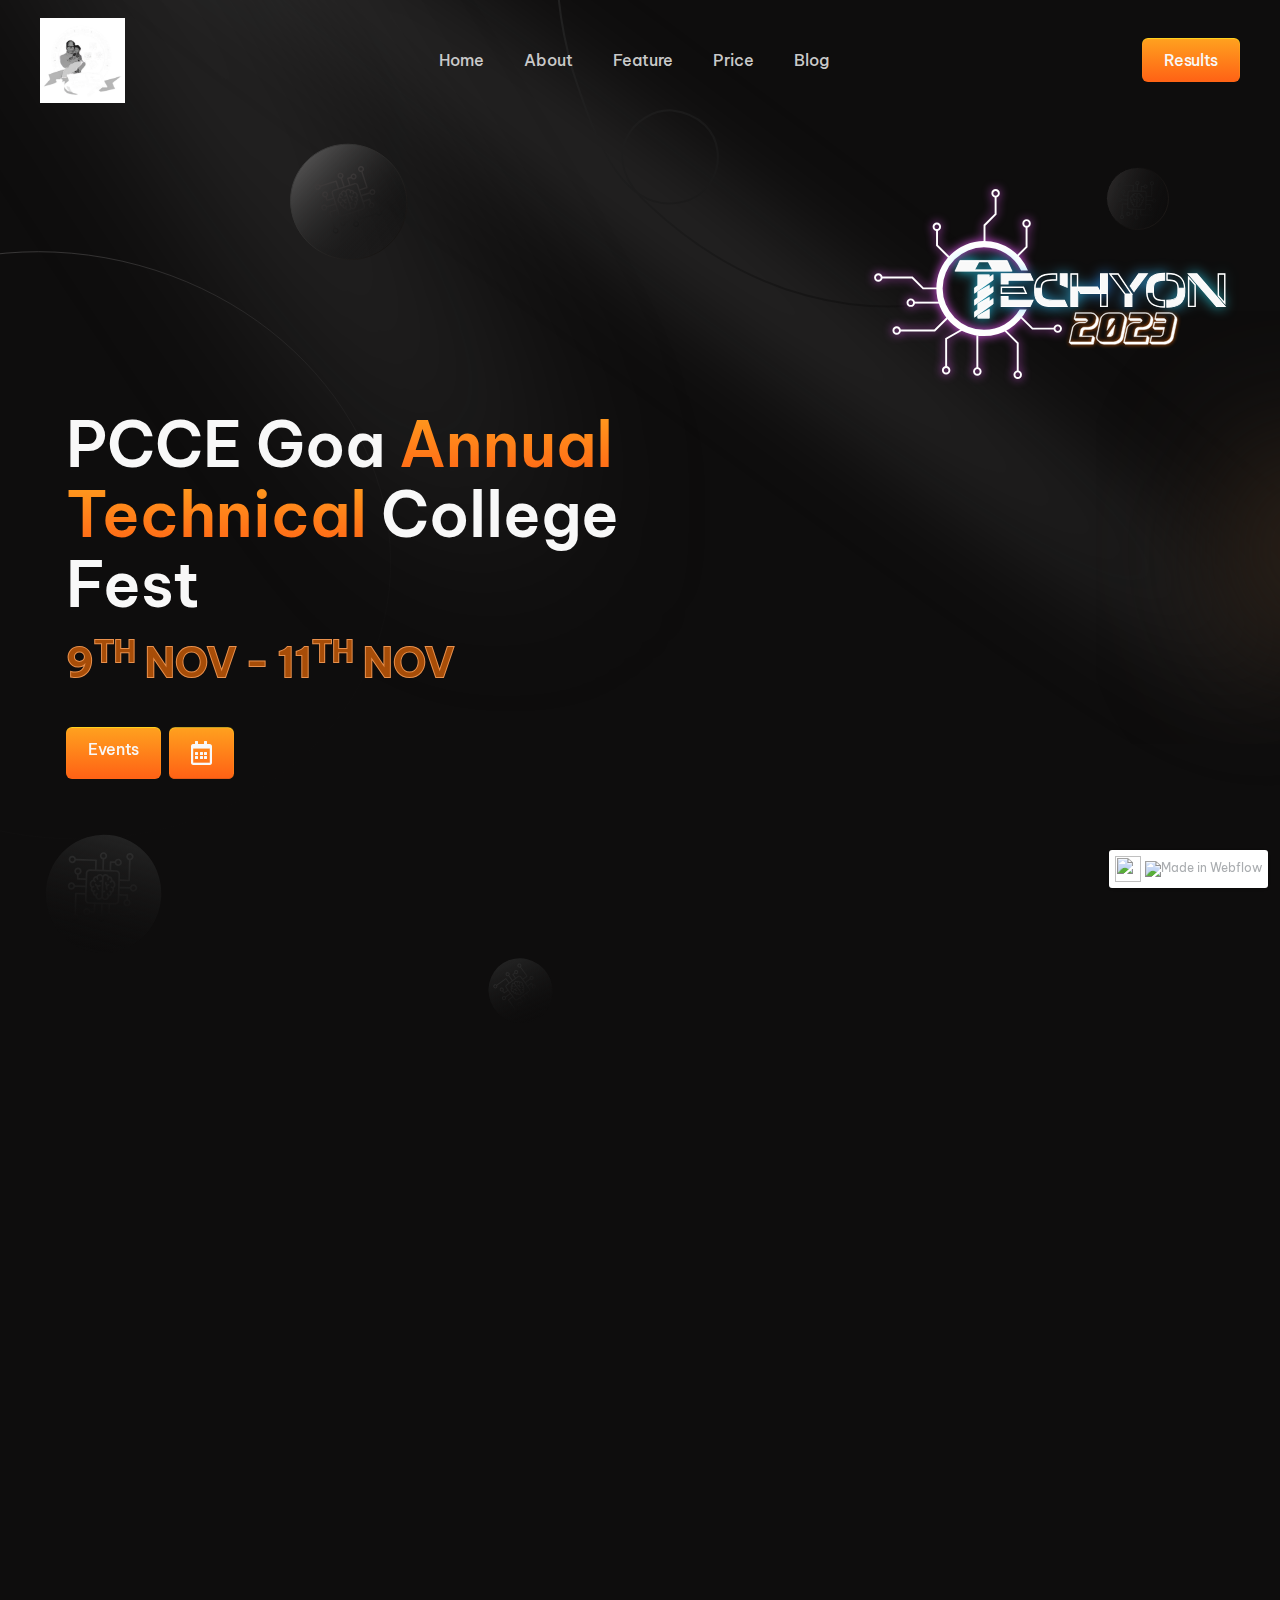
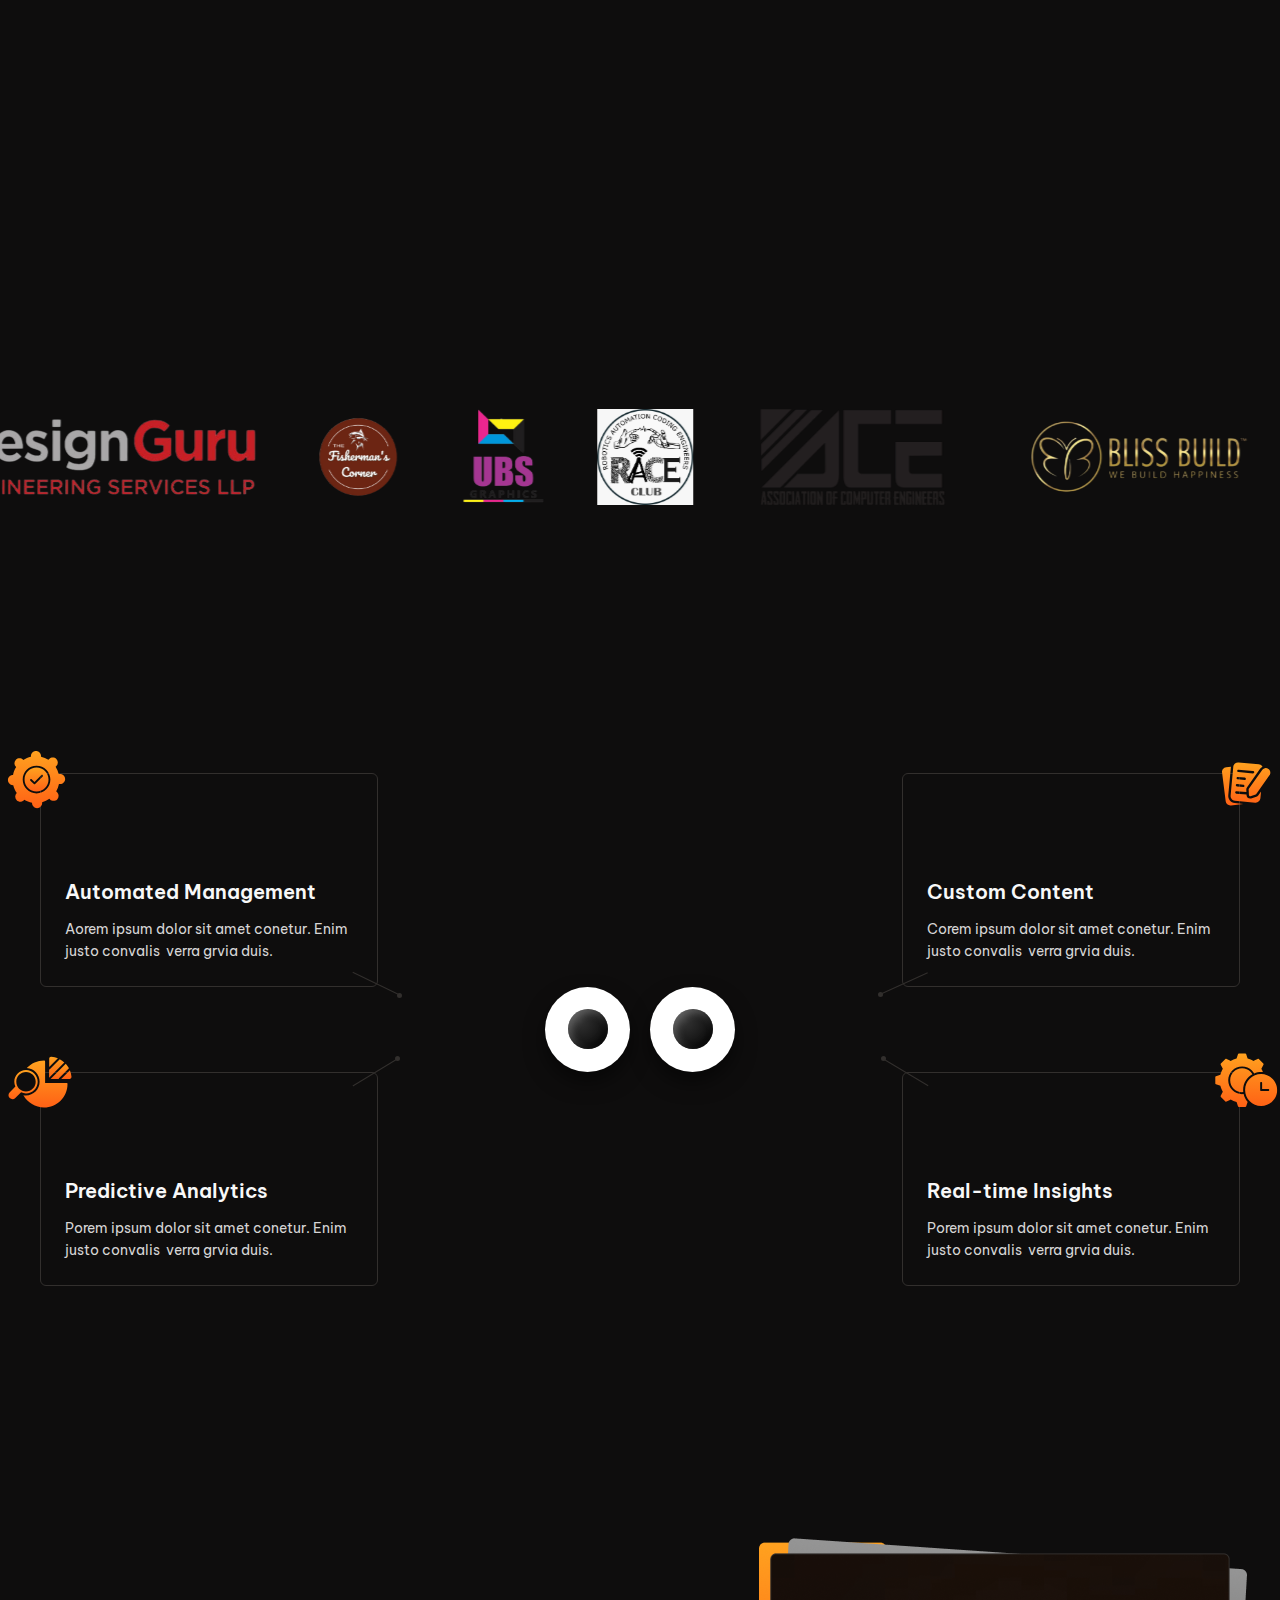
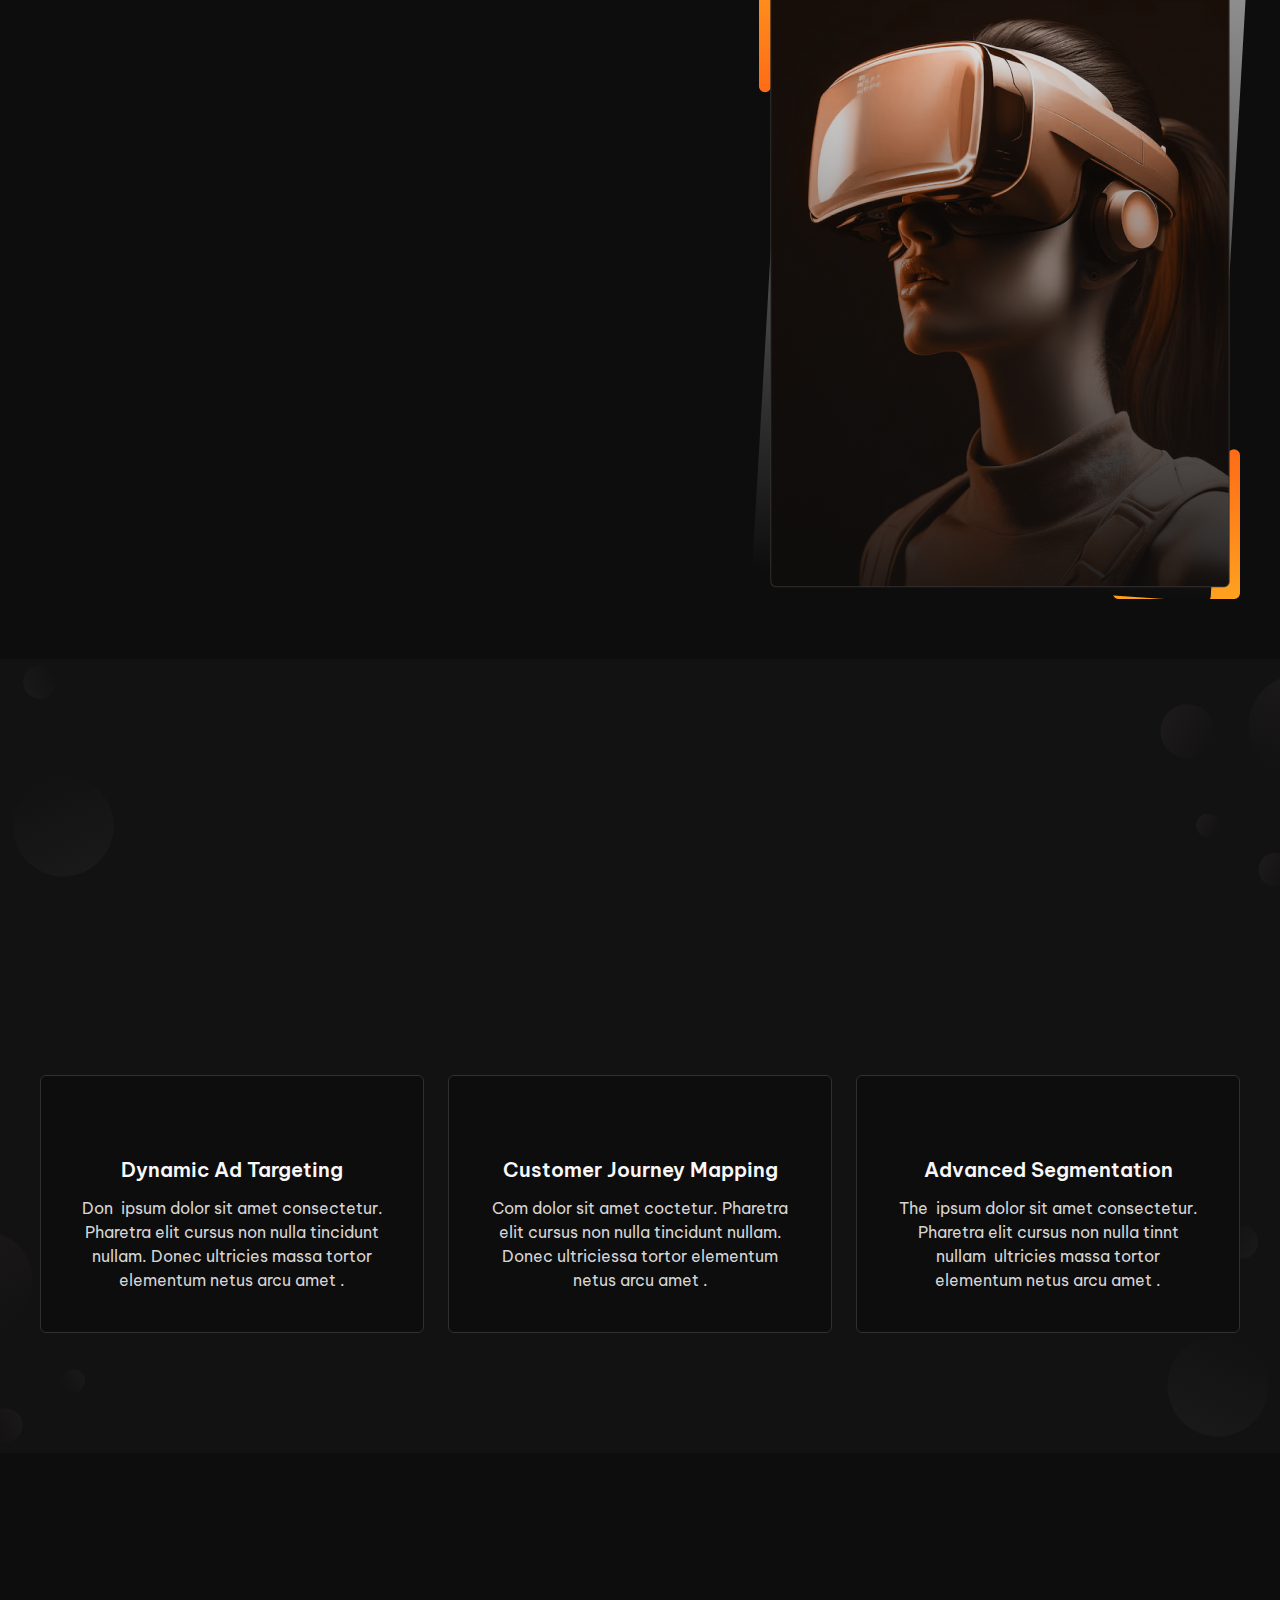
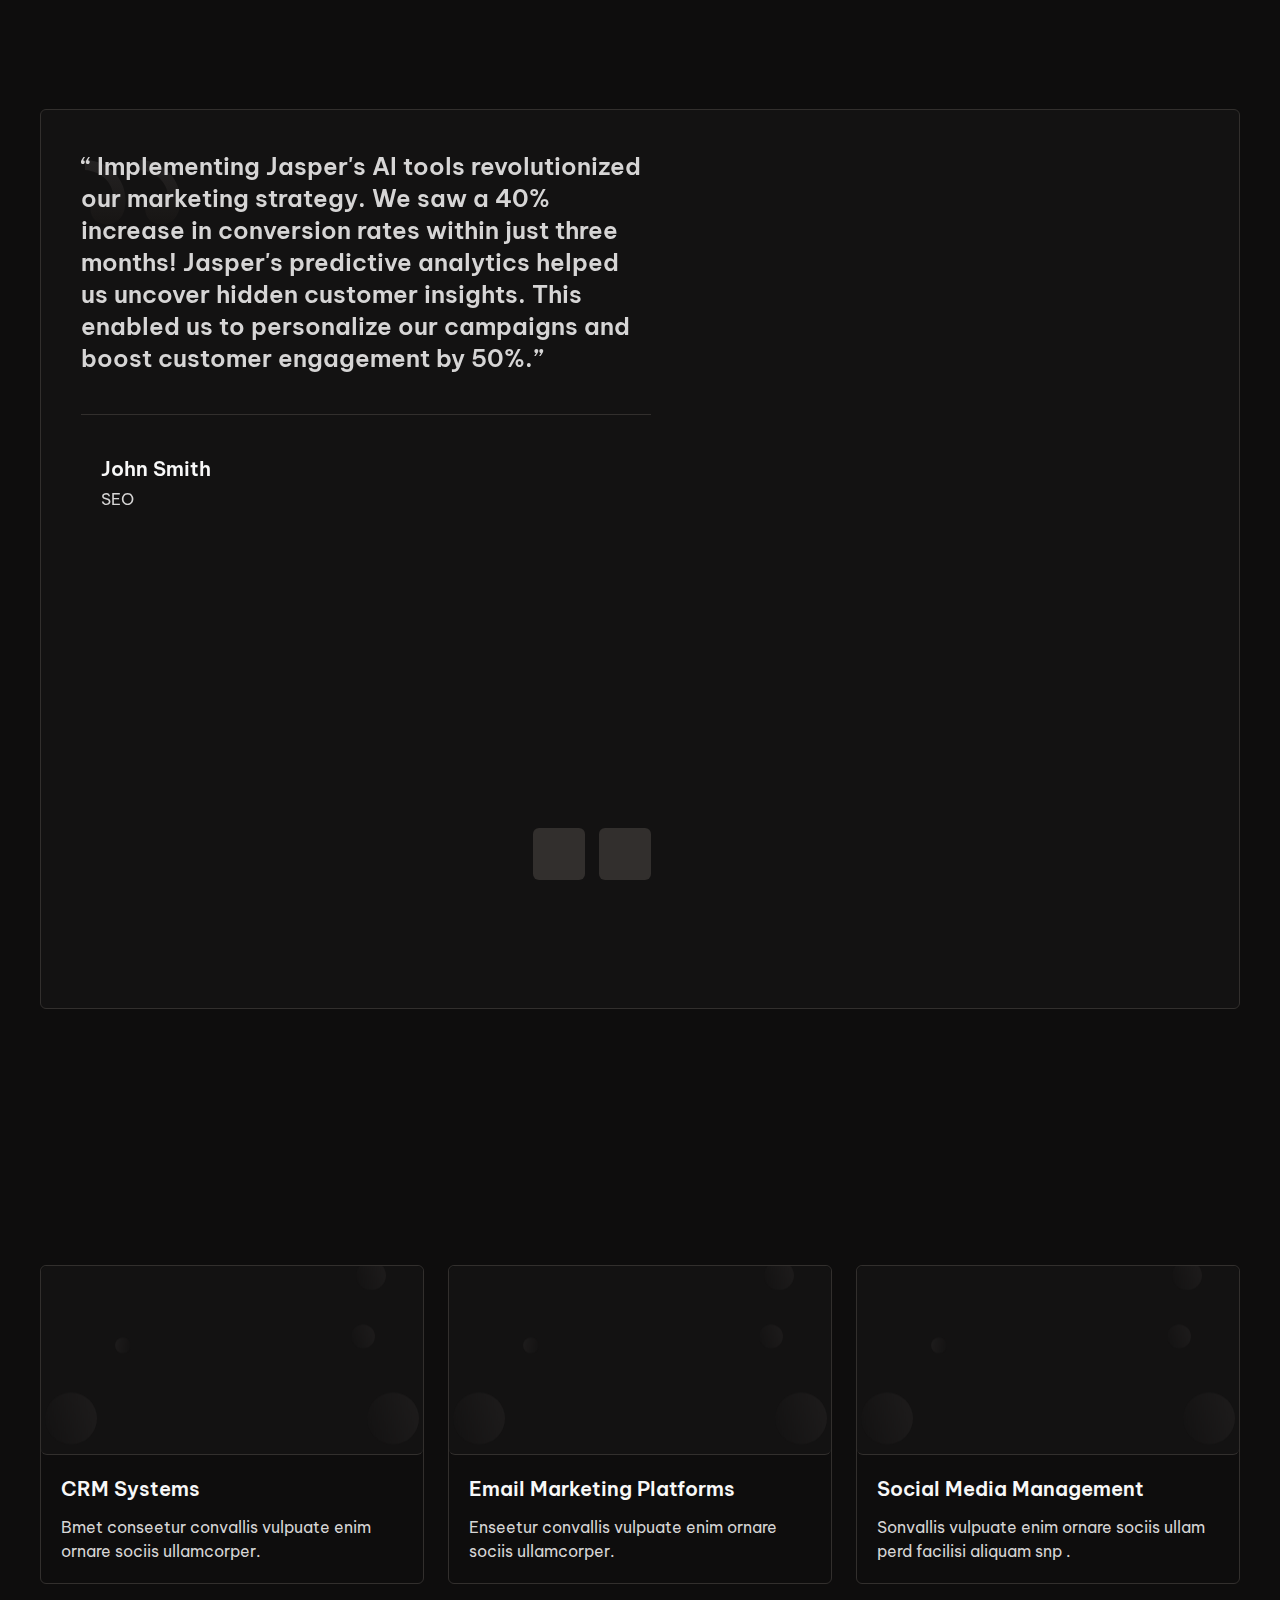
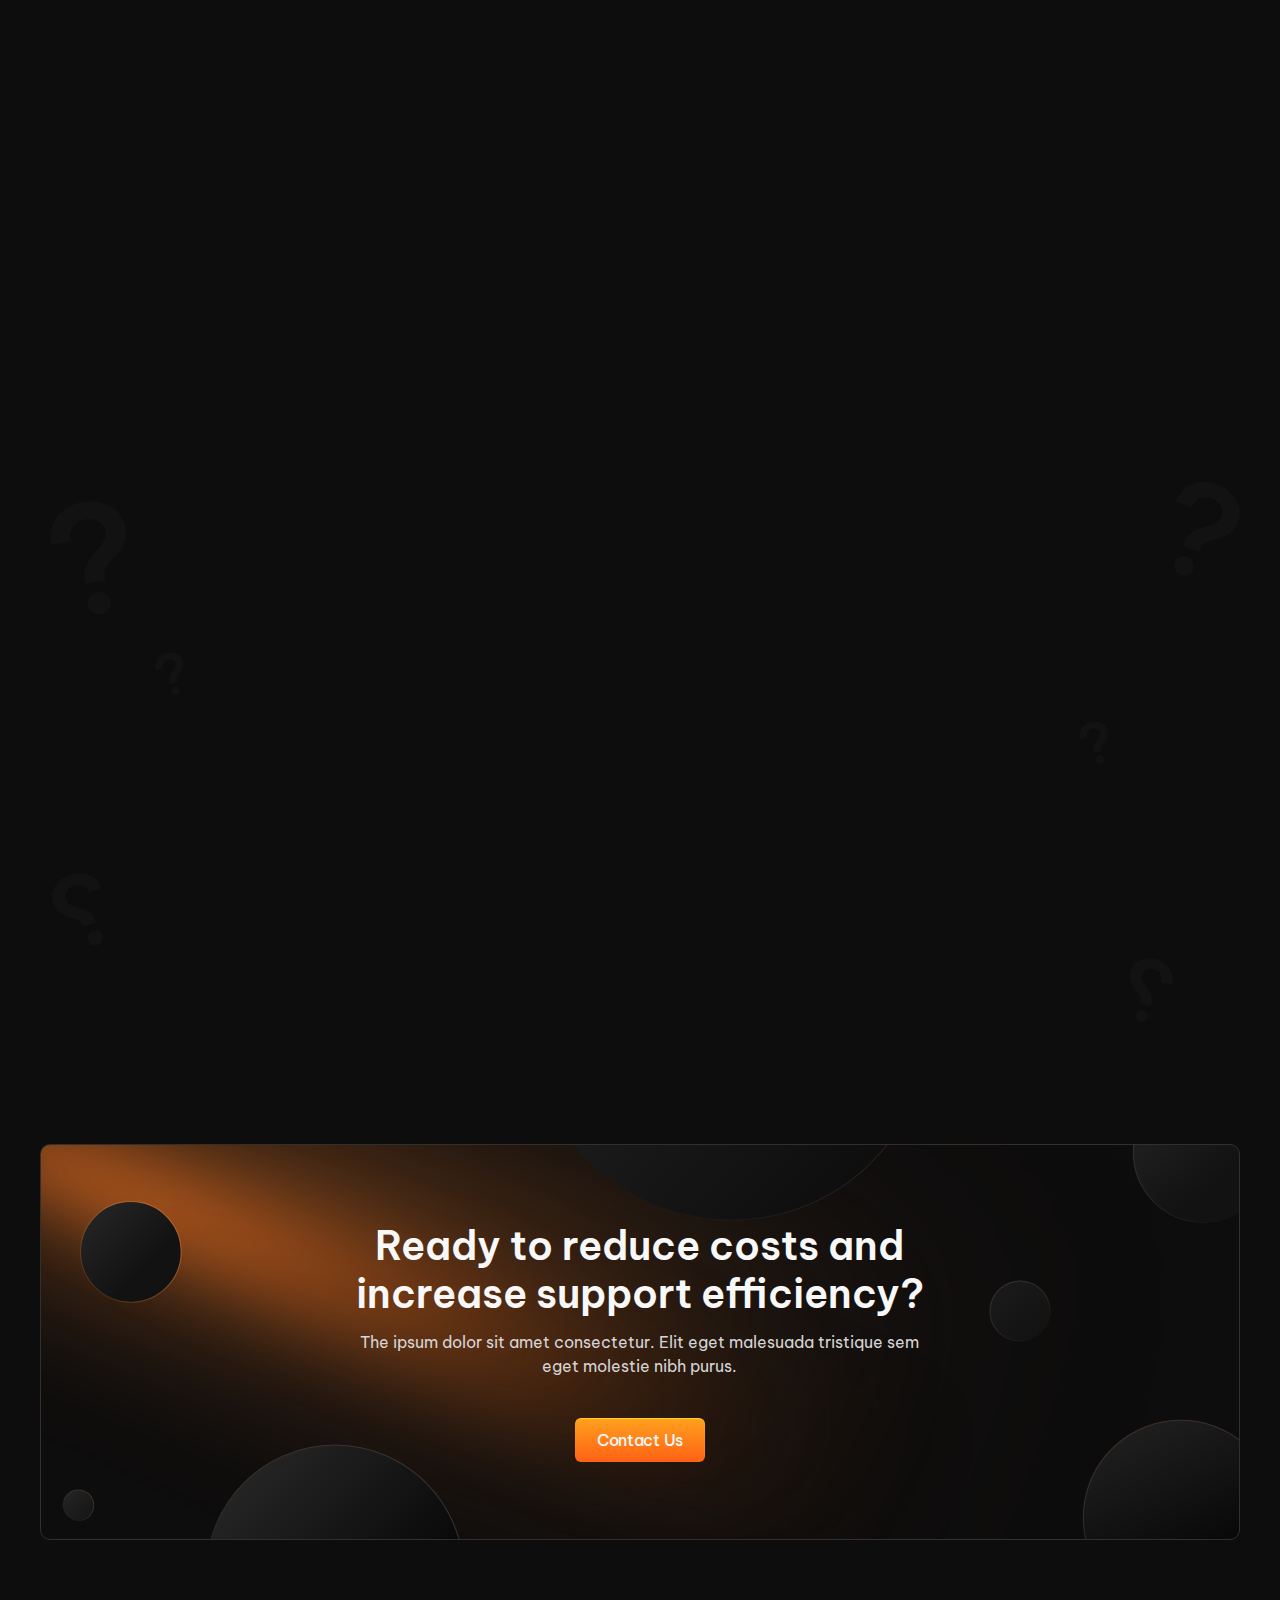
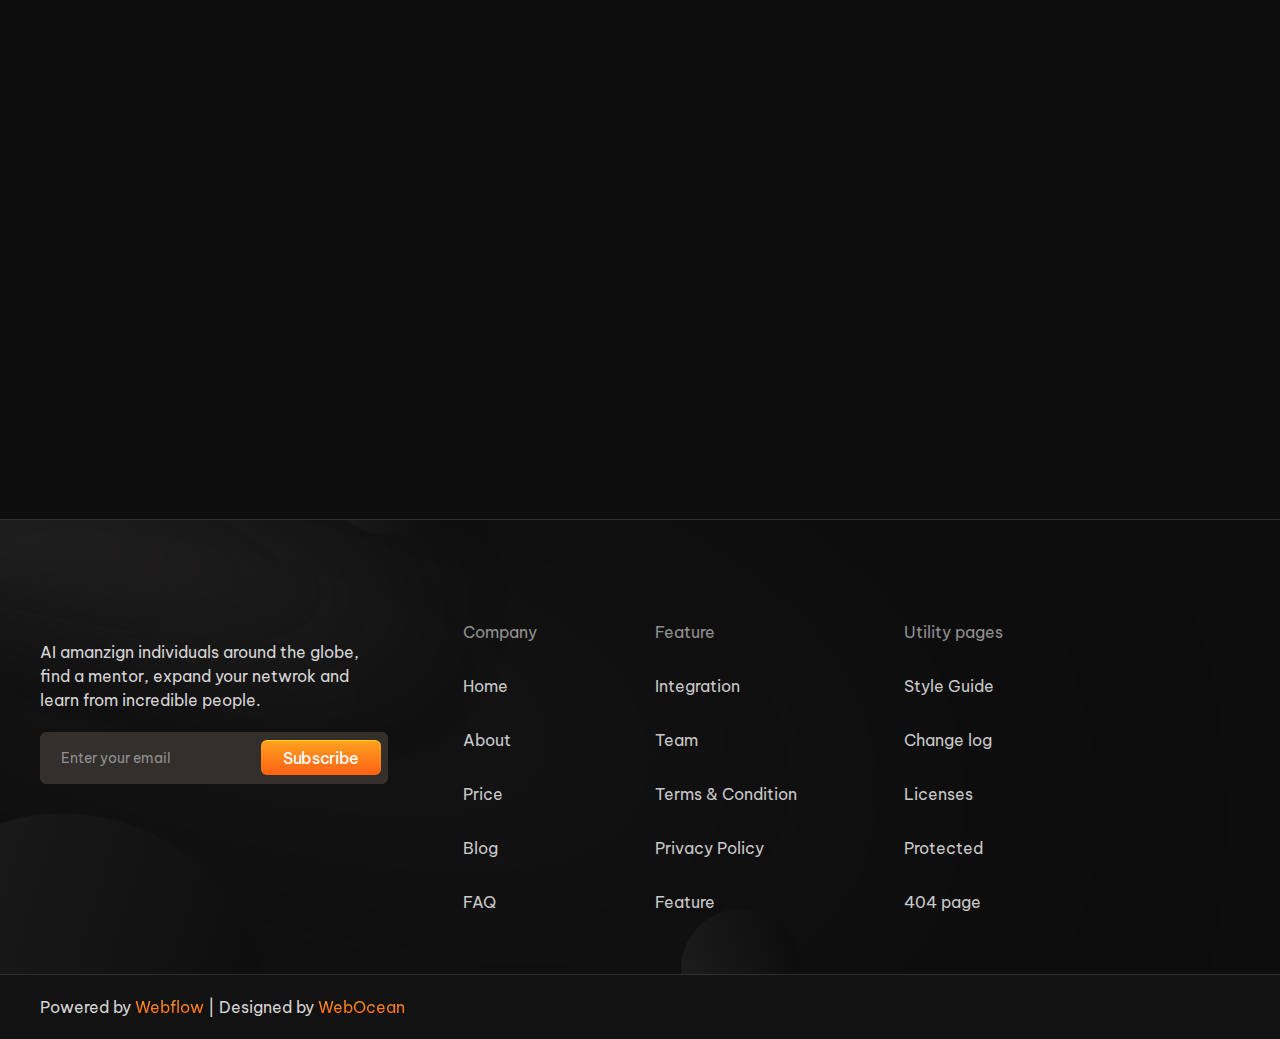
==== commit 406a646a: "Update index.html" ====
--- a/index.html
+++ b/index.html
@@ -17,6 +17,7 @@
     <script type="text/javascript">!function (o, c) { var n = c.documentElement, t = " w-mod-"; n.className += t + "js", ("ontouchstart" in o || o.DocumentTouch && c instanceof DocumentTouch) && (n.className += t + "touch") }(window, document);</script>
     <link href="images/web_imgs/66b3d020be5f07ad7987699c_Fav%20Icon01.svg" rel="shortcut icon" type="image/x-icon">
     <link href="images/web_imgs/66b3d0230002735557739f77_Webclibe02.svg" rel="apple-touch-icon">
+	<script src="js/Mpointer.js" type="text/javascript"></script>
 
     <style>
         .content {
@@ -1044,4 +1045,4 @@
 </script>
 
 
-</body></html>+</body></html>
